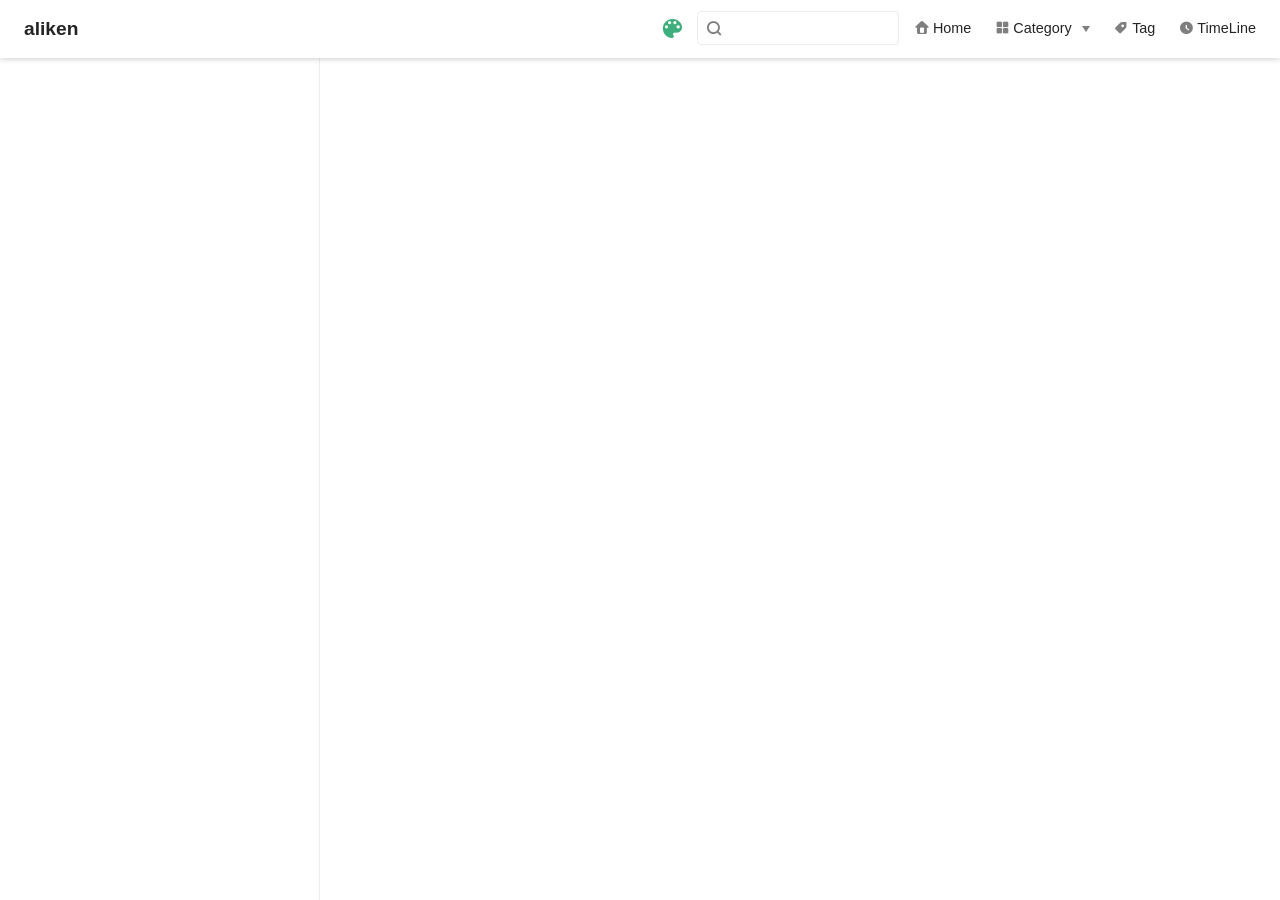
==== categories/index.html @ c3791185 "初次发布" ====
<!DOCTYPE html>
<html lang="en-US">
  <head>
    <meta charset="utf-8">
    <meta name="viewport" content="width=device-width,initial-scale=1">
    <title>Categories | aliken</title>
    <meta name="generator" content="VuePress 1.4.1">
    <link rel="icon" href="/favicon.ico">
    <meta name="description" content="aliken的博客">
    <meta name="viewport" content="width=device-width,initial-scale=1,user-scalable=no">
    <link rel="preload" href="/assets/css/0.styles.bc8dfb6d.css" as="style"><link rel="preload" href="/assets/js/app.e276314c.js" as="script"><link rel="preload" href="/assets/js/3.574c0463.js" as="script"><link rel="preload" href="/assets/js/1.ab94fcb0.js" as="script"><link rel="prefetch" href="/assets/js/10.b77d578f.js"><link rel="prefetch" href="/assets/js/11.9ae9fdd4.js"><link rel="prefetch" href="/assets/js/12.7338df3c.js"><link rel="prefetch" href="/assets/js/13.219b0a90.js"><link rel="prefetch" href="/assets/js/14.b90127b7.js"><link rel="prefetch" href="/assets/js/4.95a64503.js"><link rel="prefetch" href="/assets/js/5.6782de4c.js"><link rel="prefetch" href="/assets/js/6.47d7104d.js"><link rel="prefetch" href="/assets/js/7.1ded8683.js"><link rel="prefetch" href="/assets/js/8.c10ed5a0.js"><link rel="prefetch" href="/assets/js/9.0aa61cd9.js">
    <link rel="stylesheet" href="/assets/css/0.styles.bc8dfb6d.css">
  </head>
  <body>
    <div id="app" data-server-rendered="true"><div class="theme-container" data-v-19557b78><div data-v-19557b78><div id="loader-wrapper" class="loading-wrapper" data-v-d48f4d20 data-v-19557b78 data-v-19557b78><div class="loader-main" data-v-d48f4d20><div data-v-d48f4d20></div><div data-v-d48f4d20></div><div data-v-d48f4d20></div><div data-v-d48f4d20></div></div> <!----> <!----></div> <div class="password-shadow password-wrapper-out" style="display:none;" data-v-64685f0e data-v-19557b78 data-v-19557b78><h3 class="title" style="display:none;" data-v-64685f0e data-v-64685f0e>aliken</h3> <!----> <label id="box" class="inputBox" style="display:none;" data-v-64685f0e data-v-64685f0e><input type="password" value="" data-v-64685f0e> <span data-v-64685f0e>Konck! Knock!</span> <button data-v-64685f0e>OK</button></label> <div class="footer" style="display:none;" data-v-64685f0e data-v-64685f0e><span data-v-64685f0e><i class="iconfont reco-theme" data-v-64685f0e></i> <a target="blank" href="https://vuepress-theme-reco.recoluan.com" data-v-64685f0e>vuePress-theme-reco</a></span> <span data-v-64685f0e><i class="iconfont reco-copyright" data-v-64685f0e></i> <a data-v-64685f0e><span data-v-64685f0e>aliken</span>
            
          <span data-v-64685f0e>2016 - </span>
          2020
        </a></span></div></div> <div class="hide" data-v-19557b78><header class="navbar" data-v-19557b78><div class="sidebar-button"><svg xmlns="http://www.w3.org/2000/svg" aria-hidden="true" role="img" viewBox="0 0 448 512" class="icon"><path fill="currentColor" d="M436 124H12c-6.627 0-12-5.373-12-12V80c0-6.627 5.373-12 12-12h424c6.627 0 12 5.373 12 12v32c0 6.627-5.373 12-12 12zm0 160H12c-6.627 0-12-5.373-12-12v-32c0-6.627 5.373-12 12-12h424c6.627 0 12 5.373 12 12v32c0 6.627-5.373 12-12 12zm0 160H12c-6.627 0-12-5.373-12-12v-32c0-6.627 5.373-12 12-12h424c6.627 0 12 5.373 12 12v32c0 6.627-5.373 12-12 12z"></path></svg></div> <a href="/" class="home-link router-link-active"><!----> <span class="site-name">aliken</span></a> <div class="links"><div class="color-picker"><a class="color-button"><i class="iconfont reco-color"></i></a> <div class="color-picker-menu" style="display:none;"><div class="mode-options"><h4 class="title">Choose mode</h4> <ul class="color-mode-options"><li class="dark">dark</li><li class="auto active">auto</li><li class="light">light</li></ul></div></div></div> <div class="search-box"><i class="iconfont reco-search"></i> <input aria-label="Search" autocomplete="off" spellcheck="false" value=""> <!----></div> <nav class="nav-links can-hide"><div class="nav-item"><a href="/" class="nav-link"><i class="iconfont reco-home"></i>
  Home
</a></div><div class="nav-item"><div class="dropdown-wrapper"><a class="dropdown-title"><span class="title"><i class="iconfont reco-category"></i>
      Category
    </span> <span class="arrow right"></span></a> <ul class="nav-dropdown" style="display:none;"><li class="dropdown-item"><!----> <a href="/categories/javascript/" class="nav-link"><i class="iconfont undefined"></i>
  javascript
</a></li></ul></div></div><div class="nav-item"><a href="/tag/" class="nav-link"><i class="iconfont reco-tag"></i>
  Tag
</a></div><div class="nav-item"><a href="/timeline/" class="nav-link"><i class="iconfont reco-date"></i>
  TimeLine
</a></div> <!----></nav></div></header> <div class="sidebar-mask" data-v-19557b78></div> <aside class="sidebar" data-v-19557b78><div class="personal-info-wrapper" data-v-b038cec6><img src="/avatar.png" alt="author-avatar" class="personal-img" data-v-b038cec6> <h3 class="name" data-v-b038cec6>
    aliken
  </h3> <div class="num" data-v-b038cec6><div data-v-b038cec6><h3 data-v-b038cec6>1</h3> <h6 data-v-b038cec6>Article</h6></div> <div data-v-b038cec6><h3 data-v-b038cec6>1</h3> <h6 data-v-b038cec6>Tag</h6></div></div> <hr data-v-b038cec6></div> <nav class="nav-links"><div class="nav-item"><a href="/" class="nav-link"><i class="iconfont reco-home"></i>
  Home
</a></div><div class="nav-item"><div class="dropdown-wrapper"><a class="dropdown-title"><span class="title"><i class="iconfont reco-category"></i>
      Category
    </span> <span class="arrow right"></span></a> <ul class="nav-dropdown" style="display:none;"><li class="dropdown-item"><!----> <a href="/categories/javascript/" class="nav-link"><i class="iconfont undefined"></i>
  javascript
</a></li></ul></div></div><div class="nav-item"><a href="/tag/" class="nav-link"><i class="iconfont reco-tag"></i>
  Tag
</a></div><div class="nav-item"><a href="/timeline/" class="nav-link"><i class="iconfont reco-date"></i>
  TimeLine
</a></div> <!----></nav>  <ul class="sidebar-links"><li><section class="sidebar-group depth-0"><p class="sidebar-heading open"><span></span> <!----></p> <!----></section></li></ul> </aside> <div class="password-shadow password-wrapper-in" style="display:none;" data-v-64685f0e data-v-19557b78><h3 class="title" style="display:none;" data-v-64685f0e data-v-64685f0e>Categories</h3> <!----> <label id="box" class="inputBox" style="display:none;" data-v-64685f0e data-v-64685f0e><input type="password" value="" data-v-64685f0e> <span data-v-64685f0e>Konck! Knock!</span> <button data-v-64685f0e>OK</button></label> <div class="footer" style="display:none;" data-v-64685f0e data-v-64685f0e><span data-v-64685f0e><i class="iconfont reco-theme" data-v-64685f0e></i> <a target="blank" href="https://vuepress-theme-reco.recoluan.com" data-v-64685f0e>vuePress-theme-reco</a></span> <span data-v-64685f0e><i class="iconfont reco-copyright" data-v-64685f0e></i> <a data-v-64685f0e><span data-v-64685f0e>aliken</span>
            
          <span data-v-64685f0e>2016 - </span>
          2020
        </a></span></div></div> <div data-v-19557b78><main class="page"><div class="page-title" style="display:none;"><h1></h1> <hr> <div data-v-484a899e><i class="iconfont reco-account" data-v-484a899e><span data-v-484a899e>aliken</span></i> <!----> <!----> <!----></div></div> <!----> <footer class="page-edit" style="display:none;"><!----> <!----></footer> <!----> <!----></main> <!----></div></div></div></div><div class="global-ui"><div class="back-to-ceiling" style="right:1rem;bottom:6rem;width:2.5rem;height:2.5rem;border-radius:.25rem;line-height:2.5rem;display:none;" data-v-44bd5a18 data-v-44bd5a18><svg t="1574745035067" viewBox="0 0 1024 1024" version="1.1" xmlns="http://www.w3.org/2000/svg" p-id="5404" class="icon" data-v-44bd5a18><path d="M526.60727968 10.90185116a27.675 27.675 0 0 0-29.21455937 0c-131.36607665 82.28402758-218.69155461 228.01873535-218.69155402 394.07834331a462.20625001 462.20625001 0 0 0 5.36959153 69.94390903c1.00431239 6.55289093-0.34802892 13.13561351-3.76865779 18.80351572-32.63518765 54.11355614-51.75690182 118.55860487-51.7569018 187.94566865a371.06718723 371.06718723 0 0 0 11.50484808 91.98906777c6.53300375 25.50556257 41.68394495 28.14064038 52.69160883 4.22606766 17.37162448-37.73630017 42.14135425-72.50938081 72.80769204-103.21549295 2.18761121 3.04276886 4.15646224 6.24463696 6.40373557 9.22774369a1871.4375 1871.4375 0 0 0 140.04691725 5.34970492 1866.36093723 1866.36093723 0 0 0 140.04691723-5.34970492c2.24727335-2.98310674 4.21612437-6.18497483 6.3937923-9.2178004 30.66633723 30.70611158 55.4360664 65.4791928 72.80769147 103.21549355 11.00766384 23.91457269 46.15860503 21.27949489 52.69160879-4.22606768a371.15156223 371.15156223 0 0 0 11.514792-91.99901164c0-69.36717486-19.13165746-133.82216804-51.75690182-187.92578088-3.42062944-5.66790279-4.76302748-12.26056868-3.76865837-18.80351632a462.20625001 462.20625001 0 0 0 5.36959269-69.943909c-0.00994388-166.08943902-87.32547796-311.81420293-218.6915546-394.09823051zM605.93803103 357.87693858a93.93749974 93.93749974 0 1 1-187.89594924 6.1e-7 93.93749974 93.93749974 0 0 1 187.89594924-6.1e-7z" p-id="5405" data-v-44bd5a18></path><path d="M429.50777625 765.63860547C429.50777625 803.39355007 466.44236686 1000.39046097 512.00932183 1000.39046097c45.56695499 0 82.4922232-197.00623328 82.5015456-234.7518555 0-37.75494459-36.9345906-68.35043303-82.4922232-68.34111062-45.57627738-0.00932239-82.52019037 30.59548842-82.51086798 68.34111062z" p-id="5406" data-v-44bd5a18></path></svg></div></div></div>
    <script src="/assets/js/app.e276314c.js" defer></script><script src="/assets/js/3.574c0463.js" defer></script><script src="/assets/js/1.ab94fcb0.js" defer></script>
  </body>
</html>
---- assets/css/0.styles.bc8dfb6d.css ----
.medium-zoom-overlay{z-index:100}.medium-zoom-overlay~img{z-index:101}.back-to-ceiling[data-v-44bd5a18]{background-color:#fff;background-color:var(--background-color);box-shadow:0 1px 6px 0 rgba(0,0,0,.2);box-shadow:var(--box-shadow);position:fixed;display:inline-block;text-align:center;cursor:pointer}.back-to-ceiling[data-v-44bd5a18]::hover{background:#d5dbe7}.back-to-ceiling .icon[data-v-44bd5a18]{position:absolute;top:0;bottom:0;left:0;right:0;margin:auto;width:26px;height:26px;fill:#3eaf7c}.fade-enter-active[data-v-44bd5a18],.fade-leave-active[data-v-44bd5a18]{transition:all .5s}.fade-enter[data-v-44bd5a18],.fade-leave-to[data-v-44bd5a18]{opacity:0;transform:translateY(120px)}#loader-wrapper[data-v-d48f4d20]{height:100vh;width:100vw;background:#fff;background:var(--background-color)}#loader-wrapper .loader-main[data-v-d48f4d20]{position:fixed;width:120px;height:50px;top:45%;left:50%;z-index:555;transform:translate(-50%)}#loader-wrapper .loader-main div[data-v-d48f4d20]:nth-child(2){-webkit-animation:pacman-balls-data-v-d48f4d20 1s linear 0s infinite;animation:pacman-balls-data-v-d48f4d20 1s linear 0s infinite}#loader-wrapper .loader-main div[data-v-d48f4d20]:nth-child(3){-webkit-animation:pacman-balls-data-v-d48f4d20 1s linear .33s infinite;animation:pacman-balls-data-v-d48f4d20 1s linear .33s infinite}#loader-wrapper .loader-main div[data-v-d48f4d20]:nth-child(4){-webkit-animation:pacman-balls-data-v-d48f4d20 1s linear .66s infinite;animation:pacman-balls-data-v-d48f4d20 1s linear .66s infinite}#loader-wrapper .loader-main div[data-v-d48f4d20]:nth-child(5){-webkit-animation:pacman-balls-data-v-d48f4d20 1s linear .99s infinite;animation:pacman-balls-data-v-d48f4d20 1s linear .99s infinite}#loader-wrapper .loader-main div[data-v-d48f4d20]:first-of-type{width:0;height:0;border:25px solid #3eaf7c;border-right-color:transparent;border-radius:25px;-webkit-animation:rotate_pacman_half_up-data-v-d48f4d20 .5s 0s infinite;animation:rotate_pacman_half_up-data-v-d48f4d20 .5s 0s infinite}#loader-wrapper .loader-main div[data-v-d48f4d20]:nth-child(2){width:0;height:0;border:25px solid #3eaf7c;border-right-color:transparent;border-radius:25px;-webkit-animation:rotate_pacman_half_down-data-v-d48f4d20 .5s 0s infinite;animation:rotate_pacman_half_down-data-v-d48f4d20 .5s 0s infinite;margin-top:-50px}#loader-wrapper .loader-main div[data-v-d48f4d20]:nth-child(3),#loader-wrapper .loader-main div[data-v-d48f4d20]:nth-child(4),#loader-wrapper .loader-main div[data-v-d48f4d20]:nth-child(5),#loader-wrapper .loader-main div[data-v-d48f4d20]:nth-child(6){background-color:#3eaf7c;width:15px;height:15px;border-radius:100%;margin:2px;width:10px;height:10px;position:absolute;transform:translateY(-6.25px);top:25px;left:100px}#loader-wrapper .title[data-v-d48f4d20]{margin:8rem auto 2rem;font-size:30px}#loader-wrapper .description[data-v-d48f4d20],#loader-wrapper .title[data-v-d48f4d20]{text-align:center;color:#242424;color:var(--text-color);box-sizing:border-box;padding:0 10px;text-shadow:0 2px 10px rgba(0,0,0,.2)}#loader-wrapper .description[data-v-d48f4d20]{margin:auto;font-size:22px}@-webkit-keyframes pacman-balls-data-v-d48f4d20{75%{opacity:.7}to{transform:translate(-100px,-6.25px)}}@keyframes pacman-balls-data-v-d48f4d20{75%{opacity:.7}to{transform:translate(-100px,-6.25px)}}@-webkit-keyframes rotate_pacman_half_up-data-v-d48f4d20{0%{transform:rotate(270deg)}50%{transform:rotate(1turn)}to{transform:rotate(270deg)}}@keyframes rotate_pacman_half_up-data-v-d48f4d20{0%{transform:rotate(270deg)}50%{transform:rotate(1turn)}to{transform:rotate(270deg)}}@-webkit-keyframes rotate_pacman_half_down-data-v-d48f4d20{0%{transform:rotate(90deg)}50%{transform:rotate(0deg)}to{transform:rotate(90deg)}}@keyframes rotate_pacman_half_down-data-v-d48f4d20{0%{transform:rotate(90deg)}50%{transform:rotate(0deg)}to{transform:rotate(90deg)}}.pagation[data-v-640500d5]{font-weight:700;text-align:center;color:#888;color:var(--text-color);margin:20px auto 0;background:#f2f2f2;background:var(--background-color)}.pagation .pagation-list[data-v-640500d5]{font-size:0;line-height:50px;-webkit-touch-callout:none;-webkit-user-select:none;-moz-user-select:none;-ms-user-select:none;user-select:none}.pagation .pagation-list span[data-v-640500d5]{font-size:14px}.pagation .pagation-list span.jump[data-v-640500d5],.pagation .pagation-list span.jumpinp input[data-v-640500d5]{box-shadow:var(--box-shadow);border:1px solid var(--border-color)!important;border:1px solid #ccc}.pagation .pagation-list span.jump[data-v-640500d5]{padding:5px 8px;border-radius:4px;cursor:pointer;margin-left:5px}.pagation .pagation-list span.jumpinp input[data-v-640500d5]{width:55px;height:26px;background-color:var(--background-color);font-size:13px;border-radius:4px;text-align:center;outline:none}.pagation .pagation-list span.bgprimary[data-v-640500d5]{cursor:default;color:#fff;background:#3eaf7c;border-color:#3eaf7c}.pagation .pagation-list span.ellipsis[data-v-640500d5]{padding:0 8px}.pagation .pagation-list span.jumppoint[data-v-640500d5]{margin-left:30px}.valine-wrapper #valine.v .vbtn{color:#2c3e50;color:var(--text-color);border:1px solid #eaecef;border-color:var(--border-color)}.valine-wrapper #valine.v .vbtn:hover{color:#3eaf7c;border-color:#3eaf7c}.valine-wrapper #valine.v .vwrap{background:rgba(27,31,35,.05);background:var(--code-color);border:1px solid #eaecef;border-color:var(--border-color)}.valine-wrapper #valine.v .vwrap .vheader .vinput{border-bottom:1px dashed var(--border-color)}.valine-wrapper #valine.v .vwrap .vheader .vinput:focus{border-bottom-color:#3eaf7c}.valine-wrapper #valine.v .vwrap .vheader .vinput:-internal-autofill-selected{background-color:var(--code-color)!important}.valine-wrapper #valine.v .vinfo{padding-left:.6rem}.valine-wrapper #valine.v .vcard .vquote{margin-left:0;border-left:none}.valine-wrapper #valine.v .vcard .vimg{width:2.8rem;height:2.8rem;border-radius:.25rem;border:none}.valine-wrapper #valine.v .vcard .vhead .vnick{color:#3eaf7c}.valine-wrapper #valine.v .vcard .vhead .vnick:before{background:#3eaf7c}.valine-wrapper #valine.v .vh{border-bottom:none}.valine-wrapper #valine.v .vh .vhead .vsys{color:#3eaf7c;color:var(--text-color);background:rgba(27,31,35,.05);background:var(--code-color)}.valine-wrapper #valine.v .vh .vmeta{margin-bottom:1rem}.valine-wrapper #valine.v .vh .vmeta .vat{margin-right:.3rem;background:rgba(27,31,35,.05);background:var(--code-color);border-radius:.25rem;padding:0 .4rem;color:var(--text-color);border:1px solid #eaecef;border-color:var(--border-color)}.valine-wrapper #valine.v .vh .vmeta .vat:hover{color:#3eaf7c;border-color:#3eaf7c}.valine-wrapper #valine.v .vh .vcontent{background:rgba(27,31,35,.05);background:var(--code-color);border-radius:.25rem;margin:0 .3rem;padding:.1rem .6rem .05rem}.valine-wrapper #valine.v .vh .vcontent p .at{color:#3eaf7c}.valine-wrapper #valine.v .vh .vcontent.expand:before{z-index:1;background:linear-gradient(180deg,hsla(0,0%,100%,0),#fff);background:linear-gradient(180deg,hsla(0,0%,100%,0),var(--background-color))}.valine-wrapper #valine.v .vh .vcontent.expand:after{color:#3eaf7c;color:var(--text-color);background:#fff;background:var(--background-color)}.valine-wrapper #valine.v .info{padding-right:.6rem}.valine-wrapper #valine.v .vbtn,.valine-wrapper #valine.v code,.valine-wrapper #valine.v pre{background:var(--background-color);color:var(--text-color)}.valine-wrapper #valine.v a{color:#3eaf7c}.valine-wrapper #valine.v a:before{background:#3eaf7c}

/*!
 * vssue - A vue-powered issue-based comment plugin
 *
 * @version v1.4.4
 * @link https://vssue.js.org
 * @license MIT
 * @copyright 2018-2020 meteorlxy
 */.vssue{color:#2c3e50}@media screen and (max-width:576px){.vssue .vssue-new-comment .vssue-new-comment-body{margin-left:60px}}@media screen and (min-width:577px){.vssue .vssue-new-comment .vssue-new-comment-body{margin-left:70px}}@media screen and (max-width:576px){.vssue .vssue-new-comment .vssue-new-comment-footer{text-align:center}.vssue .vssue-new-comment .vssue-new-comment-footer .vssue-new-comment-operations{margin-top:10px}}@media screen and (min-width:577px){.vssue .vssue-new-comment .vssue-new-comment-footer{margin-left:70px;text-align:right}.vssue .vssue-new-comment .vssue-new-comment-footer .vssue-current-user{float:left}}@media screen and (max-width:576px){.vssue .vssue-comments .vssue-comment .vssue-comment-body{margin-left:60px}}@media screen and (min-width:577px){.vssue .vssue-comments .vssue-comment .vssue-comment-body{margin-left:70px}}@media screen and (max-width:576px){.vssue .vssue-pagination{flex-direction:column;justify-content:center;text-align:center}}@media screen and (max-width:576px){.vssue .vssue-pagination .vssue-pagination-page{margin-top:10px}}@media screen and (min-width:577px){.vssue .vssue-pagination .vssue-pagination-page{text-align:right}}.markdown-body .tab-size[data-tab-size="1"]{-o-tab-size:1}.markdown-body .tab-size[data-tab-size="2"]{-o-tab-size:2}.markdown-body .tab-size[data-tab-size="3"]{-o-tab-size:3}.markdown-body .tab-size[data-tab-size="4"]{-o-tab-size:4}.markdown-body .tab-size[data-tab-size="5"]{-o-tab-size:5}.markdown-body .tab-size[data-tab-size="6"]{-o-tab-size:6}.markdown-body .tab-size[data-tab-size="7"]{-o-tab-size:7}.markdown-body .tab-size[data-tab-size="8"]{-o-tab-size:8}.markdown-body .tab-size[data-tab-size="9"]{-o-tab-size:9}.markdown-body .tab-size[data-tab-size="10"]{-o-tab-size:10}.markdown-body .tab-size[data-tab-size="11"]{-o-tab-size:11}.markdown-body .tab-size[data-tab-size="12"]{-o-tab-size:12}@font-face{font-family:octicons-link;src:url([data-uri]) format("woff")}.markdown-body .octicon{display:inline-block;fill:currentColor;vertical-align:text-bottom}.markdown-body .anchor{float:left;line-height:1;margin-left:-20px;padding-right:4px}.markdown-body .anchor:focus{outline:none}.markdown-body h1 .octicon-link,.markdown-body h2 .octicon-link,.markdown-body h3 .octicon-link,.markdown-body h4 .octicon-link,.markdown-body h5 .octicon-link,.markdown-body h6 .octicon-link{color:#1b1f23;vertical-align:middle;visibility:hidden}.markdown-body h1:hover .anchor,.markdown-body h2:hover .anchor,.markdown-body h3:hover .anchor,.markdown-body h4:hover .anchor,.markdown-body h5:hover .anchor,.markdown-body h6:hover .anchor{text-decoration:none}.markdown-body h1:hover .anchor .octicon-link,.markdown-body h2:hover .anchor .octicon-link,.markdown-body h3:hover .anchor .octicon-link,.markdown-body h4:hover .anchor .octicon-link,.markdown-body h5:hover .anchor .octicon-link,.markdown-body h6:hover .anchor .octicon-link{visibility:visible}.markdown-body{-ms-text-size-adjust:100%;-webkit-text-size-adjust:100%;color:#24292e;font-family:-apple-system,BlinkMacSystemFont,Segoe UI,Helvetica,Arial,sans-serif,Apple Color Emoji,Segoe UI Emoji,Segoe UI Symbol;font-size:16px;line-height:1.5;word-wrap:break-word}.markdown-body .pl-c{color:#6a737d}.markdown-body .pl-c1,.markdown-body .pl-s .pl-v{color:#005cc5}.markdown-body .pl-e,.markdown-body .pl-en{color:#6f42c1}.markdown-body .pl-s .pl-s1,.markdown-body .pl-smi{color:#24292e}.markdown-body .pl-ent{color:#22863a}.markdown-body .pl-k{color:#d73a49}.markdown-body .pl-pds,.markdown-body .pl-s,.markdown-body .pl-s .pl-pse .pl-s1,.markdown-body .pl-sr,.markdown-body .pl-sr .pl-cce,.markdown-body .pl-sr .pl-sra,.markdown-body .pl-sr .pl-sre{color:#032f62}.markdown-body .pl-smw,.markdown-body .pl-v{color:#e36209}.markdown-body .pl-bu{color:#b31d28}.markdown-body .pl-ii{background-color:#b31d28;color:#fafbfc}.markdown-body .pl-c2{background-color:#d73a49;color:#fafbfc}.markdown-body .pl-c2:before{content:"^M"}.markdown-body .pl-sr .pl-cce{color:#22863a;font-weight:700}.markdown-body .pl-ml{color:#735c0f}.markdown-body .pl-mh,.markdown-body .pl-mh .pl-en,.markdown-body .pl-ms{color:#005cc5;font-weight:700}.markdown-body .pl-mi{color:#24292e;font-style:italic}.markdown-body .pl-mb{color:#24292e;font-weight:700}.markdown-body .pl-md{background-color:#ffeef0;color:#b31d28}.markdown-body .pl-mi1{background-color:#f0fff4;color:#22863a}.markdown-body .pl-mc{background-color:#ffebda;color:#e36209}.markdown-body .pl-mi2{background-color:#005cc5;color:#f6f8fa}.markdown-body .pl-mdr{color:#6f42c1;font-weight:700}.markdown-body .pl-ba{color:#586069}.markdown-body .pl-sg{color:#959da5}.markdown-body .pl-corl{color:#032f62;text-decoration:underline}.markdown-body details{display:block}.markdown-body summary{display:list-item}.markdown-body a{background-color:transparent}.markdown-body a:active,.markdown-body a:hover{outline-width:0}.markdown-body strong{font-weight:inherit;font-weight:bolder}.markdown-body h1{margin:.67em 0}.markdown-body img{border-style:none}.markdown-body code,.markdown-body kbd,.markdown-body pre{font-family:monospace,monospace;font-size:1em}.markdown-body hr{box-sizing:content-box;overflow:visible}.markdown-body input{font:inherit;margin:0;overflow:visible}.markdown-body [type=checkbox]{box-sizing:border-box;padding:0}.markdown-body *{box-sizing:border-box}.markdown-body input{font-family:inherit;font-size:inherit;line-height:inherit}.markdown-body a{color:#0366d6;text-decoration:none}.markdown-body a:hover{text-decoration:underline}.markdown-body strong{font-weight:600}.markdown-body hr{background:transparent;border-bottom:1px solid #dfe2e5;height:0;margin:15px 0;overflow:hidden}.markdown-body hr:after,.markdown-body hr:before{content:"";display:table}.markdown-body hr:after{clear:both}.markdown-body table{border-collapse:collapse;border-spacing:0}.markdown-body td,.markdown-body th{padding:0}.markdown-body details summary{cursor:pointer}.markdown-body h1,.markdown-body h2,.markdown-body h3,.markdown-body h4,.markdown-body h5,.markdown-body h6{margin-bottom:0;margin-top:0}.markdown-body h1{font-size:32px}.markdown-body h1,.markdown-body h2{font-weight:600}.markdown-body h2{font-size:24px}.markdown-body h3{font-size:20px}.markdown-body h3,.markdown-body h4{font-weight:600}.markdown-body h4{font-size:16px}.markdown-body h5{font-size:14px}.markdown-body h5,.markdown-body h6{font-weight:600}.markdown-body h6{font-size:12px}.markdown-body p{margin-bottom:10px;margin-top:0}.markdown-body blockquote{margin:0}.markdown-body ol,.markdown-body ul{margin-bottom:0;margin-top:0;padding-left:0}.markdown-body ol ol,.markdown-body ul ol{list-style-type:lower-roman}.markdown-body ol ol ol,.markdown-body ol ul ol,.markdown-body ul ol ol,.markdown-body ul ul ol{list-style-type:lower-alpha}.markdown-body dd{margin-left:0}.markdown-body code,.markdown-body pre{font-family:SFMono-Regular,Consolas,Liberation Mono,Menlo,Courier,monospace;font-size:12px}.markdown-body pre{margin-bottom:0;margin-top:0}.markdown-body input::-webkit-inner-spin-button,.markdown-body input::-webkit-outer-spin-button{-webkit-appearance:none;appearance:none;margin:0}.markdown-body .border{border:1px solid #e1e4e8!important}.markdown-body .border-0{border:0!important}.markdown-body .border-bottom{border-bottom:1px solid #e1e4e8!important}.markdown-body .rounded-1{border-radius:3px!important}.markdown-body .bg-white{background-color:#fff!important}.markdown-body .bg-gray-light{background-color:#fafbfc!important}.markdown-body .text-gray-light{color:#6a737d!important}.markdown-body .mb-0{margin-bottom:0!important}.markdown-body .my-2{margin-bottom:8px!important;margin-top:8px!important}.markdown-body .py-0{padding-bottom:0!important;padding-top:0!important}.markdown-body .py-2{padding-bottom:8px!important;padding-top:8px!important}.markdown-body .pl-3,.markdown-body .px-3{padding-left:16px!important}.markdown-body .px-3{padding-right:16px!important}.markdown-body .f6{font-size:12px!important}.markdown-body .lh-condensed{line-height:1.25!important}.markdown-body .text-bold{font-weight:600!important}.markdown-body:after,.markdown-body:before{content:"";display:table}.markdown-body:after{clear:both}.markdown-body>:first-child{margin-top:0!important}.markdown-body>:last-child{margin-bottom:0!important}.markdown-body a:not([href]){color:inherit;text-decoration:none}.markdown-body blockquote,.markdown-body dl,.markdown-body ol,.markdown-body p,.markdown-body pre,.markdown-body table,.markdown-body ul{margin-bottom:16px;margin-top:0}.markdown-body hr{background-color:#e1e4e8;border:0;height:.25em;margin:24px 0;padding:0}.markdown-body blockquote{border-left:.25em solid #dfe2e5;color:#6a737d;padding:0 1em}.markdown-body blockquote>:first-child{margin-top:0}.markdown-body blockquote>:last-child{margin-bottom:0}.markdown-body kbd{border:1px solid #c6cbd1;border-bottom-color:#959da5;box-shadow:inset 0 -1px 0 #959da5;font-size:11px}.markdown-body h1,.markdown-body h2,.markdown-body h3,.markdown-body h4,.markdown-body h5,.markdown-body h6{font-weight:600;line-height:1.25;margin-bottom:16px;margin-top:24px}.markdown-body h1{font-size:2em}.markdown-body h1,.markdown-body h2{border-bottom:1px solid #eaecef;padding-bottom:.3em}.markdown-body h2{font-size:1.5em}.markdown-body h3{font-size:1.25em}.markdown-body h4{font-size:1em}.markdown-body h5{font-size:.875em}.markdown-body h6{color:#6a737d;font-size:.85em}.markdown-body ol,.markdown-body ul{padding-left:2em}.markdown-body ol ol,.markdown-body ol ul,.markdown-body ul ol,.markdown-body ul ul{margin-bottom:0;margin-top:0}.markdown-body li{word-wrap:break-all}.markdown-body li>p{margin-top:16px}.markdown-body li+li{margin-top:.25em}.markdown-body dl{padding:0}.markdown-body dl dt{font-size:1em;font-style:italic;font-weight:600;margin-top:16px;padding:0}.markdown-body dl dd{margin-bottom:16px;padding:0 16px}.markdown-body table{display:block;overflow:auto;width:100%}.markdown-body table th{font-weight:600}.markdown-body table td,.markdown-body table th{border:1px solid #dfe2e5;padding:6px 13px}.markdown-body table tr{background-color:#fff;border-top:1px solid #c6cbd1}.markdown-body table tr:nth-child(2n){background-color:#f6f8fa}.markdown-body img{background-color:#fff;box-sizing:content-box;max-width:100%}.markdown-body img[align=right]{padding-left:20px}.markdown-body img[align=left]{padding-right:20px}.markdown-body code{background-color:rgba(27,31,35,.05);border-radius:3px;font-size:85%;margin:0;padding:.2em .4em}.markdown-body pre{word-wrap:normal}.markdown-body pre>code{background:transparent;border:0;font-size:100%;margin:0;padding:0;white-space:pre;word-break:normal}.markdown-body .highlight{margin-bottom:16px}.markdown-body .highlight pre{margin-bottom:0;word-break:normal}.markdown-body .highlight pre,.markdown-body pre{background-color:#f6f8fa;border-radius:3px;font-size:85%;line-height:1.45;overflow:auto;padding:16px}.markdown-body pre code{background-color:transparent;border:0;display:inline;line-height:inherit;margin:0;max-width:auto;overflow:visible;padding:0;word-wrap:normal}.markdown-body .commit-tease-sha{color:#444d56;display:inline-block;font-family:SFMono-Regular,Consolas,Liberation Mono,Menlo,Courier,monospace;font-size:90%}.markdown-body .blob-wrapper{border-bottom-left-radius:3px;border-bottom-right-radius:3px;overflow-x:auto;overflow-y:hidden}.markdown-body .blob-wrapper-embedded{max-height:240px;overflow-y:auto}.markdown-body .blob-num{-moz-user-select:none;-ms-user-select:none;-webkit-user-select:none;color:rgba(27,31,35,.3);cursor:pointer;font-family:SFMono-Regular,Consolas,Liberation Mono,Menlo,Courier,monospace;font-size:12px;line-height:20px;min-width:50px;padding-left:10px;padding-right:10px;text-align:right;user-select:none;vertical-align:top;white-space:nowrap;width:1%}.markdown-body .blob-num:hover{color:rgba(27,31,35,.6)}.markdown-body .blob-num:before{content:attr(data-line-number)}.markdown-body .blob-code{line-height:20px;padding-left:10px;padding-right:10px;position:relative;vertical-align:top}.markdown-body .blob-code-inner{color:#24292e;font-family:SFMono-Regular,Consolas,Liberation Mono,Menlo,Courier,monospace;font-size:12px;overflow:visible;white-space:pre;word-wrap:normal}.markdown-body .pl-token.active,.markdown-body .pl-token:hover{background:#ffea7f;cursor:pointer}.markdown-body kbd{background-color:#fafbfc;border:1px solid #d1d5da;border-bottom-color:#c6cbd1;border-radius:3px;box-shadow:inset 0 -1px 0 #c6cbd1;color:#444d56;display:inline-block;font:11px SFMono-Regular,Consolas,Liberation Mono,Menlo,Courier,monospace;line-height:10px;padding:3px 5px;vertical-align:middle}.markdown-body :checked+.radio-label{border-color:#0366d6;position:relative;z-index:1}.markdown-body .tab-size[data-tab-size="1"]{-moz-tab-size:1;tab-size:1}.markdown-body .tab-size[data-tab-size="2"]{-moz-tab-size:2;tab-size:2}.markdown-body .tab-size[data-tab-size="3"]{-moz-tab-size:3;tab-size:3}.markdown-body .tab-size[data-tab-size="4"]{-moz-tab-size:4;tab-size:4}.markdown-body .tab-size[data-tab-size="5"]{-moz-tab-size:5;tab-size:5}.markdown-body .tab-size[data-tab-size="6"]{-moz-tab-size:6;tab-size:6}.markdown-body .tab-size[data-tab-size="7"]{-moz-tab-size:7;tab-size:7}.markdown-body .tab-size[data-tab-size="8"]{-moz-tab-size:8;tab-size:8}.markdown-body .tab-size[data-tab-size="9"]{-moz-tab-size:9;tab-size:9}.markdown-body .tab-size[data-tab-size="10"]{-moz-tab-size:10;tab-size:10}.markdown-body .tab-size[data-tab-size="11"]{-moz-tab-size:11;tab-size:11}.markdown-body .tab-size[data-tab-size="12"]{-moz-tab-size:12;tab-size:12}.markdown-body .task-list-item{list-style-type:none}.markdown-body .task-list-item+.task-list-item{margin-top:3px}.markdown-body .task-list-item input{margin:0 .2em .25em -1.6em;vertical-align:middle}.markdown-body hr{border-bottom-color:#eee}.markdown-body .pl-0{padding-left:0!important}.markdown-body .pl-1{padding-left:4px!important}.markdown-body .pl-2{padding-left:8px!important}.markdown-body .pl-3{padding-left:16px!important}.markdown-body .pl-4{padding-left:24px!important}.markdown-body .pl-5{padding-left:32px!important}.markdown-body .pl-6{padding-left:40px!important}.markdown-body .pl-7{padding-left:48px!important}.markdown-body .pl-8{padding-left:64px!important}.markdown-body .pl-9{padding-left:80px!important}.markdown-body .pl-10{padding-left:96px!important}.markdown-body .pl-11{padding-left:112px!important}.markdown-body .pl-12{padding-left:128px!important}.clearfix:after,.vssue .vssue-new-comment .vssue-new-comment-footer:after{display:block;clear:both;content:""}.vssue{width:100%;color:#242424;font-size:16px;font-family:-apple-system,BlinkMacSystemFont,Segoe UI,Helvetica,Arial,sans-serif,Apple Color Emoji,Segoe UI Emoji,Segoe UI Symbol;padding:10px}.vssue .vssue-button{outline:none;cursor:pointer;padding:10px 20px;font-size:1.05;font-weight:700;color:#3eaf7c;background-color:transparent;border:2px solid #3eaf7c;border-radius:10px}.vssue .vssue-button:disabled{cursor:not-allowed;color:#eaecef;border-color:#eaecef}.vssue .vssue-button:disabled .vssue-icon{fill:#eaecef}.vssue .vssue-button:not(:disabled).vssue-button-default{color:#a3aab1;border-color:#a3aab1}.vssue .vssue-button:not(:disabled).vssue-button-primary{color:#3eaf7c;border-color:#3eaf7c}.vssue .vssue-icon{width:1em;height:1em;vertical-align:-.15em;fill:#3eaf7c;overflow:hidden}.vssue .vssue-icon-loading{-webkit-animation:vssue-keyframe-rotation 1s linear infinite;animation:vssue-keyframe-rotation 1s linear infinite}@-webkit-keyframes vssue-keyframe-rotation{0%{transform:rotate(0deg)}to{transform:rotate(1turn)}}@keyframes vssue-keyframe-rotation{0%{transform:rotate(0deg)}to{transform:rotate(1turn)}}.vssue .fade-appear-active,.vssue .fade-enter-active{transition:all .3s ease}.vssue .fade-leave-active{transition:all .3s cubic-bezier(1,.5,.8,1)}.vssue .fade-appear,.vssue .fade-enter,.vssue .fade-leave-to{opacity:0}.vssue .vssue-notice{position:relative;z-index:100;transform:translateY(-11px)}.vssue .vssue-notice .vssue-alert{position:absolute;z-index:101;cursor:pointer;top:0;padding:10px 20px;width:100%;color:#3eaf7c;border:2px solid #c3ead8;border-radius:5px;background-color:#f5fbf8}.vssue .vssue-notice .vssue-progress{position:absolute;top:0;left:0;height:2px;background-color:#3eaf7c}.vssue .vssue-status{text-align:center;padding-top:20px;padding-bottom:10px;color:#3eaf7c}.vssue .vssue-status .vssue-icon{font-size:1.4em}.vssue .vssue-status .vssue-status-info{margin-top:10px;margin-bottom:10px}.vssue .vssue-header{padding-bottom:10px;border-bottom:1px solid #eaecef;margin-bottom:10px;overflow:hidden}.vssue .vssue-header .vssue-header-powered-by{float:right}.vssue .vssue-new-comment{border-bottom:1px solid #eaecef;margin-top:10px;margin-bottom:10px}.vssue .vssue-new-comment .vssue-comment-avatar{float:left;width:50px;height:50px}.vssue .vssue-new-comment .vssue-comment-avatar img{width:50px;height:50px}.vssue .vssue-new-comment .vssue-comment-avatar .vssue-icon{cursor:pointer;padding:5px;font-size:50px;fill:#757f8a}.vssue .vssue-new-comment .vssue-new-comment-body{position:relative}@media screen and (max-width:719px){.vssue .vssue-new-comment .vssue-new-comment-body{margin-left:60px}}@media screen and (min-width:720px){.vssue .vssue-new-comment .vssue-new-comment-body{margin-left:70px}}.vssue .vssue-new-comment .vssue-new-comment-body .vssue-new-comment-loading{position:absolute;top:50%;left:50%;transform:translate(-50%,-50%)}.vssue .vssue-new-comment .vssue-new-comment-footer{margin-top:10px;margin-bottom:10px}.vssue .vssue-new-comment .vssue-new-comment-footer .vssue-current-user{color:#a3aab1}.vssue .vssue-new-comment .vssue-new-comment-footer .vssue-current-user .vssue-logout{cursor:pointer;text-decoration:underline;color:#a3aab1;font-weight:400}@media screen and (max-width:719px){.vssue .vssue-new-comment .vssue-new-comment-footer{text-align:center}.vssue .vssue-new-comment .vssue-new-comment-footer .vssue-new-comment-operations{margin-top:10px}}@media screen and (min-width:720px){.vssue .vssue-new-comment .vssue-new-comment-footer{margin-left:70px;text-align:right}.vssue .vssue-new-comment .vssue-new-comment-footer .vssue-current-user{float:left}}.vssue .vssue-new-comment .vssue-new-comment-input{resize:none;outline:none;width:100%;padding:15px;font-size:16px;font-family:-apple-system,BlinkMacSystemFont,Segoe UI,Helvetica,Arial,sans-serif,Apple Color Emoji,Segoe UI Emoji,Segoe UI Symbol;background-color:#f5fbf8;border:1px solid #eaecef;border-radius:5px}.vssue .vssue-new-comment .vssue-new-comment-input:disabled{cursor:not-allowed;background-color:#f0f2f4}.vssue .vssue-new-comment .vssue-new-comment-input:focus{background-color:#fff;border-color:#9adbbe;box-shadow:0 0 1px 1px #9adbbe}.vssue .vssue-new-comment .vssue-new-comment-input::-webkit-input-placeholder{color:#a3aab1}.vssue .vssue-new-comment .vssue-new-comment-input::-moz-placeholder{color:#a3aab1}.vssue .vssue-new-comment .vssue-new-comment-input:-ms-input-placeholder{color:#a3aab1}.vssue .vssue-new-comment .vssue-new-comment-input::-ms-input-placeholder{color:#a3aab1}.vssue .vssue-new-comment .vssue-new-comment-input::placeholder{color:#a3aab1}.vssue .vssue-comments .vssue-comment{margin:15px 0}.vssue .vssue-comments .vssue-comment.vssue-comment-edit-mode .vssue-comment-main{border-color:#9adbbe;box-shadow:0 0 1px 1px #9adbbe}.vssue .vssue-comments .vssue-comment.vssue-comment-disabled{pointer-events:none}.vssue .vssue-comments .vssue-comment.vssue-comment-disabled .vssue-comment-body{background-color:#f9f9fa}.vssue .vssue-comments .vssue-comment .vssue-comment-avatar{float:left;width:50px;height:50px}.vssue .vssue-comments .vssue-comment .vssue-comment-avatar img{width:50px;height:50px}@media screen and (max-width:719px){.vssue .vssue-comments .vssue-comment .vssue-comment-body{margin-left:60px}}@media screen and (min-width:720px){.vssue .vssue-comments .vssue-comment .vssue-comment-body{margin-left:70px}}.vssue .vssue-comments .vssue-comment .vssue-comment-header{padding:10px 15px;overflow:hidden;border-top-left-radius:5px;border-top-right-radius:5px;border:1px solid #eaecef;border-bottom:none}.vssue .vssue-comments .vssue-comment .vssue-comment-header .vssue-comment-created-at{float:right;cursor:default;color:#a3aab1}.vssue .vssue-comments .vssue-comment .vssue-comment-main{padding:15px;border:1px solid #eaecef}.vssue .vssue-comments .vssue-comment .vssue-comment-main .vssue-edit-comment-input{resize:none;outline:none;border:none;width:100%;background:transparent}.vssue .vssue-comments .vssue-comment .vssue-comment-footer{padding:10px 15px;overflow:hidden;border-bottom-left-radius:5px;border-bottom-right-radius:5px;border:1px solid #eaecef;border-top:none}.vssue .vssue-comments .vssue-comment .vssue-comment-footer .vssue-comment-hint{cursor:default;color:#a3aab1}.vssue .vssue-comments .vssue-comment .vssue-comment-footer .vssue-comment-reactions .vssue-comment-reaction{cursor:pointer;display:inline-block;margin-right:8px;color:#3eaf7c}.vssue .vssue-comments .vssue-comment .vssue-comment-footer .vssue-comment-operations{float:right;color:#3eaf7c}.vssue .vssue-comments .vssue-comment .vssue-comment-footer .vssue-comment-operations .vssue-comment-operation{cursor:pointer;margin-left:8px}.vssue .vssue-comments .vssue-comment .vssue-comment-footer .vssue-comment-operations .vssue-comment-operation.vssue-comment-operation-muted{color:#a3aab1}.vssue .vssue-comments .vssue-comment .vssue-comment-footer .vssue-comment-operations .vssue-comment-operation.vssue-comment-operation-muted .vssue-icon{fill:#a3aab1}.vssue .vssue-pagination{cursor:default;display:flex;padding:5px;color:#a3aab1}@media screen and (max-width:719px){.vssue .vssue-pagination{flex-direction:column;justify-content:center;text-align:center}}.vssue .vssue-pagination .vssue-pagination-loading,.vssue .vssue-pagination .vssue-pagination-page,.vssue .vssue-pagination .vssue-pagination-per-page{flex:1}@media screen and (max-width:719px){.vssue .vssue-pagination .vssue-pagination-page{margin-top:10px}}@media screen and (min-width:720px){.vssue .vssue-pagination .vssue-pagination-page{text-align:right}}.vssue .vssue-pagination .vssue-pagination-select{outline:none;-webkit-appearance:none;-moz-appearance:none;appearance:none;border:1px solid #9adbbe;padding-left:.2rem;padding-right:1rem;background-color:transparent;background-image:url("data:image/svg+xml;charset=utf8,%3Csvg class='icon' viewBox='0 0 1024 1024' xmlns='http://www.w3.org/2000/svg'%3E%3Cdefs%3E%3Cstyle/%3E%3C/defs%3E%3Cpath d='M676.395 432.896a21.333 21.333 0 0 0-30.166 0L511.061 568.021 377.728 434.645a21.333 21.333 0 0 0-30.165 30.166l148.394 148.48a21.419 21.419 0 0 0 30.208 0l150.23-150.187a21.333 21.333 0 0 0 0-30.208'/%3E%3C/svg%3E");background-repeat:no-repeat;background-position:100%}.vssue .vssue-pagination .vssue-pagination-select:disabled{cursor:not-allowed}.vssue .vssue-pagination .vssue-pagination-select:focus{background-color:#fff;box-shadow:0 0 .2px .2px #9adbbe}.vssue .vssue-pagination .vssue-pagination-link{display:inline-block;min-width:1em;text-align:center}.vssue .vssue-pagination .vssue-pagination-link.disabled{pointer-events:none}.vssue .vssue-pagination .vssue-pagination-link:not(.disabled){color:#3eaf7c;font-weight:500;cursor:pointer}.vssue,.vssue *{box-sizing:border-box}.vssue :not(.vssue-comment-content) a{cursor:pointer;font-weight:500;color:#3eaf7c;text-decoration:none}.vssue :not(.vssue-comment-content) hr{display:block;height:1px;border:0;border-top:1px solid #eaecef;margin:1.2rem 0;padding:0}.vssue-wrapper.vssue{color:#2c3e50;color:var(--text-color)}.vssue-wrapper.vssue .vssue-new-comment{border-bottom:1px solid #eaecef;border-bottom:1px solid var(--border-color)}.vssue-wrapper.vssue .vssue-new-comment .vssue-new-comment-input:disabled{background-color:#fff;background-color:var(--background-color);border:1px solid #eaecef;border:1px solid var(--border-color)}.vssue-wrapper.vssue .vssue-new-comment .vssue-new-comment-footer .vssue-current-user{color:#2c3e50;color:var(--text-color)}.vssue-wrapper.vssue .vssue-header{border-bottom:1px solid #eaecef;border-bottom:1px solid var(--border-color)}.vssue-wrapper.vssue .vssue-comments .vssue-pagination .vssue-pagination-per-page .vssue-pagination-select{color:var(--text-color)}.vssue-wrapper.vssue .vssue-comments .vssue-comment .vssue-comment-body .vssue-comment-footer,.vssue-wrapper.vssue .vssue-comments .vssue-comment .vssue-comment-body .vssue-comment-header,.vssue-wrapper.vssue .vssue-comments .vssue-comment .vssue-comment-body .vssue-comment-main{border:none}.vssue-wrapper.vssue .vssue-comments .vssue-comment .vssue-comment-body .vssue-comment-footer,.vssue-wrapper.vssue .vssue-comments .vssue-comment .vssue-comment-body .vssue-comment-main{background:var(--code-color)}.vssue-wrapper.vssue .vssue-comments .vssue-comment .vssue-comment-body .vssue-comment-footer{border-top:2px solid var(--background-color)}.vssue-wrapper.vssue .vssue-comments .vssue-comment .vssue-comment-avatar img{width:2.8rem;height:2.8rem;border-radius:.25rem}.vssue-wrapper.vssue .markdown-body{color:var(--text-color)}#nprogress{pointer-events:none}#nprogress .bar{background:#3eaf7c;position:fixed;z-index:1031;top:0;left:0;width:100%;height:2px}#nprogress .peg{display:block;position:absolute;right:0;width:100px;height:100%;box-shadow:0 0 10px #3eaf7c,0 0 5px #3eaf7c;opacity:1;transform:rotate(3deg) translateY(-4px)}#nprogress .spinner{display:block;position:fixed;z-index:1031;top:15px;right:15px}#nprogress .spinner-icon{width:18px;height:18px;box-sizing:border-box;border-color:#3eaf7c transparent transparent #3eaf7c;border-style:solid;border-width:2px;border-radius:50%;-webkit-animation:nprogress-spinner .4s linear infinite;animation:nprogress-spinner .4s linear infinite}.nprogress-custom-parent{overflow:hidden;position:relative}.nprogress-custom-parent #nprogress .bar,.nprogress-custom-parent #nprogress .spinner{position:absolute}@-webkit-keyframes nprogress-spinner{0%{transform:rotate(0deg)}to{transform:rotate(1turn)}}@keyframes nprogress-spinner{0%{transform:rotate(0deg)}to{transform:rotate(1turn)}}.icon.outbound{color:#aaa;display:inline-block;vertical-align:middle;position:relative;top:-1px}[data-v-312e2a2a]:root{--default-color-10:#fff;--default-color-9:hsla(0,0%,100%,0.9);--default-color-8:hsla(0,0%,100%,0.8);--default-color-7:hsla(0,0%,100%,0.7);--default-color-6:hsla(0,0%,100%,0.6);--default-color-5:hsla(0,0%,100%,0.5);--default-color-4:hsla(0,0%,100%,0.4);--default-color-3:hsla(0,0%,100%,0.3);--default-color-2:hsla(0,0%,100%,0.2);--default-color-1:hsla(0,0%,100%,0.1);--background-color:#fff;--box-shadow:0 1px 6px 0 rgba(0,0,0,0.2);--box-shadow-hover:0 2px 16px 0 rgba(0,0,0,0.2);--text-color:#242424;--text-color-sub:#7f7f7f;--border-color:#eaecef;--code-color:rgba(27,31,35,0.05);--mask-color:#888}@media (prefers-color-scheme:dark){[data-v-312e2a2a]:root{--default-color-10:#000;--default-color-9:rgba(0,0,0,0.9);--default-color-8:rgba(0,0,0,0.8);--default-color-7:rgba(0,0,0,0.7);--default-color-6:rgba(0,0,0,0.6);--default-color-5:rgba(0,0,0,0.5);--default-color-4:rgba(0,0,0,0.4);--default-color-3:rgba(0,0,0,0.3);--default-color-2:rgba(0,0,0,0.2);--default-color-1:rgba(0,0,0,0.1);--background-color:#181818;--box-shadow:0 1px 6px 0 rgba(0,0,0,0.6);--box-shadow-hover:0 2px 16px 0 rgba(0,0,0,0.6);--text-color:hsla(0,0%,100%,0.8);--text-color-sub:#8b8b8b;--border-color:rgba(0,0,0,0.3);--code-color:rgba(0,0,0,0.3);--mask-color:#000}}.badge[data-v-312e2a2a]{display:inline-block;font-size:14px;height:18px;line-height:18px;border-radius:.25rem;padding:0 6px;color:#fff}.badge.green[data-v-312e2a2a],.badge.tip[data-v-312e2a2a],.badge[data-v-312e2a2a]{background-color:#42b983}.badge.error[data-v-312e2a2a]{background-color:#da5961}.badge.warn[data-v-312e2a2a],.badge.warning[data-v-312e2a2a],.badge.yellow[data-v-312e2a2a]{background-color:#e7c000}.badge+.badge[data-v-312e2a2a]{margin-left:5px}.search-box{display:inline-block;position:relative;margin-right:1rem}.search-box .iconfont{position:absolute;top:0;bottom:0;z-index:0;left:.6rem;margin:auto}.search-box input{cursor:text;width:10rem;height:2rem;color:#5b5b5b;display:inline-block;border:1px solid var(--border-color);border-radius:.25rem;font-size:.9rem;line-height:2rem;padding:0 .5rem 0 2rem;outline:none;transition:all .2s ease;background:transparent;background-size:1rem}.search-box input:focus{cursor:auto;border-color:#3eaf7c}.search-box .suggestions{background:var(--background-color);width:20rem;position:absolute;top:1.5rem;border:1px solid #cfd4db;border-radius:6px;padding:.4rem;list-style-type:none}.search-box .suggestions.align-right{right:0}.search-box .suggestion{line-height:1.4;padding:.4rem .6rem;border-radius:4px;cursor:pointer}.search-box .suggestion a{white-space:normal;color:var(--text-color)}.search-box .suggestion a .page-title{font-weight:600}.search-box .suggestion a .header{font-size:.9em;margin-left:.25em}.search-box .suggestion.focused{background-color:var(--border-color)}.search-box .suggestion.focused a{color:#3eaf7c}@media (max-width:959px){.search-box input{cursor:pointer;width:0;border-color:transparent;position:relative}.search-box input:focus{cursor:text;left:0;width:10rem}}@media (-ms-high-contrast:none){.search-box input{height:2rem}}@media (max-width:959px) and (min-width:719px){.search-box{margin-right:0}.search-box .suggestions{left:0}}@media (max-width:719px){.search-box{margin-right:0}.search-box .suggestions{right:0}}@media (max-width:419px){.search-box .suggestions{width:calc(100vw - 4rem)}.search-box input:focus{width:8rem}}.sidebar-button{cursor:pointer;display:none;width:1.25rem;height:1.25rem;position:absolute;padding:.6rem;top:.6rem;left:1rem}.sidebar-button .icon{display:block;width:1.25rem;height:1.25rem}@media (max-width:719px){.sidebar-button{display:block}}.module-enter,.module-leave-to{opacity:0;transform:translateY(-20px)}.home{padding:3.6rem 2rem 0;max-width:960px;margin:0 auto}.home .hero{text-align:center}.home .hero h1{font-size:2.5rem;color:var(--text-color)}.home .hero .action,.home .hero .description,.home .hero h1{margin:1.8rem auto}.home .hero .description{font-size:1.6rem;line-height:1.3;color:var(--text-color)}.home .hero .action-button{display:inline-block;font-size:1.2rem;color:#fff;background-color:#3eaf7c;padding:.6rem 1.2rem;border-radius:.25rem;transition:background-color .1s ease;box-sizing:border-box}.home .hero .action-button:hover{background-color:#4abf8a}.home .features{border-top:1px solid var(--border-color);padding:1.2rem 0;margin-top:2.5rem;display:flex;flex-wrap:wrap;align-items:flex-start;align-content:stretch;justify-content:space-between}.home .feature{flex-grow:1;flex-basis:30%;max-width:30%;transition:all .5s;color:var(--text-color)}.home .feature h2{font-size:1.6rem;font-weight:500;border-bottom:none;padding-bottom:0}.home .feature:hover{transform:scale(1.05)}@media (max-width:719px){.home .features{flex-direction:column}.home .feature{max-width:100%;padding:0 2.5rem}}@media (max-width:419px){.home{padding-left:1.5rem;padding-right:1.5rem}.home .hero img{max-height:210px;margin:2rem auto 1.2rem}.home .hero h1{font-size:2rem}.home .hero .action,.home .hero .description,.home .hero h1{margin:1.2rem auto}.home .hero .description{font-size:1.2rem}.home .hero .action-button{font-size:1rem;padding:.6rem 1.2rem}.home .feature h2{font-size:1.25rem}}.dropdown-enter,.dropdown-leave-to{height:0!important}.dropdown-wrapper{cursor:pointer}.dropdown-wrapper .dropdown-title{display:block}.dropdown-wrapper .dropdown-title:hover{border-color:transparent}.dropdown-wrapper .dropdown-title .arrow{vertical-align:middle;margin-top:-1px;margin-left:.4rem}.dropdown-wrapper .nav-dropdown .dropdown-item{color:inherit;line-height:1.7rem}.dropdown-wrapper .nav-dropdown .dropdown-item h4{margin:.45rem 0 0;border-top:1px solid var(--border-color);padding:.45rem 1.5rem 0 1.25rem}.dropdown-wrapper .nav-dropdown .dropdown-item .dropdown-subitem-wrapper{padding:0;list-style:none}.dropdown-wrapper .nav-dropdown .dropdown-item .dropdown-subitem-wrapper .dropdown-subitem{font-size:.9em}.dropdown-wrapper .nav-dropdown .dropdown-item a{display:block;line-height:1.7rem;position:relative;border-bottom:none;font-weight:400;margin-bottom:0;padding:0 1.5rem 0 1.25rem}.dropdown-wrapper .nav-dropdown .dropdown-item a.router-link-active,.dropdown-wrapper .nav-dropdown .dropdown-item a:hover{color:#3eaf7c}.dropdown-wrapper .nav-dropdown .dropdown-item a.router-link-active:after{content:"";width:0;height:0;border-left:5px solid #3eaf7c;border-top:3px solid transparent;border-bottom:3px solid transparent;position:absolute;top:calc(50% - 2px);left:9px}.dropdown-wrapper .nav-dropdown .dropdown-item:first-child h4{margin-top:0;padding-top:0;border-top:0}@media (max-width:719px){.dropdown-wrapper.open .dropdown-title{margin-bottom:.5rem}.dropdown-wrapper .nav-dropdown{transition:height .1s ease-out;overflow:hidden}.dropdown-wrapper .nav-dropdown .dropdown-item h4{border-top:0;margin-top:0;padding-top:0}.dropdown-wrapper .nav-dropdown .dropdown-item>a,.dropdown-wrapper .nav-dropdown .dropdown-item h4{font-size:15px;line-height:2rem}.dropdown-wrapper .nav-dropdown .dropdown-item .dropdown-subitem{font-size:14px;padding-left:1rem}}@media (min-width:719px){.dropdown-wrapper{height:1.8rem}.dropdown-wrapper:hover .nav-dropdown{display:block!important}.dropdown-wrapper .dropdown-title .arrow{border-left:4px solid transparent;border-right:4px solid transparent;border-top:6px solid var(--text-color-sub);border-bottom:0}.dropdown-wrapper .nav-dropdown{display:none;height:auto!important;box-sizing:border-box;max-height:calc(100vh - 2.7rem);overflow-y:auto;position:absolute;top:100%;right:0;background-color:var(--background-color);padding:.6rem 0;box-shadow:var(--box-shadow);text-align:left;border-radius:.25rem;white-space:nowrap;margin:0}}.nav-links{display:inline-block}.nav-links a{line-height:1.4rem;color:var(--text-color)}.nav-links a.router-link-active,.nav-links a.router-link-active .iconfont,.nav-links a:hover,.nav-links a:hover .iconfont{color:#3eaf7c}.nav-links .nav-item{position:relative;display:inline-block;margin-left:1.5rem;line-height:2rem}.nav-links .nav-item:first-child{margin-left:0}.nav-links .repo-link{margin-left:1.5rem}@media (max-width:719px){.nav-links .nav-item,.nav-links .repo-link{margin-left:0}}@media (min-width:719px){.nav-item>a:not(.external).router-link-active,.nav-item>a:not(.external):hover{margin-bottom:-2px;border-bottom:2px solid #46bd87}}.mode-options{background-color:var(--background-color);min-width:125px;margin:0;padding:1em;box-shadow:var(--box-shadow);border-radius:.25rem}.mode-options .title{margin-top:0;margin-bottom:.6rem;font-weight:700;color:var(--text-color)}.mode-options .color-mode-options{display:flex;flex-wrap:wrap}.mode-options .color-mode-options li{text-align:center;font-size:12px;color:var(--text-color);line-height:18px;padding:3px 6px;border-top:1px solid #666;border-bottom:1px solid #666;background-color:var(--background-color);cursor:pointer}.mode-options .color-mode-options li.dark{border-radius:.25rem 0 0 .25rem;border-left:1px solid #666}.mode-options .color-mode-options li.light{border-radius:0 .25rem .25rem 0;border-right:1px solid #666}.mode-options .color-mode-options li.active{background-color:#3eaf7c;color:#fff}.mode-options .color-mode-options li:not(.active){border-right:1px solid #666}.color-picker{position:relative;margin-right:1em;cursor:pointer}.color-picker .color-button{align-items:center;height:100%}.color-picker .color-button .iconfont{font-size:1.4rem;color:#3eaf7c}.color-picker .color-picker-menu{position:absolute;top:40px;left:50%;transform:translateX(-50%);z-index:150}.color-picker .color-picker-menu.menu-transition-enter-active,.color-picker .color-picker-menu.menu-transition-leave-active{transition:all .25s ease-in-out}.color-picker .color-picker-menu.menu-transition-enter,.color-picker .color-picker-menu.menu-transition-leave-to{top:50px;opacity:0}.color-picker .color-picker-menu ul{list-style-type:none;margin:0;padding:0}@media (max-width:719px){.color-picker{margin-right:1rem}.color-picker .color-picker-menu{left:calc(50% - 35px)}.color-picker .color-picker-menu:before{left:calc(50% + 35px)}}.navbar{padding:.7rem 1.5rem;line-height:2.2rem;box-shadow:var(--box-shadow);background:var(--background-color)}.navbar a,.navbar img,.navbar span{display:inline-block}.navbar .logo{height:2.2rem;min-width:2.2rem;margin-right:.8rem;vertical-align:top;border-radius:50%}.navbar .site-name{font-size:1.2rem;font-weight:600;color:var(--text-color);position:relative;background:var(--background-color)}.navbar .links{padding-left:1.5rem;box-sizing:border-box;white-space:nowrap;font-size:.9rem;position:absolute;right:1.5rem;top:.7rem;display:flex;background-color:var(--background-color)}.navbar .links .search-box{flex:0 0 auto;vertical-align:top}@media (max-width:719px){.navbar{padding-left:4rem}.navbar .can-hide{display:none}.navbar .links{padding-left:.2rem}}.sidebar-group .sidebar-group{padding-left:.5em}.sidebar-group:not(.collapsable) .sidebar-heading:not(.clickable){cursor:auto;color:var(--text-color)}.sidebar-group.is-sub-group{padding-left:0}.sidebar-group.is-sub-group>.sidebar-heading{font-size:.95em;line-height:1.4;font-weight:400;padding-left:2rem}.sidebar-group.is-sub-group>.sidebar-heading:not(.clickable){opacity:.5}.sidebar-group.is-sub-group>.sidebar-group-items{padding-left:1rem}.sidebar-group.is-sub-group>.sidebar-group-items>li>.sidebar-link{font-size:.95em;border-left:none}.sidebar-group.depth-2>.sidebar-heading{border-left:none}.sidebar-heading{color:var(--text-color);transition:color .15s ease;cursor:pointer;font-size:1.1em;font-weight:700;padding:.35rem 1.5rem .35rem 1.25rem;width:100%;box-sizing:border-box;margin:0;border-left:.25rem solid transparent}.sidebar-heading.open,.sidebar-heading:hover{color:#3eaf7c}.sidebar-heading .arrow{position:relative;top:-.12em;left:.5em}.sidebar-heading.clickable.active{font-weight:600;color:#3eaf7c;border-left-color:#3eaf7c}.sidebar-heading.clickable:hover{color:#3eaf7c}.sidebar-group-items{transition:height .1s ease-out;font-size:.95em;overflow:hidden}[data-v-36b9f66a]:root{--default-color-10:#fff;--default-color-9:hsla(0,0%,100%,0.9);--default-color-8:hsla(0,0%,100%,0.8);--default-color-7:hsla(0,0%,100%,0.7);--default-color-6:hsla(0,0%,100%,0.6);--default-color-5:hsla(0,0%,100%,0.5);--default-color-4:hsla(0,0%,100%,0.4);--default-color-3:hsla(0,0%,100%,0.3);--default-color-2:hsla(0,0%,100%,0.2);--default-color-1:hsla(0,0%,100%,0.1);--background-color:#fff;--box-shadow:0 1px 6px 0 rgba(0,0,0,0.2);--box-shadow-hover:0 2px 16px 0 rgba(0,0,0,0.2);--text-color:#242424;--text-color-sub:#7f7f7f;--border-color:#eaecef;--code-color:rgba(27,31,35,0.05);--mask-color:#888}@media (prefers-color-scheme:dark){[data-v-36b9f66a]:root{--default-color-10:#000;--default-color-9:rgba(0,0,0,0.9);--default-color-8:rgba(0,0,0,0.8);--default-color-7:rgba(0,0,0,0.7);--default-color-6:rgba(0,0,0,0.6);--default-color-5:rgba(0,0,0,0.5);--default-color-4:rgba(0,0,0,0.4);--default-color-3:rgba(0,0,0,0.3);--default-color-2:rgba(0,0,0,0.2);--default-color-1:rgba(0,0,0,0.1);--background-color:#181818;--box-shadow:0 1px 6px 0 rgba(0,0,0,0.6);--box-shadow-hover:0 2px 16px 0 rgba(0,0,0,0.6);--text-color:hsla(0,0%,100%,0.8);--text-color-sub:#8b8b8b;--border-color:rgba(0,0,0,0.3);--code-color:rgba(0,0,0,0.3);--mask-color:#000}}.tags[data-v-36b9f66a]{margin:30px 0}.tags span[data-v-36b9f66a]{vertical-align:middle;margin:4px 4px 10px;padding:4px 8px;display:inline-block;cursor:pointer;border-radius:.25rem;background:#fff;color:#fff;line-height:13px;font-size:13px;box-shadow:var(--box-shadow);transition:all .5s}.tags span[data-v-36b9f66a]:hover{transform:scale(1.04)}.tags span.active[data-v-36b9f66a]{transform:scale(1.2)}[data-v-48a8cd70]:root{--default-color-10:#fff;--default-color-9:hsla(0,0%,100%,0.9);--default-color-8:hsla(0,0%,100%,0.8);--default-color-7:hsla(0,0%,100%,0.7);--default-color-6:hsla(0,0%,100%,0.6);--default-color-5:hsla(0,0%,100%,0.5);--default-color-4:hsla(0,0%,100%,0.4);--default-color-3:hsla(0,0%,100%,0.3);--default-color-2:hsla(0,0%,100%,0.2);--default-color-1:hsla(0,0%,100%,0.1);--background-color:#fff;--box-shadow:0 1px 6px 0 rgba(0,0,0,0.2);--box-shadow-hover:0 2px 16px 0 rgba(0,0,0,0.2);--text-color:#242424;--text-color-sub:#7f7f7f;--border-color:#eaecef;--code-color:rgba(27,31,35,0.05);--mask-color:#888}@media (prefers-color-scheme:dark){[data-v-48a8cd70]:root{--default-color-10:#000;--default-color-9:rgba(0,0,0,0.9);--default-color-8:rgba(0,0,0,0.8);--default-color-7:rgba(0,0,0,0.7);--default-color-6:rgba(0,0,0,0.6);--default-color-5:rgba(0,0,0,0.5);--default-color-4:rgba(0,0,0,0.4);--default-color-3:rgba(0,0,0,0.3);--default-color-2:rgba(0,0,0,0.2);--default-color-1:rgba(0,0,0,0.1);--background-color:#181818;--box-shadow:0 1px 6px 0 rgba(0,0,0,0.6);--box-shadow-hover:0 2px 16px 0 rgba(0,0,0,0.6);--text-color:hsla(0,0%,100%,0.8);--text-color-sub:#8b8b8b;--border-color:rgba(0,0,0,0.3);--code-color:rgba(0,0,0,0.3);--mask-color:#000}}.friend-link-wrapper[data-v-48a8cd70]{position:relative;margin:30px 0}.friend-link-wrapper .friend-link-item[data-v-48a8cd70]{position:relative;vertical-align:middle;margin:4px 4px 10px;padding:4px 8px 4px 20px;line-height:20px;display:inline-block;cursor:default;border-radius:.25rem;font-size:13px;box-shadow:var(--box-shadow);transition:all .5s}.friend-link-wrapper .friend-link-item .list-style[data-v-48a8cd70]{position:absolute;left:.4rem;top:0;bottom:0;margin:auto;display:block;width:.4rem;height:.4rem;border-radius:.1rem;background:#3eaf7c;content:""}.friend-link-wrapper .friend-link-item .popup-window-wrapper[data-v-48a8cd70]{display:none}.friend-link-wrapper .friend-link-item .popup-window-wrapper .popup-window[data-v-48a8cd70]{position:absolute;display:flex;background:var(--background-color);box-shadow:var(--box-shadow);border-radius:.25rem;box-sizing:border-box;padding:.8rem 1rem;width:300px}.friend-link-wrapper .friend-link-item .popup-window-wrapper .popup-window .logo[data-v-48a8cd70]{margin-right:.4rem;width:2rem;height:2rem;flex:0 0 2rem;border-radius:.25rem;overflow:hidden}.friend-link-wrapper .friend-link-item .popup-window-wrapper .popup-window .logo img[data-v-48a8cd70]{width:2rem;height:2rem}.friend-link-wrapper .friend-link-item .popup-window-wrapper .popup-window .info[data-v-48a8cd70]{flex:0 0 85%;width:85%}.friend-link-wrapper .friend-link-item .popup-window-wrapper .popup-window .info .title[data-v-48a8cd70]{display:flex;align-items:center;justify-content:space-between;height:2rem}.friend-link-wrapper .friend-link-item .popup-window-wrapper .popup-window .info .title h4[data-v-48a8cd70]{margin:.2rem 0;flex:0 0 86%;overflow:hidden;white-space:nowrap;text-overflow:ellipsis}.friend-link-wrapper .friend-link-item .popup-window-wrapper .popup-window .info .title .btn-go[data-v-48a8cd70]{width:1.4rem;height:1.2rem;border-radius:.25rem;font-size:.1rem;color:#fff;text-align:center;line-height:1.2rem;cursor:pointer;transition:all .5s}.friend-link-wrapper .friend-link-item .popup-window-wrapper .popup-window .info .title .btn-go[data-v-48a8cd70]:hover{transform:scale(1.1)}.fade-enter-active[data-v-48a8cd70],.fade-leave-active[data-v-48a8cd70]{transition:opacity .5s}.fade-enter[data-v-48a8cd70],.fade-leave-to[data-v-48a8cd70]{opacity:0}.iconfont[data-v-484a899e]{display:inline-block;line-height:1.5rem}.iconfont[data-v-484a899e]:not(:last-child){margin-right:1rem}.iconfont span[data-v-484a899e]{margin-left:.5rem}.tags .tag-item[data-v-484a899e]{cursor:pointer;font-family:Ubuntu,-apple-system,BlinkMacSystemFont,Segoe UI,Roboto,Oxygen,Cantarell,Fira Sans,Droid Sans,Helvetica Neue,sans-serif}.tags .tag-item.active[data-v-484a899e],.tags .tag-item[data-v-484a899e]:hover{color:#3eaf7c}@media (max-width:719px){.tags[data-v-484a899e]{display:block;margin-left:0!important}}[data-v-28f76ce9]:root{--default-color-10:#fff;--default-color-9:hsla(0,0%,100%,0.9);--default-color-8:hsla(0,0%,100%,0.8);--default-color-7:hsla(0,0%,100%,0.7);--default-color-6:hsla(0,0%,100%,0.6);--default-color-5:hsla(0,0%,100%,0.5);--default-color-4:hsla(0,0%,100%,0.4);--default-color-3:hsla(0,0%,100%,0.3);--default-color-2:hsla(0,0%,100%,0.2);--default-color-1:hsla(0,0%,100%,0.1);--background-color:#fff;--box-shadow:0 1px 6px 0 rgba(0,0,0,0.2);--box-shadow-hover:0 2px 16px 0 rgba(0,0,0,0.2);--text-color:#242424;--text-color-sub:#7f7f7f;--border-color:#eaecef;--code-color:rgba(27,31,35,0.05);--mask-color:#888}@media (prefers-color-scheme:dark){[data-v-28f76ce9]:root{--default-color-10:#000;--default-color-9:rgba(0,0,0,0.9);--default-color-8:rgba(0,0,0,0.8);--default-color-7:rgba(0,0,0,0.7);--default-color-6:rgba(0,0,0,0.6);--default-color-5:rgba(0,0,0,0.5);--default-color-4:rgba(0,0,0,0.4);--default-color-3:rgba(0,0,0,0.3);--default-color-2:rgba(0,0,0,0.2);--default-color-1:rgba(0,0,0,0.1);--background-color:#181818;--box-shadow:0 1px 6px 0 rgba(0,0,0,0.6);--box-shadow-hover:0 2px 16px 0 rgba(0,0,0,0.6);--text-color:hsla(0,0%,100%,0.8);--text-color-sub:#8b8b8b;--border-color:rgba(0,0,0,0.3);--code-color:rgba(0,0,0,0.3);--mask-color:#000}}.abstract-item[data-v-28f76ce9]{position:relative;margin:0 auto 20px;padding:16px 20px;width:100%;overflow:hidden;border-radius:.25rem;box-shadow:var(--box-shadow);box-sizing:border-box;transition:all .3s;background-color:var(--background-color)}.abstract-item .reco-sticky[data-v-28f76ce9]{position:absolute;top:0;left:0;display:inline-block;color:#3eaf7c;font-size:2.4rem}.abstract-item[data-v-28f76ce9]:hover{box-shadow:var(--box-shadow-hover)}.abstract-item .title[data-v-28f76ce9]{position:relative;font-size:1.28rem;line-height:36px;display:inline-block}.abstract-item .title .reco-lock[data-v-28f76ce9]{font-size:1.28rem;color:#3eaf7c}.abstract-item .title[data-v-28f76ce9]:after{content:"";position:absolute;width:100%;height:2px;bottom:0;left:0;background-color:#3eaf7c;visibility:hidden;transform:scaleX(0);transition:.3s ease-in-out}.abstract-item .title:hover a[data-v-28f76ce9]{color:#3eaf7c}.abstract-item .title[data-v-28f76ce9]:hover:after{visibility:visible;transform:scaleX(1)}.abstract-item .tags .tag-item[data-v-28f76ce9]{cursor:pointer}.abstract-item .tags .tag-item.active[data-v-28f76ce9],.abstract-item .tags .tag-item[data-v-28f76ce9]:hover{color:#3eaf7c}@media (max-width:719px){.tags[data-v-28f76ce9]{display:block;margin-top:1rem;margin-left:0!important}}.sidebar .sidebar-sub-headers{padding-left:1.5rem;font-size:.95em}.sidebar-sub-headers a.sidebar-link{margin:0 1rem 0 .6rem}a.sidebar-link{font-size:1em;font-weight:400;display:block!important;color:var(--text-color);padding:.35rem 1rem .35rem .75rem;line-height:1.4;margin:0 1rem 0 1.5rem;box-sizing:border-box;border-radius:.25rem}a.sidebar-link:hover{color:#3eaf7c}a.sidebar-link.active{font-weight:600;color:#fff;background:#3eaf7c}.sidebar-sub-headers a.sidebar-link{padding-top:.25rem;padding-bottom:.25rem;border-left:none}.sidebar-sub-headers a.sidebar-link.active{font-weight:500;background:transparent;color:#3eaf7c}.personal-info-wrapper .personal-img[data-v-b038cec6]{display:block;margin:2rem auto;width:8rem;height:8rem;border-radius:50%}.personal-info-wrapper .name[data-v-b038cec6]{text-align:center;color:var(--text-color)}.personal-info-wrapper .num[data-v-b038cec6]{display:flex;margin:0 auto 1rem;width:80%}.personal-info-wrapper .num>div[data-v-b038cec6]{text-align:center;flex:auto}.personal-info-wrapper .num>div[data-v-b038cec6]:first-child{border-right:1px solid #333}.personal-info-wrapper .num>div h3[data-v-b038cec6]{line-height:auto;margin:0 0 .6rem;color:var(--text-color)}.personal-info-wrapper .num>div h6[data-v-b038cec6]{line-height:auto;color:var(--text-color);margin:0}.abstract-wrapper[data-v-b014bc36]{width:100%}.home-blog{padding:3.6rem 0 0;margin:0 auto}.home-blog .hero{position:relative}.home-blog .hero .mask{position:absolute;top:0;bottom:0;left:0;right:0;z-index:-1}.home-blog .hero .mask:after{display:block;content:" ";background:var(--mask-color);position:absolute;top:0;bottom:0;left:0;right:0;z-index:0;opacity:.2}.home-blog .hero figure{position:absolute;background:#ff0}.home-blog .hero h1{margin:7rem auto 1.8rem;font-size:2.5rem}.home-blog .hero .action,.home-blog .hero .description,.home-blog .hero .huawei,.home-blog .hero h1{color:#fff}.home-blog .hero .description{margin:1.8rem auto;font-size:1.6rem;line-height:1.3}.home-blog .home-blog-wrapper{display:flex;align-items:flex-start;margin:20px auto 0;max-width:1126px}.home-blog .home-blog-wrapper .blog-list{flex:auto;width:0}.home-blog .home-blog-wrapper .blog-list .abstract-wrapper .abstract-item:last-child{margin-bottom:0}.home-blog .home-blog-wrapper .info-wrapper{position:-webkit-sticky;position:sticky;top:70px;transition:all .3s;margin-left:15px;flex:0 0 300px;height:auto;box-shadow:var(--box-shadow);border-radius:.25rem;box-sizing:border-box;padding:0 15px;background:var(--background-color)}.home-blog .home-blog-wrapper .info-wrapper:hover{box-shadow:var(--box-shadow-hover)}.home-blog .home-blog-wrapper .info-wrapper h4{color:var(--text-color)}.home-blog .home-blog-wrapper .info-wrapper .category-wrapper{list-style:none;padding-left:0}.home-blog .home-blog-wrapper .info-wrapper .category-wrapper .category-item{margin-bottom:.4rem;padding:.4rem .8rem;transition:all .5s;border-radius:.25rem;box-shadow:var(--box-shadow);background-color:var(--background-color)}.home-blog .home-blog-wrapper .info-wrapper .category-wrapper .category-item:hover{transform:scale(1.04)}.home-blog .home-blog-wrapper .info-wrapper .category-wrapper .category-item a{display:flex;justify-content:space-between}.home-blog .home-blog-wrapper .info-wrapper .category-wrapper .category-item a .post-num{width:1.6rem;height:1.6rem;text-align:center;line-height:1.6rem;border-radius:.25rem;background:#eee;font-size:.6rem;color:#fff}@media (max-width:719px){.home-blog{padding-left:1.5rem;padding-right:1.5rem}.home-blog .hero{margin:0 -1.5rem;height:450px}.home-blog .hero img{max-height:210px;margin:2rem auto 1.2rem}.home-blog .hero h1{margin:6rem auto 1.8rem;font-size:2rem}.home-blog .hero .description{font-size:1.2rem}.home-blog .hero .action-button{font-size:1rem;padding:.6rem 1.2rem}.home-blog .home-blog-wrapper .info-wrapper{display:none!important}}@media (max-width:419px){.home-blog{padding-left:1.5rem;padding-right:1.5rem}.home-blog .hero{margin:0 -1.5rem;height:350px}.home-blog .hero img{max-height:210px;margin:2rem auto 1.2rem}.home-blog .hero h1{margin:6rem auto 1.8rem;font-size:2rem}.home-blog .hero .description{font-size:1.2rem}.home-blog .hero .action-button{font-size:1rem;padding:.6rem 1.2rem}.home-blog .home-blog-wrapper .info-wrapper{display:none!important}}.page-nav,.page .comments-wrapper,.page .page-edit{max-width:740px;margin:0 auto;padding:2rem 2.5rem}@media (max-width:959px){.page-nav,.page .comments-wrapper,.page .page-edit{padding:2rem}}@media (max-width:419px){.page-nav,.page .comments-wrapper,.page .page-edit{padding:1.5rem}}.page{padding-top:5rem;padding-bottom:2rem;display:block}.page .page-title{max-width:740px;margin:0 auto;padding:1rem 2.5rem;color:var(--text-color)}.page .page-edit{padding-top:1rem;padding-bottom:1rem;overflow:auto}.page .page-edit .edit-link{display:inline-block}.page .page-edit .edit-link a{color:#3eaf7c;margin-right:.25rem}.page .page-edit .last-updated{float:right;font-size:.9em}.page .page-edit .last-updated .prefix{font-weight:500;color:#3eaf7c}.page .page-edit .last-updated .time{font-weight:400;color:#aaa}.page-nav{padding-top:1rem;padding-bottom:0}.page-nav .inner{min-height:2rem;margin-top:0;border-top:1px solid var(--border-color);padding-top:1rem;overflow:auto}.page-nav .next{float:right}@media (max-width:719px){.page-title{padding:0 1rem}.page-edit .edit-link{margin-bottom:.5rem}.page-edit .last-updated{font-size:.8em;float:none;text-align:left}}.footer-wrapper[data-v-ae2be87e]{padding:1.5rem 2.5rem;border-top:1px solid var(--border-color);text-align:center;color:#5b5b5b}.footer-wrapper a[data-v-ae2be87e]{font-size:14px}.footer-wrapper>span[data-v-ae2be87e]{margin-left:1rem}.footer-wrapper>span>i[data-v-ae2be87e]{margin-right:.5rem}.footer-wrapper .cyber-security img[data-v-ae2be87e]{margin-right:.5rem;width:20px;height:20px;vertical-align:middle}.footer-wrapper .cyber-security a[data-v-ae2be87e]{vertical-align:middle}@media (max-width:719px){.footer[data-v-ae2be87e]{text-align:left!important}.footer>span[data-v-ae2be87e]{display:block;margin-left:0;line-height:2rem}}.sidebar .personal-info-wrapper{display:none}.sidebar ul{padding:0;margin:0;list-style-type:none}.sidebar a{display:inline-block}.sidebar .nav-links{display:none;border-bottom:1px solid var(--border-color);padding:.5rem 0 .75rem}.sidebar .nav-links a{font-weight:600}.sidebar .nav-links .nav-item,.sidebar .nav-links .repo-link{display:block;line-height:1.25rem;font-size:1.1em;padding:.5rem 0 .5rem 1.5rem}.sidebar>.sidebar-links{padding:1.5rem 0}.sidebar>.sidebar-links>li>a.sidebar-link{font-size:1.1em;line-height:1.7;font-weight:700}.sidebar>.sidebar-links>li:not(:first-child){margin-top:.75rem}@media (max-width:719px){.sidebar .nav-links,.sidebar .personal-info-wrapper{display:block}.sidebar .nav-links .dropdown-wrapper .nav-dropdown .dropdown-item a.router-link-active:after{top:calc(1rem - 2px)}.sidebar>.sidebar-links{padding:1rem 0}}[data-v-64685f0e]:root{--default-color-10:#fff;--default-color-9:hsla(0,0%,100%,0.9);--default-color-8:hsla(0,0%,100%,0.8);--default-color-7:hsla(0,0%,100%,0.7);--default-color-6:hsla(0,0%,100%,0.6);--default-color-5:hsla(0,0%,100%,0.5);--default-color-4:hsla(0,0%,100%,0.4);--default-color-3:hsla(0,0%,100%,0.3);--default-color-2:hsla(0,0%,100%,0.2);--default-color-1:hsla(0,0%,100%,0.1);--background-color:#fff;--box-shadow:0 1px 6px 0 rgba(0,0,0,0.2);--box-shadow-hover:0 2px 16px 0 rgba(0,0,0,0.2);--text-color:#242424;--text-color-sub:#7f7f7f;--border-color:#eaecef;--code-color:rgba(27,31,35,0.05);--mask-color:#888}@media (prefers-color-scheme:dark){[data-v-64685f0e]:root{--default-color-10:#000;--default-color-9:rgba(0,0,0,0.9);--default-color-8:rgba(0,0,0,0.8);--default-color-7:rgba(0,0,0,0.7);--default-color-6:rgba(0,0,0,0.6);--default-color-5:rgba(0,0,0,0.5);--default-color-4:rgba(0,0,0,0.4);--default-color-3:rgba(0,0,0,0.3);--default-color-2:rgba(0,0,0,0.2);--default-color-1:rgba(0,0,0,0.1);--background-color:#181818;--box-shadow:0 1px 6px 0 rgba(0,0,0,0.6);--box-shadow-hover:0 2px 16px 0 rgba(0,0,0,0.6);--text-color:hsla(0,0%,100%,0.8);--text-color-sub:#8b8b8b;--border-color:rgba(0,0,0,0.3);--code-color:rgba(0,0,0,0.3);--mask-color:#000}}.password-shadow[data-v-64685f0e]{overflow:hidden;position:relative;background:#fff;background:var(--background-color);box-sizing:border-box}.password-shadow .title[data-v-64685f0e]{margin:8rem auto 2rem;width:100%;font-size:30px}.password-shadow .description[data-v-64685f0e],.password-shadow .title[data-v-64685f0e]{text-align:center;box-sizing:border-box;text-shadow:0 2px 4px rgba(0,0,0,.1);color:#242424;color:var(--text-color)}.password-shadow .description[data-v-64685f0e]{margin:0 auto 6rem;font-size:22px;padding:0 10px}.password-shadow .inputBox[data-v-64685f0e]{position:absolute;top:40%;left:0;right:0;margin:auto;display:block;max-width:700px;height:100px;background:#3eaf7c;border-radius:.25rem;padding-left:20px;box-sizing:border-box;opacity:.9}.password-shadow .inputBox input[data-v-64685f0e]{width:600px;height:100%;border:none;padding:0 0 0 5px;color:#fff;background:none;outline:none;position:absolute;bottom:0;left:20px;opacity:0;font-size:50px}.password-shadow .inputBox input[data-v-64685f0e]:focus{opacity:1}.password-shadow .inputBox input:focus~span[data-v-64685f0e]{transform:translateY(-80px);color:#3eaf7c;font-size:30px;opacity:.8}.password-shadow .inputBox input:focus~button[data-v-64685f0e]{opacity:1;width:100px}.password-shadow .inputBox span[data-v-64685f0e]{width:200px;height:100%;display:block;position:absolute;line-height:100px;top:0;left:20px;color:#fff;cursor:text;transition:.5s;transform-origin:left top;font-size:30px}.password-shadow .inputBox button[data-v-64685f0e]{overflow:hidden;width:0;height:98px;border-radius:.25rem;position:absolute;background:var(--background-color);right:1px;top:1px;border:0;padding:0;color:#3eaf7c;font-size:18px;outline:none;cursor:pointer;opacity:0;transition:.5s;z-index:1}.password-shadow .footer[data-v-64685f0e]{position:absolute;left:0;right:0;bottom:10%;padding:2.5rem;text-align:center;color:#5b5b5b}.password-shadow .footer>span[data-v-64685f0e]{margin-left:1rem}.password-shadow .footer>span>i[data-v-64685f0e]{margin-right:.5rem}@media (max-width:719px){.password-shadow .inputBox[data-v-64685f0e]{max-width:700px;height:60px;background:#3eaf7c;border-radius:.25rem;position:absolute;left:0;right:0;top:43%;margin:auto 20px;padding-left:0;box-sizing:border-box;opacity:.9}.password-shadow .inputBox input[data-v-64685f0e]{width:60%;height:100%;border:none;padding:0 0 0 5px;color:#fff;background:none;outline:none;position:absolute;bottom:0;opacity:0;font-size:30px}.password-shadow .inputBox input[data-v-64685f0e]:focus{opacity:1}.password-shadow .inputBox input:focus~span[data-v-64685f0e]{transform:translateY(-60px);color:#3eaf7c;font-size:20px;opacity:.8}.password-shadow .inputBox input:focus~button[data-v-64685f0e]{opacity:1;width:60px}.password-shadow .inputBox span[data-v-64685f0e]{width:200px;height:100%;display:block;position:absolute;line-height:60px;top:0;left:20px;color:#fff;cursor:text;transition:.5s;transform-origin:left top;font-size:20px}.password-shadow .inputBox button[data-v-64685f0e]{width:0;height:58px;border-radius:.25rem;position:absolute;right:1px;top:1px;border:0;padding:0;background:#fff;color:#3eaf7c;font-size:18px;outline:none;cursor:pointer;opacity:0;transition:.5s;z-index:1}.password-shadow .footer[data-v-64685f0e]{margin-left:0}}@media (max-width:959px){.password-shadow .footer[data-v-64685f0e]{margin-left:0}}.theme-container .loading-wrapper[data-v-19557b78]{position:absolute;z-index:22;top:0;bottom:0;left:0;right:0;margin:auto}.theme-container .password-wrapper-out[data-v-19557b78]{position:absolute;z-index:21;top:0;bottom:0;left:0;right:0;margin:auto}.theme-container .password-wrapper-in[data-v-19557b78]{position:absolute;z-index:8;top:0;bottom:0;left:0;right:0}.theme-container .hide[data-v-19557b78]{height:100vh;overflow:hidden}.fade-enter-active[data-v-19557b78],.fade-leave-active[data-v-19557b78]{transition:opacity .5s}.fade-enter[data-v-19557b78],.fade-leave-to[data-v-19557b78]{opacity:0}@font-face{font-family:iconfont;src:url(//at.alicdn.com/t/font_1030519_ookn0nnv0z8.eot?t=1574737898757);src:url(//at.alicdn.com/t/font_1030519_ookn0nnv0z8.eot?t=1574737898757#iefix) format("embedded-opentype"),url("[data-uri]") format("woff2"),url(//at.alicdn.com/t/font_1030519_ookn0nnv0z8.woff?t=1574737898757) format("woff"),url(//at.alicdn.com/t/font_1030519_ookn0nnv0z8.ttf?t=1574737898757) format("truetype"),url(//at.alicdn.com/t/font_1030519_ookn0nnv0z8.svg?t=1574737898757#iconfont) format("svg")}.iconfont{font-family:iconfont!important;font-size:16px;font-style:normal;-webkit-font-smoothing:antialiased;-moz-osx-font-smoothing:grayscale}.reco-douban:before{content:"\e603"}.reco-wechat:before{content:"\e720"}.reco-color:before{content:"\eae9"}.reco-blog:before{content:"\e61d"}.reco-sf:before{content:"\e610"}.reco-message:before{content:"\e634"}.reco-eye:before{content:"\e669"}.reco-search:before{content:"\e611"}.reco-category:before{content:"\e61e"}.reco-npm:before{content:"\e88d"}.reco-menu:before{content:"\e67c"}.reco-suggestion:before{content:"\e608"}.reco-coding:before{content:"\e601"}.reco-github:before{content:"\e628"}.reco-mail:before{content:"\e624"}.reco-other:before{content:"\e60e"}.reco-home:before{content:"\e65b"}.reco-document:before{content:"\e67a"}.reco-huawei:before{content:"\e6b9"}.reco-up:before{content:"\e68b"}.reco-weibo:before{content:"\e612"}.reco-lock:before{content:"\e60f"}.reco-fullscreen:before{content:"\e602"}.reco-tag:before{content:"\e633"}.reco-date:before{content:"\e63b"}.reco-jianshu:before{content:"\e60c"}.reco-friend:before{content:"\e62f"}.reco-bokeyuan:before{content:"\e626"}.reco-beian:before{content:"\e667"}.reco-copyright:before{content:"\ef87"}.reco-rss:before{content:"\f09d"}.reco-bilibili:before{content:"\e630"}.reco-account:before{content:"\e607"}.reco-qq:before{content:"\e67b"}.reco-theme:before{content:"\e7e8"}.reco-three:before{content:"\e644"}.reco-gitlab:before{content:"\e63c"}.reco-api:before{content:"\e662"}.reco-mayun:before{content:"\e6d0"}.reco-zhihu:before{content:"\e605"}.reco-facebook:before{content:"\e606"}.reco-taobao:before{content:"\e6a5"}.reco-tongzhi:before{content:"\e764"}.reco-douyin:before{content:"\e654"}.reco-v2ex:before{content:"\e62a"}.reco-sticky:before{content:"\e62b"}.reco-toutiao:before{content:"\e6b7"}.reco-linkedin:before{content:"\e668"}.reco-faq:before{content:"\e643"}.reco-twitter:before{content:"\e60b"}.reco-csdn:before{content:"\e609"}.reco-juejin:before{content:"\e613"}.content{margin:4rem auto 0;max-width:800px;padding:0 2rem}.mod_404 .desc .desc_link{display:inline-block;background:#424242!important;color:#fff;padding:6px 20px!important;text-decoration:none!important;border-radius:4px}@media screen and (max-width:720px){.mod_404 .desc{margin:50px 0}.mod_404 .wrapper{margin:0!important;padding-top:20px}}code[class*=language-],pre[class*=language-]{color:#ccc;background:none;font-family:Consolas,Monaco,Andale Mono,Ubuntu Mono,monospace;font-size:1em;text-align:left;white-space:pre;word-spacing:normal;word-break:normal;word-wrap:normal;line-height:1.5;-moz-tab-size:4;-o-tab-size:4;tab-size:4;-webkit-hyphens:none;-ms-hyphens:none;hyphens:none}pre[class*=language-]{padding:1em;margin:.5em 0;overflow:auto}:not(pre)>code[class*=language-],pre[class*=language-]{background:#2d2d2d}:not(pre)>code[class*=language-]{padding:.1em;border-radius:.3em;white-space:normal}.token.block-comment,.token.cdata,.token.comment,.token.doctype,.token.prolog{color:#999}.token.punctuation{color:#ccc}.token.attr-name,.token.deleted,.token.namespace,.token.tag{color:#e2777a}.token.function-name{color:#6196cc}.token.boolean,.token.function,.token.number{color:#f08d49}.token.class-name,.token.constant,.token.property,.token.symbol{color:#f8c555}.token.atrule,.token.builtin,.token.important,.token.keyword,.token.selector{color:#cc99cd}.token.attr-value,.token.char,.token.regex,.token.string,.token.variable{color:#7ec699}.token.entity,.token.operator,.token.url{color:#67cdcc}.token.bold,.token.important{font-weight:700}.token.italic{font-style:italic}.token.entity{cursor:help}.token.inserted{color:green}[data-v-e7537b8a]:root{--default-color-10:#fff;--default-color-9:hsla(0,0%,100%,0.9);--default-color-8:hsla(0,0%,100%,0.8);--default-color-7:hsla(0,0%,100%,0.7);--default-color-6:hsla(0,0%,100%,0.6);--default-color-5:hsla(0,0%,100%,0.5);--default-color-4:hsla(0,0%,100%,0.4);--default-color-3:hsla(0,0%,100%,0.3);--default-color-2:hsla(0,0%,100%,0.2);--default-color-1:hsla(0,0%,100%,0.1);--background-color:#fff;--box-shadow:0 1px 6px 0 rgba(0,0,0,0.2);--box-shadow-hover:0 2px 16px 0 rgba(0,0,0,0.2);--text-color:#242424;--text-color-sub:#7f7f7f;--border-color:#eaecef;--code-color:rgba(27,31,35,0.05);--mask-color:#888}@media (prefers-color-scheme:dark){[data-v-e7537b8a]:root{--default-color-10:#000;--default-color-9:rgba(0,0,0,0.9);--default-color-8:rgba(0,0,0,0.8);--default-color-7:rgba(0,0,0,0.7);--default-color-6:rgba(0,0,0,0.6);--default-color-5:rgba(0,0,0,0.5);--default-color-4:rgba(0,0,0,0.4);--default-color-3:rgba(0,0,0,0.3);--default-color-2:rgba(0,0,0,0.2);--default-color-1:rgba(0,0,0,0.1);--background-color:#181818;--box-shadow:0 1px 6px 0 rgba(0,0,0,0.6);--box-shadow-hover:0 2px 16px 0 rgba(0,0,0,0.6);--text-color:hsla(0,0%,100%,0.8);--text-color-sub:#8b8b8b;--border-color:rgba(0,0,0,0.3);--code-color:rgba(0,0,0,0.3);--mask-color:#000}}.categories-wrapper[data-v-e7537b8a]{max-width:740px;margin:0 auto;padding:4.6rem 2.5rem 0}.categories-wrapper .category-wrapper[data-v-e7537b8a]{list-style:none;padding-left:0}.categories-wrapper .category-wrapper .category-item[data-v-e7537b8a]{vertical-align:middle;margin:4px 8px 10px;display:inline-block;cursor:pointer;border-radius:.25rem;font-size:13px;box-shadow:var(--box-shadow);transition:all .5s;background-color:var(--background-color)}.categories-wrapper .category-wrapper .category-item.active[data-v-e7537b8a],.categories-wrapper .category-wrapper .category-item[data-v-e7537b8a]:hover{background:#3eaf7c}.categories-wrapper .category-wrapper .category-item.active a span.category-name[data-v-e7537b8a],.categories-wrapper .category-wrapper .category-item:hover a span.category-name[data-v-e7537b8a]{color:#fff}.categories-wrapper .category-wrapper .category-item.active a span.category-name .post-num[data-v-e7537b8a],.categories-wrapper .category-wrapper .category-item:hover a span.category-name .post-num[data-v-e7537b8a]{color:#3eaf7c}.categories-wrapper .category-wrapper .category-item a[data-v-e7537b8a]{display:flex;box-sizing:border-box;width:100%;height:100%;padding:8px 14px;justify-content:space-between;align-items:center;color:#666}.categories-wrapper .category-wrapper .category-item a .post-num[data-v-e7537b8a]{margin-left:4px;width:1.2rem;height:1.2rem;text-align:center;line-height:1.2rem;border-radius:.25rem;font-size:.7rem;color:#fff}@media (max-width:719px){.categories-wrapper[data-v-e7537b8a]{padding:4.6rem 1rem 0}.page-edit .edit-link[data-v-e7537b8a]{margin-bottom:.5rem}.page-edit .last-updated[data-v-e7537b8a]{font-size:.8em;float:none;text-align:left}}:root{--default-color-10:#fff;--default-color-9:hsla(0,0%,100%,0.9);--default-color-8:hsla(0,0%,100%,0.8);--default-color-7:hsla(0,0%,100%,0.7);--default-color-6:hsla(0,0%,100%,0.6);--default-color-5:hsla(0,0%,100%,0.5);--default-color-4:hsla(0,0%,100%,0.4);--default-color-3:hsla(0,0%,100%,0.3);--default-color-2:hsla(0,0%,100%,0.2);--default-color-1:hsla(0,0%,100%,0.1);--background-color:#fff;--box-shadow:0 1px 6px 0 rgba(0,0,0,0.2);--box-shadow-hover:0 2px 16px 0 rgba(0,0,0,0.2);--text-color:#242424;--text-color-sub:#7f7f7f;--border-color:#eaecef;--code-color:rgba(27,31,35,0.05);--mask-color:#888}@media (prefers-color-scheme:dark){:root{--default-color-10:#000;--default-color-9:rgba(0,0,0,0.9);--default-color-8:rgba(0,0,0,0.8);--default-color-7:rgba(0,0,0,0.7);--default-color-6:rgba(0,0,0,0.6);--default-color-5:rgba(0,0,0,0.5);--default-color-4:rgba(0,0,0,0.4);--default-color-3:rgba(0,0,0,0.3);--default-color-2:rgba(0,0,0,0.2);--default-color-1:rgba(0,0,0,0.1);--background-color:#181818;--box-shadow:0 1px 6px 0 rgba(0,0,0,0.6);--box-shadow-hover:0 2px 16px 0 rgba(0,0,0,0.6);--text-color:hsla(0,0%,100%,0.8);--text-color-sub:#8b8b8b;--border-color:rgba(0,0,0,0.3);--code-color:rgba(0,0,0,0.3);--mask-color:#000}}.content__default code{color:#505050;padding:.25rem .5rem;margin:0;font-size:.85em;background-color:var(--code-color);border-radius:3px}.content__default code .token.deleted{color:#ec5975}.content__default code .token.inserted{color:#3eaf7c}.content__default pre,.content__default pre[class*=language-]{line-height:1.4;padding:1.25rem 1.5rem;margin:.85rem 0;background-color:#282c34;border-radius:6px;overflow:auto}.content__default pre[class*=language-] code,.content__default pre code{color:#fff;padding:0;background-color:transparent;border-radius:0}div[class*=language-]{position:relative;background-color:#282c34;border-radius:6px}div[class*=language-] .highlight-lines{-webkit-user-select:none;-moz-user-select:none;-ms-user-select:none;user-select:none;padding-top:1.3rem;position:absolute;top:0;left:0;width:100%;line-height:1.4}div[class*=language-] .highlight-lines .highlighted{background-color:rgba(0,0,0,.66)}div[class*=language-] pre,div[class*=language-] pre[class*=language-]{background:transparent;position:relative;z-index:1}div[class*=language-]:before{position:absolute;z-index:3;top:.8em;right:1em;font-size:.75rem;color:hsla(0,0%,100%,.4)}div[class*=language-]:not(.line-numbers-mode) .line-numbers-wrapper{display:none}div[class*=language-].line-numbers-mode .highlight-lines .highlighted{position:relative}div[class*=language-].line-numbers-mode .highlight-lines .highlighted:before{content:" ";position:absolute;z-index:3;left:0;top:0;display:block;width:2.5rem;height:100%;background-color:rgba(0,0,0,.66)}div[class*=language-].line-numbers-mode pre{padding-left:3.5rem;vertical-align:middle}div[class*=language-].line-numbers-mode .line-numbers-wrapper{position:absolute;top:0;width:2.5rem;text-align:center;color:hsla(0,0%,100%,.3);padding:1.25rem 0;line-height:1.4}div[class*=language-].line-numbers-mode .line-numbers-wrapper .line-number,div[class*=language-].line-numbers-mode .line-numbers-wrapper br{-webkit-user-select:none;-moz-user-select:none;-ms-user-select:none;user-select:none}div[class*=language-].line-numbers-mode .line-numbers-wrapper .line-number{position:relative;z-index:4;font-size:.85em}div[class*=language-].line-numbers-mode:after{content:"";position:absolute;z-index:2;top:0;left:0;width:2.5rem;height:100%;border-radius:6px 0 0 6px;border-right:1px solid rgba(0,0,0,.66);background-color:#282c34}div[class~=language-js]:before{content:"js"}div[class~=language-ts]:before{content:"ts"}div[class~=language-html]:before{content:"html"}div[class~=language-md]:before{content:"md"}div[class~=language-vue]:before{content:"vue"}div[class~=language-css]:before{content:"css"}div[class~=language-sass]:before{content:"sass"}div[class~=language-scss]:before{content:"scss"}div[class~=language-less]:before{content:"less"}div[class~=language-stylus]:before{content:"stylus"}div[class~=language-go]:before{content:"go"}div[class~=language-java]:before{content:"java"}div[class~=language-c]:before{content:"c"}div[class~=language-sh]:before{content:"sh"}div[class~=language-yaml]:before{content:"yaml"}div[class~=language-py]:before{content:"py"}div[class~=language-docker]:before{content:"docker"}div[class~=language-dockerfile]:before{content:"dockerfile"}div[class~=language-makefile]:before{content:"makefile"}div[class~=language-javascript]:before{content:"js"}div[class~=language-typescript]:before{content:"ts"}div[class~=language-markup]:before{content:"html"}div[class~=language-markdown]:before{content:"md"}div[class~=language-json]:before{content:"json"}div[class~=language-ruby]:before{content:"rb"}div[class~=language-python]:before{content:"py"}div[class~=language-bash]:before{content:"sh"}div[class~=language-php]:before{content:"php"}.custom-block .custom-block-title{font-weight:600;margin-bottom:-.4rem}.custom-block.danger,.custom-block.tip,.custom-block.warning{padding:.1rem 1.5rem;border-left-width:.5rem;border-left-style:solid;margin:1rem 0}.custom-block.tip{background-color:var(--code-color);border-color:#67cc86}.custom-block.tip .custom-block-title{color:#67cc86}.custom-block.warning{background-color:var(--code-color);border-color:#fb9b5f}.custom-block.warning .custom-block-title{color:#fb9b5f}.custom-block.danger{background-color:var(--code-color);border-color:#f26d6d}.custom-block.danger .custom-block-title{color:#f26d6d}.custom-block.right{color:rgba(0,0,0,.4);font-size:.9rem;text-align:right}.custom-block.theorem{margin:1rem 0;padding:.1rem 1.5rem;border-radius:.4rem;background-color:var(--code-color)}.custom-block.theorem .title{font-weight:700}.custom-block.details{display:block;position:relative;border-radius:2px;margin:1em 0;padding:1rem;background-color:var(--code-color)}.custom-block.details h4{margin-top:0}.custom-block.details figure:last-child,.custom-block.details p:last-child{margin-bottom:0;padding-bottom:0}.custom-block.details summary{outline:none;cursor:pointer}.arrow{display:inline-block;width:0;height:0}.arrow.up{border-bottom:6px solid var(--text-color-sub)}.arrow.down,.arrow.up{border-left:4px solid transparent;border-right:4px solid transparent}.arrow.down{border-top:6px solid var(--text-color-sub)}.arrow.right{border-left:6px solid var(--text-color-sub)}.arrow.left,.arrow.right{border-top:4px solid transparent;border-bottom:4px solid transparent}.arrow.left{border-right:6px solid var(--text-color-sub)}.content__default:not(.custom){max-width:740px;margin:0 auto;padding:2rem 2.5rem}@media (max-width:959px){.content__default:not(.custom){padding:2rem}}@media (max-width:419px){.content__default:not(.custom){padding:1.5rem}}.table-of-contents .badge{vertical-align:middle}body,html{padding:0;margin:0}body{font-family:Ubuntu,-apple-system,BlinkMacSystemFont,Segoe UI,Roboto,Oxygen,Cantarell,Fira Sans,Droid Sans,Helvetica Neue,sans-serif;-webkit-font-smoothing:antialiased;-moz-osx-font-smoothing:grayscale;font-size:15px;color:var(--text-color);background-color:var(--background-color)}.page,.password-wrapper-in{overflow-x:hidden;margin-left:20rem}.navbar{z-index:20;right:0;height:3.6rem;box-sizing:border-box}.navbar,.sidebar-mask{position:fixed;top:0;left:0}.sidebar-mask{z-index:9;width:100vw;height:100vh;display:none;background-color:rgba(0,0,0,.65)}.sidebar{font-size:16px;background-color:var(--background-color);width:20rem;position:fixed;z-index:10;margin:0;top:3.6rem;left:0;bottom:0;box-sizing:border-box;border-right:1px solid var(--border-color);overflow-y:auto}.content__default:not(.custom) a:hover{text-decoration:underline}.content__default:not(.custom) p.demo{padding:1rem 1.5rem;border:1px solid #ddd;border-radius:4px}.content__default:not(.custom) img{max-width:100%}.content__default.custom{padding:0;margin:0}.content__default.custom img{max-width:100%}a{font-weight:500;text-decoration:none}a,p a code{color:#3eaf7c}p a code{font-weight:400}kbd{background:#eee;border:.15rem solid #ddd;border-bottom:.25rem solid #ddd;border-radius:.15rem;padding:0 .15em}blockquote{font-size:.9rem;color:#999;border-left:.25rem solid #999;background-color:var(--code-color);margin:.5rem 0;padding:.25rem 0 .25rem 1rem}blockquote>p{margin:0}ol,ul{padding-left:1.2em}strong{font-weight:600}h1,h2,h3,h4,h5,h6{font-weight:500;line-height:1.25}.content__default:not(.custom)>h1,.content__default:not(.custom)>h2,.content__default:not(.custom)>h3,.content__default:not(.custom)>h4,.content__default:not(.custom)>h5,.content__default:not(.custom)>h6{margin-top:-3.1rem;padding-top:4.6rem;margin-bottom:0}.content__default:not(.custom)>h1:first-child,.content__default:not(.custom)>h2:first-child,.content__default:not(.custom)>h3:first-child,.content__default:not(.custom)>h4:first-child,.content__default:not(.custom)>h5:first-child,.content__default:not(.custom)>h6:first-child{margin-top:-3.5rem;margin-bottom:1rem}.content__default:not(.custom)>h1:first-child+.custom-block,.content__default:not(.custom)>h1:first-child+p,.content__default:not(.custom)>h1:first-child+pre,.content__default:not(.custom)>h2:first-child+.custom-block,.content__default:not(.custom)>h2:first-child+p,.content__default:not(.custom)>h2:first-child+pre,.content__default:not(.custom)>h3:first-child+.custom-block,.content__default:not(.custom)>h3:first-child+p,.content__default:not(.custom)>h3:first-child+pre,.content__default:not(.custom)>h4:first-child+.custom-block,.content__default:not(.custom)>h4:first-child+p,.content__default:not(.custom)>h4:first-child+pre,.content__default:not(.custom)>h5:first-child+.custom-block,.content__default:not(.custom)>h5:first-child+p,.content__default:not(.custom)>h5:first-child+pre,.content__default:not(.custom)>h6:first-child+.custom-block,.content__default:not(.custom)>h6:first-child+p,.content__default:not(.custom)>h6:first-child+pre{margin-top:2rem}h1:hover .header-anchor,h2:hover .header-anchor,h3:hover .header-anchor,h4:hover .header-anchor,h5:hover .header-anchor,h6:hover .header-anchor{opacity:1}h1{font-size:1.6rem}h2{font-size:1.4rem;padding-bottom:.3rem;border-bottom:1px solid var(--border-color)}h3{font-size:1.2rem}a.header-anchor{font-size:.85em;float:left;margin-left:-.87em;padding-right:.23em;margin-top:.125em;opacity:0}a.header-anchor:hover{text-decoration:none}.line-number,code,kbd{font-family:source-code-pro,Menlo,Monaco,Consolas,Courier New,monospace}ol,p,ul{line-height:1.7}hr{border:0;border-top:1px solid var(--border-color)}table{border-collapse:collapse;margin:1rem 0;display:block;overflow-x:auto}tr{border-top:1px solid var(--border-color)}tr:nth-child(2n){background-color:var(--code-color)}td,th{border:1px solid var(--border-color);padding:.6em 1em}.theme-container.sidebar-open .sidebar-mask{display:block}.theme-container.no-navbar .content__default:not(.custom)>h1,.theme-container.no-navbar h2,.theme-container.no-navbar h3,.theme-container.no-navbar h4,.theme-container.no-navbar h5,.theme-container.no-navbar h6{margin-top:1.5rem;padding-top:0}.theme-container.no-navbar .sidebar{top:0}@media (min-width:720px){.theme-container.no-sidebar .sidebar{display:none}.theme-container.no-sidebar .page,.theme-container.no-sidebar .password-wrapper-in{margin-left:0}}@media (max-width:959px){.sidebar{font-size:15px;width:16.4rem}.page,.password-wrapper-in{margin-left:16.4rem}}@media (max-width:719px){.sidebar{top:0;padding-top:3.6rem;transform:translateX(-100%);transition:transform .2s ease}.page,.password-wrapper-in{margin-left:0}.theme-container.sidebar-open .sidebar{transform:translateX(0)}.theme-container.no-navbar .sidebar{padding-top:0}.password-shadow{padding-left:0}}@media (max-width:419px){h1{font-size:1.9rem}.content__default div[class*=language-]{margin:.85rem -1.5rem;border-radius:0}}.iconfont{font-size:.9rem;color:var(--text-color-sub)}::-webkit-scrollbar{width:5px;height:5px}::-webkit-scrollbar-thumb:vertical{height:5px;background-color:#3eaf7c}::-webkit-scrollbar-thumb:horizontal{width:5px;background-color:#3eaf7c}.vuepress-flowchart{overflow:auto}.sw-update-popup{border-radius:.25rem!important;box-shadow:var(--box-shadow)!important;color:var(--text-color)!important;background:var(--background-color)!important;border:none!important}.sw-update-popup>button{background:#3eaf7c;border-radius:.25rem;color:#fff;-webkit-tap-highlight-color:rgba(0,0,0,0);border:none}[data-v-7984cb6f]:root{--default-color-10:#fff;--default-color-9:hsla(0,0%,100%,0.9);--default-color-8:hsla(0,0%,100%,0.8);--default-color-7:hsla(0,0%,100%,0.7);--default-color-6:hsla(0,0%,100%,0.6);--default-color-5:hsla(0,0%,100%,0.5);--default-color-4:hsla(0,0%,100%,0.4);--default-color-3:hsla(0,0%,100%,0.3);--default-color-2:hsla(0,0%,100%,0.2);--default-color-1:hsla(0,0%,100%,0.1);--background-color:#fff;--box-shadow:0 1px 6px 0 rgba(0,0,0,0.2);--box-shadow-hover:0 2px 16px 0 rgba(0,0,0,0.2);--text-color:#242424;--text-color-sub:#7f7f7f;--border-color:#eaecef;--code-color:rgba(27,31,35,0.05);--mask-color:#888}@media (prefers-color-scheme:dark){[data-v-7984cb6f]:root{--default-color-10:#000;--default-color-9:rgba(0,0,0,0.9);--default-color-8:rgba(0,0,0,0.8);--default-color-7:rgba(0,0,0,0.7);--default-color-6:rgba(0,0,0,0.6);--default-color-5:rgba(0,0,0,0.5);--default-color-4:rgba(0,0,0,0.4);--default-color-3:rgba(0,0,0,0.3);--default-color-2:rgba(0,0,0,0.2);--default-color-1:rgba(0,0,0,0.1);--background-color:#181818;--box-shadow:0 1px 6px 0 rgba(0,0,0,0.6);--box-shadow-hover:0 2px 16px 0 rgba(0,0,0,0.6);--text-color:hsla(0,0%,100%,0.8);--text-color-sub:#8b8b8b;--border-color:rgba(0,0,0,0.3);--code-color:rgba(0,0,0,0.3);--mask-color:#000}}.tag-wrapper[data-v-7984cb6f]{max-width:740px;margin:0 auto;padding:4.6rem 2.5rem 0}@media (max-width:719px){.tag-wrapper[data-v-7984cb6f]{padding:4.6rem 1rem 0}}.tags-wrapper[data-v-31ab3906]{max-width:740px;margin:0 auto;padding:4.6rem 2.5rem 0}@media (max-width:719px){.tags-wrapper[data-v-31ab3906]{padding:5rem .6rem 0}}.timeline-wrapper[data-v-8590c612]{max-width:740px;margin:0 auto;padding:4.6rem 2.5rem 0}.timeline-wrapper .timeline-content[data-v-8590c612]{box-sizing:border-box;position:relative;list-style:none}.timeline-wrapper .timeline-content[data-v-8590c612]:after{content:" ";position:absolute;top:14px;left:0;z-index:-1;margin-left:-2px;width:4px;height:100%;background:var(--border-color)}.timeline-wrapper .timeline-content .desc[data-v-8590c612],.timeline-wrapper .timeline-content .year[data-v-8590c612]{position:relative;color:var(--text-color);font-size:16px}.timeline-wrapper .timeline-content .desc[data-v-8590c612]:before,.timeline-wrapper .timeline-content .year[data-v-8590c612]:before{content:" ";position:absolute;z-index:2;left:-20px;top:50%;margin-left:-4px;margin-top:-4px;width:8px;height:8px;background:var(--background-color);border:1px solid var(--border-color);border-radius:50%}.timeline-wrapper .timeline-content .year[data-v-8590c612]{margin:80px 0 0;color:var(--text-color);font-weight:700;font-size:26px}.timeline-wrapper .timeline-content .year-wrapper[data-v-8590c612]{padding-left:0!important}.timeline-wrapper .timeline-content .year-wrapper li[data-v-8590c612]{display:flex;padding:30px 0 10px;list-style:none;border-bottom:1px dashed var(--border-color);position:relative}.timeline-wrapper .timeline-content .year-wrapper li:hover .date[data-v-8590c612]{color:#3eaf7c}.timeline-wrapper .timeline-content .year-wrapper li:hover .date[data-v-8590c612]:before{background:#3eaf7c}.timeline-wrapper .timeline-content .year-wrapper li:hover .title[data-v-8590c612]{color:#3eaf7c}.timeline-wrapper .timeline-content .year-wrapper li .date[data-v-8590c612]{width:40px;line-height:30px;color:var(--text-color-sub);font-size:12px}.timeline-wrapper .timeline-content .year-wrapper li .date[data-v-8590c612]:before{content:" ";position:absolute;left:-19px;top:41px;width:6px;height:6px;margin-left:-4px;background:var(--background-color);border-radius:50%;border:1px solid var(--border-color);z-index:2}.timeline-wrapper .timeline-content .year-wrapper li .title[data-v-8590c612]{line-height:30px;color:var(--text-color-sub);font-size:16px;cursor:pointer}@media (max-width:719px){.timeline-wrapper[data-v-8590c612]{margin:0 1.2rem}}
---- assets/css/0.styles.bc8dfb6d.css ----
.medium-zoom-overlay{z-index:100}.medium-zoom-overlay~img{z-index:101}.back-to-ceiling[data-v-44bd5a18]{background-color:#fff;background-color:var(--background-color);box-shadow:0 1px 6px 0 rgba(0,0,0,.2);box-shadow:var(--box-shadow);position:fixed;display:inline-block;text-align:center;cursor:pointer}.back-to-ceiling[data-v-44bd5a18]::hover{background:#d5dbe7}.back-to-ceiling .icon[data-v-44bd5a18]{position:absolute;top:0;bottom:0;left:0;right:0;margin:auto;width:26px;height:26px;fill:#3eaf7c}.fade-enter-active[data-v-44bd5a18],.fade-leave-active[data-v-44bd5a18]{transition:all .5s}.fade-enter[data-v-44bd5a18],.fade-leave-to[data-v-44bd5a18]{opacity:0;transform:translateY(120px)}#loader-wrapper[data-v-d48f4d20]{height:100vh;width:100vw;background:#fff;background:var(--background-color)}#loader-wrapper .loader-main[data-v-d48f4d20]{position:fixed;width:120px;height:50px;top:45%;left:50%;z-index:555;transform:translate(-50%)}#loader-wrapper .loader-main div[data-v-d48f4d20]:nth-child(2){-webkit-animation:pacman-balls-data-v-d48f4d20 1s linear 0s infinite;animation:pacman-balls-data-v-d48f4d20 1s linear 0s infinite}#loader-wrapper .loader-main div[data-v-d48f4d20]:nth-child(3){-webkit-animation:pacman-balls-data-v-d48f4d20 1s linear .33s infinite;animation:pacman-balls-data-v-d48f4d20 1s linear .33s infinite}#loader-wrapper .loader-main div[data-v-d48f4d20]:nth-child(4){-webkit-animation:pacman-balls-data-v-d48f4d20 1s linear .66s infinite;animation:pacman-balls-data-v-d48f4d20 1s linear .66s infinite}#loader-wrapper .loader-main div[data-v-d48f4d20]:nth-child(5){-webkit-animation:pacman-balls-data-v-d48f4d20 1s linear .99s infinite;animation:pacman-balls-data-v-d48f4d20 1s linear .99s infinite}#loader-wrapper .loader-main div[data-v-d48f4d20]:first-of-type{width:0;height:0;border:25px solid #3eaf7c;border-right-color:transparent;border-radius:25px;-webkit-animation:rotate_pacman_half_up-data-v-d48f4d20 .5s 0s infinite;animation:rotate_pacman_half_up-data-v-d48f4d20 .5s 0s infinite}#loader-wrapper .loader-main div[data-v-d48f4d20]:nth-child(2){width:0;height:0;border:25px solid #3eaf7c;border-right-color:transparent;border-radius:25px;-webkit-animation:rotate_pacman_half_down-data-v-d48f4d20 .5s 0s infinite;animation:rotate_pacman_half_down-data-v-d48f4d20 .5s 0s infinite;margin-top:-50px}#loader-wrapper .loader-main div[data-v-d48f4d20]:nth-child(3),#loader-wrapper .loader-main div[data-v-d48f4d20]:nth-child(4),#loader-wrapper .loader-main div[data-v-d48f4d20]:nth-child(5),#loader-wrapper .loader-main div[data-v-d48f4d20]:nth-child(6){background-color:#3eaf7c;width:15px;height:15px;border-radius:100%;margin:2px;width:10px;height:10px;position:absolute;transform:translateY(-6.25px);top:25px;left:100px}#loader-wrapper .title[data-v-d48f4d20]{margin:8rem auto 2rem;font-size:30px}#loader-wrapper .description[data-v-d48f4d20],#loader-wrapper .title[data-v-d48f4d20]{text-align:center;color:#242424;color:var(--text-color);box-sizing:border-box;padding:0 10px;text-shadow:0 2px 10px rgba(0,0,0,.2)}#loader-wrapper .description[data-v-d48f4d20]{margin:auto;font-size:22px}@-webkit-keyframes pacman-balls-data-v-d48f4d20{75%{opacity:.7}to{transform:translate(-100px,-6.25px)}}@keyframes pacman-balls-data-v-d48f4d20{75%{opacity:.7}to{transform:translate(-100px,-6.25px)}}@-webkit-keyframes rotate_pacman_half_up-data-v-d48f4d20{0%{transform:rotate(270deg)}50%{transform:rotate(1turn)}to{transform:rotate(270deg)}}@keyframes rotate_pacman_half_up-data-v-d48f4d20{0%{transform:rotate(270deg)}50%{transform:rotate(1turn)}to{transform:rotate(270deg)}}@-webkit-keyframes rotate_pacman_half_down-data-v-d48f4d20{0%{transform:rotate(90deg)}50%{transform:rotate(0deg)}to{transform:rotate(90deg)}}@keyframes rotate_pacman_half_down-data-v-d48f4d20{0%{transform:rotate(90deg)}50%{transform:rotate(0deg)}to{transform:rotate(90deg)}}.pagation[data-v-640500d5]{font-weight:700;text-align:center;color:#888;color:var(--text-color);margin:20px auto 0;background:#f2f2f2;background:var(--background-color)}.pagation .pagation-list[data-v-640500d5]{font-size:0;line-height:50px;-webkit-touch-callout:none;-webkit-user-select:none;-moz-user-select:none;-ms-user-select:none;user-select:none}.pagation .pagation-list span[data-v-640500d5]{font-size:14px}.pagation .pagation-list span.jump[data-v-640500d5],.pagation .pagation-list span.jumpinp input[data-v-640500d5]{box-shadow:var(--box-shadow);border:1px solid var(--border-color)!important;border:1px solid #ccc}.pagation .pagation-list span.jump[data-v-640500d5]{padding:5px 8px;border-radius:4px;cursor:pointer;margin-left:5px}.pagation .pagation-list span.jumpinp input[data-v-640500d5]{width:55px;height:26px;background-color:var(--background-color);font-size:13px;border-radius:4px;text-align:center;outline:none}.pagation .pagation-list span.bgprimary[data-v-640500d5]{cursor:default;color:#fff;background:#3eaf7c;border-color:#3eaf7c}.pagation .pagation-list span.ellipsis[data-v-640500d5]{padding:0 8px}.pagation .pagation-list span.jumppoint[data-v-640500d5]{margin-left:30px}.valine-wrapper #valine.v .vbtn{color:#2c3e50;color:var(--text-color);border:1px solid #eaecef;border-color:var(--border-color)}.valine-wrapper #valine.v .vbtn:hover{color:#3eaf7c;border-color:#3eaf7c}.valine-wrapper #valine.v .vwrap{background:rgba(27,31,35,.05);background:var(--code-color);border:1px solid #eaecef;border-color:var(--border-color)}.valine-wrapper #valine.v .vwrap .vheader .vinput{border-bottom:1px dashed var(--border-color)}.valine-wrapper #valine.v .vwrap .vheader .vinput:focus{border-bottom-color:#3eaf7c}.valine-wrapper #valine.v .vwrap .vheader .vinput:-internal-autofill-selected{background-color:var(--code-color)!important}.valine-wrapper #valine.v .vinfo{padding-left:.6rem}.valine-wrapper #valine.v .vcard .vquote{margin-left:0;border-left:none}.valine-wrapper #valine.v .vcard .vimg{width:2.8rem;height:2.8rem;border-radius:.25rem;border:none}.valine-wrapper #valine.v .vcard .vhead .vnick{color:#3eaf7c}.valine-wrapper #valine.v .vcard .vhead .vnick:before{background:#3eaf7c}.valine-wrapper #valine.v .vh{border-bottom:none}.valine-wrapper #valine.v .vh .vhead .vsys{color:#3eaf7c;color:var(--text-color);background:rgba(27,31,35,.05);background:var(--code-color)}.valine-wrapper #valine.v .vh .vmeta{margin-bottom:1rem}.valine-wrapper #valine.v .vh .vmeta .vat{margin-right:.3rem;background:rgba(27,31,35,.05);background:var(--code-color);border-radius:.25rem;padding:0 .4rem;color:var(--text-color);border:1px solid #eaecef;border-color:var(--border-color)}.valine-wrapper #valine.v .vh .vmeta .vat:hover{color:#3eaf7c;border-color:#3eaf7c}.valine-wrapper #valine.v .vh .vcontent{background:rgba(27,31,35,.05);background:var(--code-color);border-radius:.25rem;margin:0 .3rem;padding:.1rem .6rem .05rem}.valine-wrapper #valine.v .vh .vcontent p .at{color:#3eaf7c}.valine-wrapper #valine.v .vh .vcontent.expand:before{z-index:1;background:linear-gradient(180deg,hsla(0,0%,100%,0),#fff);background:linear-gradient(180deg,hsla(0,0%,100%,0),var(--background-color))}.valine-wrapper #valine.v .vh .vcontent.expand:after{color:#3eaf7c;color:var(--text-color);background:#fff;background:var(--background-color)}.valine-wrapper #valine.v .info{padding-right:.6rem}.valine-wrapper #valine.v .vbtn,.valine-wrapper #valine.v code,.valine-wrapper #valine.v pre{background:var(--background-color);color:var(--text-color)}.valine-wrapper #valine.v a{color:#3eaf7c}.valine-wrapper #valine.v a:before{background:#3eaf7c}

/*!
 * vssue - A vue-powered issue-based comment plugin
 *
 * @version v1.4.4
 * @link https://vssue.js.org
 * @license MIT
 * @copyright 2018-2020 meteorlxy
 */.vssue{color:#2c3e50}@media screen and (max-width:576px){.vssue .vssue-new-comment .vssue-new-comment-body{margin-left:60px}}@media screen and (min-width:577px){.vssue .vssue-new-comment .vssue-new-comment-body{margin-left:70px}}@media screen and (max-width:576px){.vssue .vssue-new-comment .vssue-new-comment-footer{text-align:center}.vssue .vssue-new-comment .vssue-new-comment-footer .vssue-new-comment-operations{margin-top:10px}}@media screen and (min-width:577px){.vssue .vssue-new-comment .vssue-new-comment-footer{margin-left:70px;text-align:right}.vssue .vssue-new-comment .vssue-new-comment-footer .vssue-current-user{float:left}}@media screen and (max-width:576px){.vssue .vssue-comments .vssue-comment .vssue-comment-body{margin-left:60px}}@media screen and (min-width:577px){.vssue .vssue-comments .vssue-comment .vssue-comment-body{margin-left:70px}}@media screen and (max-width:576px){.vssue .vssue-pagination{flex-direction:column;justify-content:center;text-align:center}}@media screen and (max-width:576px){.vssue .vssue-pagination .vssue-pagination-page{margin-top:10px}}@media screen and (min-width:577px){.vssue .vssue-pagination .vssue-pagination-page{text-align:right}}.markdown-body .tab-size[data-tab-size="1"]{-o-tab-size:1}.markdown-body .tab-size[data-tab-size="2"]{-o-tab-size:2}.markdown-body .tab-size[data-tab-size="3"]{-o-tab-size:3}.markdown-body .tab-size[data-tab-size="4"]{-o-tab-size:4}.markdown-body .tab-size[data-tab-size="5"]{-o-tab-size:5}.markdown-body .tab-size[data-tab-size="6"]{-o-tab-size:6}.markdown-body .tab-size[data-tab-size="7"]{-o-tab-size:7}.markdown-body .tab-size[data-tab-size="8"]{-o-tab-size:8}.markdown-body .tab-size[data-tab-size="9"]{-o-tab-size:9}.markdown-body .tab-size[data-tab-size="10"]{-o-tab-size:10}.markdown-body .tab-size[data-tab-size="11"]{-o-tab-size:11}.markdown-body .tab-size[data-tab-size="12"]{-o-tab-size:12}@font-face{font-family:octicons-link;src:url([data-uri]) format("woff")}.markdown-body .octicon{display:inline-block;fill:currentColor;vertical-align:text-bottom}.markdown-body .anchor{float:left;line-height:1;margin-left:-20px;padding-right:4px}.markdown-body .anchor:focus{outline:none}.markdown-body h1 .octicon-link,.markdown-body h2 .octicon-link,.markdown-body h3 .octicon-link,.markdown-body h4 .octicon-link,.markdown-body h5 .octicon-link,.markdown-body h6 .octicon-link{color:#1b1f23;vertical-align:middle;visibility:hidden}.markdown-body h1:hover .anchor,.markdown-body h2:hover .anchor,.markdown-body h3:hover .anchor,.markdown-body h4:hover .anchor,.markdown-body h5:hover .anchor,.markdown-body h6:hover .anchor{text-decoration:none}.markdown-body h1:hover .anchor .octicon-link,.markdown-body h2:hover .anchor .octicon-link,.markdown-body h3:hover .anchor .octicon-link,.markdown-body h4:hover .anchor .octicon-link,.markdown-body h5:hover .anchor .octicon-link,.markdown-body h6:hover .anchor .octicon-link{visibility:visible}.markdown-body{-ms-text-size-adjust:100%;-webkit-text-size-adjust:100%;color:#24292e;font-family:-apple-system,BlinkMacSystemFont,Segoe UI,Helvetica,Arial,sans-serif,Apple Color Emoji,Segoe UI Emoji,Segoe UI Symbol;font-size:16px;line-height:1.5;word-wrap:break-word}.markdown-body .pl-c{color:#6a737d}.markdown-body .pl-c1,.markdown-body .pl-s .pl-v{color:#005cc5}.markdown-body .pl-e,.markdown-body .pl-en{color:#6f42c1}.markdown-body .pl-s .pl-s1,.markdown-body .pl-smi{color:#24292e}.markdown-body .pl-ent{color:#22863a}.markdown-body .pl-k{color:#d73a49}.markdown-body .pl-pds,.markdown-body .pl-s,.markdown-body .pl-s .pl-pse .pl-s1,.markdown-body .pl-sr,.markdown-body .pl-sr .pl-cce,.markdown-body .pl-sr .pl-sra,.markdown-body .pl-sr .pl-sre{color:#032f62}.markdown-body .pl-smw,.markdown-body .pl-v{color:#e36209}.markdown-body .pl-bu{color:#b31d28}.markdown-body .pl-ii{background-color:#b31d28;color:#fafbfc}.markdown-body .pl-c2{background-color:#d73a49;color:#fafbfc}.markdown-body .pl-c2:before{content:"^M"}.markdown-body .pl-sr .pl-cce{color:#22863a;font-weight:700}.markdown-body .pl-ml{color:#735c0f}.markdown-body .pl-mh,.markdown-body .pl-mh .pl-en,.markdown-body .pl-ms{color:#005cc5;font-weight:700}.markdown-body .pl-mi{color:#24292e;font-style:italic}.markdown-body .pl-mb{color:#24292e;font-weight:700}.markdown-body .pl-md{background-color:#ffeef0;color:#b31d28}.markdown-body .pl-mi1{background-color:#f0fff4;color:#22863a}.markdown-body .pl-mc{background-color:#ffebda;color:#e36209}.markdown-body .pl-mi2{background-color:#005cc5;color:#f6f8fa}.markdown-body .pl-mdr{color:#6f42c1;font-weight:700}.markdown-body .pl-ba{color:#586069}.markdown-body .pl-sg{color:#959da5}.markdown-body .pl-corl{color:#032f62;text-decoration:underline}.markdown-body details{display:block}.markdown-body summary{display:list-item}.markdown-body a{background-color:transparent}.markdown-body a:active,.markdown-body a:hover{outline-width:0}.markdown-body strong{font-weight:inherit;font-weight:bolder}.markdown-body h1{margin:.67em 0}.markdown-body img{border-style:none}.markdown-body code,.markdown-body kbd,.markdown-body pre{font-family:monospace,monospace;font-size:1em}.markdown-body hr{box-sizing:content-box;overflow:visible}.markdown-body input{font:inherit;margin:0;overflow:visible}.markdown-body [type=checkbox]{box-sizing:border-box;padding:0}.markdown-body *{box-sizing:border-box}.markdown-body input{font-family:inherit;font-size:inherit;line-height:inherit}.markdown-body a{color:#0366d6;text-decoration:none}.markdown-body a:hover{text-decoration:underline}.markdown-body strong{font-weight:600}.markdown-body hr{background:transparent;border-bottom:1px solid #dfe2e5;height:0;margin:15px 0;overflow:hidden}.markdown-body hr:after,.markdown-body hr:before{content:"";display:table}.markdown-body hr:after{clear:both}.markdown-body table{border-collapse:collapse;border-spacing:0}.markdown-body td,.markdown-body th{padding:0}.markdown-body details summary{cursor:pointer}.markdown-body h1,.markdown-body h2,.markdown-body h3,.markdown-body h4,.markdown-body h5,.markdown-body h6{margin-bottom:0;margin-top:0}.markdown-body h1{font-size:32px}.markdown-body h1,.markdown-body h2{font-weight:600}.markdown-body h2{font-size:24px}.markdown-body h3{font-size:20px}.markdown-body h3,.markdown-body h4{font-weight:600}.markdown-body h4{font-size:16px}.markdown-body h5{font-size:14px}.markdown-body h5,.markdown-body h6{font-weight:600}.markdown-body h6{font-size:12px}.markdown-body p{margin-bottom:10px;margin-top:0}.markdown-body blockquote{margin:0}.markdown-body ol,.markdown-body ul{margin-bottom:0;margin-top:0;padding-left:0}.markdown-body ol ol,.markdown-body ul ol{list-style-type:lower-roman}.markdown-body ol ol ol,.markdown-body ol ul ol,.markdown-body ul ol ol,.markdown-body ul ul ol{list-style-type:lower-alpha}.markdown-body dd{margin-left:0}.markdown-body code,.markdown-body pre{font-family:SFMono-Regular,Consolas,Liberation Mono,Menlo,Courier,monospace;font-size:12px}.markdown-body pre{margin-bottom:0;margin-top:0}.markdown-body input::-webkit-inner-spin-button,.markdown-body input::-webkit-outer-spin-button{-webkit-appearance:none;appearance:none;margin:0}.markdown-body .border{border:1px solid #e1e4e8!important}.markdown-body .border-0{border:0!important}.markdown-body .border-bottom{border-bottom:1px solid #e1e4e8!important}.markdown-body .rounded-1{border-radius:3px!important}.markdown-body .bg-white{background-color:#fff!important}.markdown-body .bg-gray-light{background-color:#fafbfc!important}.markdown-body .text-gray-light{color:#6a737d!important}.markdown-body .mb-0{margin-bottom:0!important}.markdown-body .my-2{margin-bottom:8px!important;margin-top:8px!important}.markdown-body .py-0{padding-bottom:0!important;padding-top:0!important}.markdown-body .py-2{padding-bottom:8px!important;padding-top:8px!important}.markdown-body .pl-3,.markdown-body .px-3{padding-left:16px!important}.markdown-body .px-3{padding-right:16px!important}.markdown-body .f6{font-size:12px!important}.markdown-body .lh-condensed{line-height:1.25!important}.markdown-body .text-bold{font-weight:600!important}.markdown-body:after,.markdown-body:before{content:"";display:table}.markdown-body:after{clear:both}.markdown-body>:first-child{margin-top:0!important}.markdown-body>:last-child{margin-bottom:0!important}.markdown-body a:not([href]){color:inherit;text-decoration:none}.markdown-body blockquote,.markdown-body dl,.markdown-body ol,.markdown-body p,.markdown-body pre,.markdown-body table,.markdown-body ul{margin-bottom:16px;margin-top:0}.markdown-body hr{background-color:#e1e4e8;border:0;height:.25em;margin:24px 0;padding:0}.markdown-body blockquote{border-left:.25em solid #dfe2e5;color:#6a737d;padding:0 1em}.markdown-body blockquote>:first-child{margin-top:0}.markdown-body blockquote>:last-child{margin-bottom:0}.markdown-body kbd{border:1px solid #c6cbd1;border-bottom-color:#959da5;box-shadow:inset 0 -1px 0 #959da5;font-size:11px}.markdown-body h1,.markdown-body h2,.markdown-body h3,.markdown-body h4,.markdown-body h5,.markdown-body h6{font-weight:600;line-height:1.25;margin-bottom:16px;margin-top:24px}.markdown-body h1{font-size:2em}.markdown-body h1,.markdown-body h2{border-bottom:1px solid #eaecef;padding-bottom:.3em}.markdown-body h2{font-size:1.5em}.markdown-body h3{font-size:1.25em}.markdown-body h4{font-size:1em}.markdown-body h5{font-size:.875em}.markdown-body h6{color:#6a737d;font-size:.85em}.markdown-body ol,.markdown-body ul{padding-left:2em}.markdown-body ol ol,.markdown-body ol ul,.markdown-body ul ol,.markdown-body ul ul{margin-bottom:0;margin-top:0}.markdown-body li{word-wrap:break-all}.markdown-body li>p{margin-top:16px}.markdown-body li+li{margin-top:.25em}.markdown-body dl{padding:0}.markdown-body dl dt{font-size:1em;font-style:italic;font-weight:600;margin-top:16px;padding:0}.markdown-body dl dd{margin-bottom:16px;padding:0 16px}.markdown-body table{display:block;overflow:auto;width:100%}.markdown-body table th{font-weight:600}.markdown-body table td,.markdown-body table th{border:1px solid #dfe2e5;padding:6px 13px}.markdown-body table tr{background-color:#fff;border-top:1px solid #c6cbd1}.markdown-body table tr:nth-child(2n){background-color:#f6f8fa}.markdown-body img{background-color:#fff;box-sizing:content-box;max-width:100%}.markdown-body img[align=right]{padding-left:20px}.markdown-body img[align=left]{padding-right:20px}.markdown-body code{background-color:rgba(27,31,35,.05);border-radius:3px;font-size:85%;margin:0;padding:.2em .4em}.markdown-body pre{word-wrap:normal}.markdown-body pre>code{background:transparent;border:0;font-size:100%;margin:0;padding:0;white-space:pre;word-break:normal}.markdown-body .highlight{margin-bottom:16px}.markdown-body .highlight pre{margin-bottom:0;word-break:normal}.markdown-body .highlight pre,.markdown-body pre{background-color:#f6f8fa;border-radius:3px;font-size:85%;line-height:1.45;overflow:auto;padding:16px}.markdown-body pre code{background-color:transparent;border:0;display:inline;line-height:inherit;margin:0;max-width:auto;overflow:visible;padding:0;word-wrap:normal}.markdown-body .commit-tease-sha{color:#444d56;display:inline-block;font-family:SFMono-Regular,Consolas,Liberation Mono,Menlo,Courier,monospace;font-size:90%}.markdown-body .blob-wrapper{border-bottom-left-radius:3px;border-bottom-right-radius:3px;overflow-x:auto;overflow-y:hidden}.markdown-body .blob-wrapper-embedded{max-height:240px;overflow-y:auto}.markdown-body .blob-num{-moz-user-select:none;-ms-user-select:none;-webkit-user-select:none;color:rgba(27,31,35,.3);cursor:pointer;font-family:SFMono-Regular,Consolas,Liberation Mono,Menlo,Courier,monospace;font-size:12px;line-height:20px;min-width:50px;padding-left:10px;padding-right:10px;text-align:right;user-select:none;vertical-align:top;white-space:nowrap;width:1%}.markdown-body .blob-num:hover{color:rgba(27,31,35,.6)}.markdown-body .blob-num:before{content:attr(data-line-number)}.markdown-body .blob-code{line-height:20px;padding-left:10px;padding-right:10px;position:relative;vertical-align:top}.markdown-body .blob-code-inner{color:#24292e;font-family:SFMono-Regular,Consolas,Liberation Mono,Menlo,Courier,monospace;font-size:12px;overflow:visible;white-space:pre;word-wrap:normal}.markdown-body .pl-token.active,.markdown-body .pl-token:hover{background:#ffea7f;cursor:pointer}.markdown-body kbd{background-color:#fafbfc;border:1px solid #d1d5da;border-bottom-color:#c6cbd1;border-radius:3px;box-shadow:inset 0 -1px 0 #c6cbd1;color:#444d56;display:inline-block;font:11px SFMono-Regular,Consolas,Liberation Mono,Menlo,Courier,monospace;line-height:10px;padding:3px 5px;vertical-align:middle}.markdown-body :checked+.radio-label{border-color:#0366d6;position:relative;z-index:1}.markdown-body .tab-size[data-tab-size="1"]{-moz-tab-size:1;tab-size:1}.markdown-body .tab-size[data-tab-size="2"]{-moz-tab-size:2;tab-size:2}.markdown-body .tab-size[data-tab-size="3"]{-moz-tab-size:3;tab-size:3}.markdown-body .tab-size[data-tab-size="4"]{-moz-tab-size:4;tab-size:4}.markdown-body .tab-size[data-tab-size="5"]{-moz-tab-size:5;tab-size:5}.markdown-body .tab-size[data-tab-size="6"]{-moz-tab-size:6;tab-size:6}.markdown-body .tab-size[data-tab-size="7"]{-moz-tab-size:7;tab-size:7}.markdown-body .tab-size[data-tab-size="8"]{-moz-tab-size:8;tab-size:8}.markdown-body .tab-size[data-tab-size="9"]{-moz-tab-size:9;tab-size:9}.markdown-body .tab-size[data-tab-size="10"]{-moz-tab-size:10;tab-size:10}.markdown-body .tab-size[data-tab-size="11"]{-moz-tab-size:11;tab-size:11}.markdown-body .tab-size[data-tab-size="12"]{-moz-tab-size:12;tab-size:12}.markdown-body .task-list-item{list-style-type:none}.markdown-body .task-list-item+.task-list-item{margin-top:3px}.markdown-body .task-list-item input{margin:0 .2em .25em -1.6em;vertical-align:middle}.markdown-body hr{border-bottom-color:#eee}.markdown-body .pl-0{padding-left:0!important}.markdown-body .pl-1{padding-left:4px!important}.markdown-body .pl-2{padding-left:8px!important}.markdown-body .pl-3{padding-left:16px!important}.markdown-body .pl-4{padding-left:24px!important}.markdown-body .pl-5{padding-left:32px!important}.markdown-body .pl-6{padding-left:40px!important}.markdown-body .pl-7{padding-left:48px!important}.markdown-body .pl-8{padding-left:64px!important}.markdown-body .pl-9{padding-left:80px!important}.markdown-body .pl-10{padding-left:96px!important}.markdown-body .pl-11{padding-left:112px!important}.markdown-body .pl-12{padding-left:128px!important}.clearfix:after,.vssue .vssue-new-comment .vssue-new-comment-footer:after{display:block;clear:both;content:""}.vssue{width:100%;color:#242424;font-size:16px;font-family:-apple-system,BlinkMacSystemFont,Segoe UI,Helvetica,Arial,sans-serif,Apple Color Emoji,Segoe UI Emoji,Segoe UI Symbol;padding:10px}.vssue .vssue-button{outline:none;cursor:pointer;padding:10px 20px;font-size:1.05;font-weight:700;color:#3eaf7c;background-color:transparent;border:2px solid #3eaf7c;border-radius:10px}.vssue .vssue-button:disabled{cursor:not-allowed;color:#eaecef;border-color:#eaecef}.vssue .vssue-button:disabled .vssue-icon{fill:#eaecef}.vssue .vssue-button:not(:disabled).vssue-button-default{color:#a3aab1;border-color:#a3aab1}.vssue .vssue-button:not(:disabled).vssue-button-primary{color:#3eaf7c;border-color:#3eaf7c}.vssue .vssue-icon{width:1em;height:1em;vertical-align:-.15em;fill:#3eaf7c;overflow:hidden}.vssue .vssue-icon-loading{-webkit-animation:vssue-keyframe-rotation 1s linear infinite;animation:vssue-keyframe-rotation 1s linear infinite}@-webkit-keyframes vssue-keyframe-rotation{0%{transform:rotate(0deg)}to{transform:rotate(1turn)}}@keyframes vssue-keyframe-rotation{0%{transform:rotate(0deg)}to{transform:rotate(1turn)}}.vssue .fade-appear-active,.vssue .fade-enter-active{transition:all .3s ease}.vssue .fade-leave-active{transition:all .3s cubic-bezier(1,.5,.8,1)}.vssue .fade-appear,.vssue .fade-enter,.vssue .fade-leave-to{opacity:0}.vssue .vssue-notice{position:relative;z-index:100;transform:translateY(-11px)}.vssue .vssue-notice .vssue-alert{position:absolute;z-index:101;cursor:pointer;top:0;padding:10px 20px;width:100%;color:#3eaf7c;border:2px solid #c3ead8;border-radius:5px;background-color:#f5fbf8}.vssue .vssue-notice .vssue-progress{position:absolute;top:0;left:0;height:2px;background-color:#3eaf7c}.vssue .vssue-status{text-align:center;padding-top:20px;padding-bottom:10px;color:#3eaf7c}.vssue .vssue-status .vssue-icon{font-size:1.4em}.vssue .vssue-status .vssue-status-info{margin-top:10px;margin-bottom:10px}.vssue .vssue-header{padding-bottom:10px;border-bottom:1px solid #eaecef;margin-bottom:10px;overflow:hidden}.vssue .vssue-header .vssue-header-powered-by{float:right}.vssue .vssue-new-comment{border-bottom:1px solid #eaecef;margin-top:10px;margin-bottom:10px}.vssue .vssue-new-comment .vssue-comment-avatar{float:left;width:50px;height:50px}.vssue .vssue-new-comment .vssue-comment-avatar img{width:50px;height:50px}.vssue .vssue-new-comment .vssue-comment-avatar .vssue-icon{cursor:pointer;padding:5px;font-size:50px;fill:#757f8a}.vssue .vssue-new-comment .vssue-new-comment-body{position:relative}@media screen and (max-width:719px){.vssue .vssue-new-comment .vssue-new-comment-body{margin-left:60px}}@media screen and (min-width:720px){.vssue .vssue-new-comment .vssue-new-comment-body{margin-left:70px}}.vssue .vssue-new-comment .vssue-new-comment-body .vssue-new-comment-loading{position:absolute;top:50%;left:50%;transform:translate(-50%,-50%)}.vssue .vssue-new-comment .vssue-new-comment-footer{margin-top:10px;margin-bottom:10px}.vssue .vssue-new-comment .vssue-new-comment-footer .vssue-current-user{color:#a3aab1}.vssue .vssue-new-comment .vssue-new-comment-footer .vssue-current-user .vssue-logout{cursor:pointer;text-decoration:underline;color:#a3aab1;font-weight:400}@media screen and (max-width:719px){.vssue .vssue-new-comment .vssue-new-comment-footer{text-align:center}.vssue .vssue-new-comment .vssue-new-comment-footer .vssue-new-comment-operations{margin-top:10px}}@media screen and (min-width:720px){.vssue .vssue-new-comment .vssue-new-comment-footer{margin-left:70px;text-align:right}.vssue .vssue-new-comment .vssue-new-comment-footer .vssue-current-user{float:left}}.vssue .vssue-new-comment .vssue-new-comment-input{resize:none;outline:none;width:100%;padding:15px;font-size:16px;font-family:-apple-system,BlinkMacSystemFont,Segoe UI,Helvetica,Arial,sans-serif,Apple Color Emoji,Segoe UI Emoji,Segoe UI Symbol;background-color:#f5fbf8;border:1px solid #eaecef;border-radius:5px}.vssue .vssue-new-comment .vssue-new-comment-input:disabled{cursor:not-allowed;background-color:#f0f2f4}.vssue .vssue-new-comment .vssue-new-comment-input:focus{background-color:#fff;border-color:#9adbbe;box-shadow:0 0 1px 1px #9adbbe}.vssue .vssue-new-comment .vssue-new-comment-input::-webkit-input-placeholder{color:#a3aab1}.vssue .vssue-new-comment .vssue-new-comment-input::-moz-placeholder{color:#a3aab1}.vssue .vssue-new-comment .vssue-new-comment-input:-ms-input-placeholder{color:#a3aab1}.vssue .vssue-new-comment .vssue-new-comment-input::-ms-input-placeholder{color:#a3aab1}.vssue .vssue-new-comment .vssue-new-comment-input::placeholder{color:#a3aab1}.vssue .vssue-comments .vssue-comment{margin:15px 0}.vssue .vssue-comments .vssue-comment.vssue-comment-edit-mode .vssue-comment-main{border-color:#9adbbe;box-shadow:0 0 1px 1px #9adbbe}.vssue .vssue-comments .vssue-comment.vssue-comment-disabled{pointer-events:none}.vssue .vssue-comments .vssue-comment.vssue-comment-disabled .vssue-comment-body{background-color:#f9f9fa}.vssue .vssue-comments .vssue-comment .vssue-comment-avatar{float:left;width:50px;height:50px}.vssue .vssue-comments .vssue-comment .vssue-comment-avatar img{width:50px;height:50px}@media screen and (max-width:719px){.vssue .vssue-comments .vssue-comment .vssue-comment-body{margin-left:60px}}@media screen and (min-width:720px){.vssue .vssue-comments .vssue-comment .vssue-comment-body{margin-left:70px}}.vssue .vssue-comments .vssue-comment .vssue-comment-header{padding:10px 15px;overflow:hidden;border-top-left-radius:5px;border-top-right-radius:5px;border:1px solid #eaecef;border-bottom:none}.vssue .vssue-comments .vssue-comment .vssue-comment-header .vssue-comment-created-at{float:right;cursor:default;color:#a3aab1}.vssue .vssue-comments .vssue-comment .vssue-comment-main{padding:15px;border:1px solid #eaecef}.vssue .vssue-comments .vssue-comment .vssue-comment-main .vssue-edit-comment-input{resize:none;outline:none;border:none;width:100%;background:transparent}.vssue .vssue-comments .vssue-comment .vssue-comment-footer{padding:10px 15px;overflow:hidden;border-bottom-left-radius:5px;border-bottom-right-radius:5px;border:1px solid #eaecef;border-top:none}.vssue .vssue-comments .vssue-comment .vssue-comment-footer .vssue-comment-hint{cursor:default;color:#a3aab1}.vssue .vssue-comments .vssue-comment .vssue-comment-footer .vssue-comment-reactions .vssue-comment-reaction{cursor:pointer;display:inline-block;margin-right:8px;color:#3eaf7c}.vssue .vssue-comments .vssue-comment .vssue-comment-footer .vssue-comment-operations{float:right;color:#3eaf7c}.vssue .vssue-comments .vssue-comment .vssue-comment-footer .vssue-comment-operations .vssue-comment-operation{cursor:pointer;margin-left:8px}.vssue .vssue-comments .vssue-comment .vssue-comment-footer .vssue-comment-operations .vssue-comment-operation.vssue-comment-operation-muted{color:#a3aab1}.vssue .vssue-comments .vssue-comment .vssue-comment-footer .vssue-comment-operations .vssue-comment-operation.vssue-comment-operation-muted .vssue-icon{fill:#a3aab1}.vssue .vssue-pagination{cursor:default;display:flex;padding:5px;color:#a3aab1}@media screen and (max-width:719px){.vssue .vssue-pagination{flex-direction:column;justify-content:center;text-align:center}}.vssue .vssue-pagination .vssue-pagination-loading,.vssue .vssue-pagination .vssue-pagination-page,.vssue .vssue-pagination .vssue-pagination-per-page{flex:1}@media screen and (max-width:719px){.vssue .vssue-pagination .vssue-pagination-page{margin-top:10px}}@media screen and (min-width:720px){.vssue .vssue-pagination .vssue-pagination-page{text-align:right}}.vssue .vssue-pagination .vssue-pagination-select{outline:none;-webkit-appearance:none;-moz-appearance:none;appearance:none;border:1px solid #9adbbe;padding-left:.2rem;padding-right:1rem;background-color:transparent;background-image:url("data:image/svg+xml;charset=utf8,%3Csvg class='icon' viewBox='0 0 1024 1024' xmlns='http://www.w3.org/2000/svg'%3E%3Cdefs%3E%3Cstyle/%3E%3C/defs%3E%3Cpath d='M676.395 432.896a21.333 21.333 0 0 0-30.166 0L511.061 568.021 377.728 434.645a21.333 21.333 0 0 0-30.165 30.166l148.394 148.48a21.419 21.419 0 0 0 30.208 0l150.23-150.187a21.333 21.333 0 0 0 0-30.208'/%3E%3C/svg%3E");background-repeat:no-repeat;background-position:100%}.vssue .vssue-pagination .vssue-pagination-select:disabled{cursor:not-allowed}.vssue .vssue-pagination .vssue-pagination-select:focus{background-color:#fff;box-shadow:0 0 .2px .2px #9adbbe}.vssue .vssue-pagination .vssue-pagination-link{display:inline-block;min-width:1em;text-align:center}.vssue .vssue-pagination .vssue-pagination-link.disabled{pointer-events:none}.vssue .vssue-pagination .vssue-pagination-link:not(.disabled){color:#3eaf7c;font-weight:500;cursor:pointer}.vssue,.vssue *{box-sizing:border-box}.vssue :not(.vssue-comment-content) a{cursor:pointer;font-weight:500;color:#3eaf7c;text-decoration:none}.vssue :not(.vssue-comment-content) hr{display:block;height:1px;border:0;border-top:1px solid #eaecef;margin:1.2rem 0;padding:0}.vssue-wrapper.vssue{color:#2c3e50;color:var(--text-color)}.vssue-wrapper.vssue .vssue-new-comment{border-bottom:1px solid #eaecef;border-bottom:1px solid var(--border-color)}.vssue-wrapper.vssue .vssue-new-comment .vssue-new-comment-input:disabled{background-color:#fff;background-color:var(--background-color);border:1px solid #eaecef;border:1px solid var(--border-color)}.vssue-wrapper.vssue .vssue-new-comment .vssue-new-comment-footer .vssue-current-user{color:#2c3e50;color:var(--text-color)}.vssue-wrapper.vssue .vssue-header{border-bottom:1px solid #eaecef;border-bottom:1px solid var(--border-color)}.vssue-wrapper.vssue .vssue-comments .vssue-pagination .vssue-pagination-per-page .vssue-pagination-select{color:var(--text-color)}.vssue-wrapper.vssue .vssue-comments .vssue-comment .vssue-comment-body .vssue-comment-footer,.vssue-wrapper.vssue .vssue-comments .vssue-comment .vssue-comment-body .vssue-comment-header,.vssue-wrapper.vssue .vssue-comments .vssue-comment .vssue-comment-body .vssue-comment-main{border:none}.vssue-wrapper.vssue .vssue-comments .vssue-comment .vssue-comment-body .vssue-comment-footer,.vssue-wrapper.vssue .vssue-comments .vssue-comment .vssue-comment-body .vssue-comment-main{background:var(--code-color)}.vssue-wrapper.vssue .vssue-comments .vssue-comment .vssue-comment-body .vssue-comment-footer{border-top:2px solid var(--background-color)}.vssue-wrapper.vssue .vssue-comments .vssue-comment .vssue-comment-avatar img{width:2.8rem;height:2.8rem;border-radius:.25rem}.vssue-wrapper.vssue .markdown-body{color:var(--text-color)}#nprogress{pointer-events:none}#nprogress .bar{background:#3eaf7c;position:fixed;z-index:1031;top:0;left:0;width:100%;height:2px}#nprogress .peg{display:block;position:absolute;right:0;width:100px;height:100%;box-shadow:0 0 10px #3eaf7c,0 0 5px #3eaf7c;opacity:1;transform:rotate(3deg) translateY(-4px)}#nprogress .spinner{display:block;position:fixed;z-index:1031;top:15px;right:15px}#nprogress .spinner-icon{width:18px;height:18px;box-sizing:border-box;border-color:#3eaf7c transparent transparent #3eaf7c;border-style:solid;border-width:2px;border-radius:50%;-webkit-animation:nprogress-spinner .4s linear infinite;animation:nprogress-spinner .4s linear infinite}.nprogress-custom-parent{overflow:hidden;position:relative}.nprogress-custom-parent #nprogress .bar,.nprogress-custom-parent #nprogress .spinner{position:absolute}@-webkit-keyframes nprogress-spinner{0%{transform:rotate(0deg)}to{transform:rotate(1turn)}}@keyframes nprogress-spinner{0%{transform:rotate(0deg)}to{transform:rotate(1turn)}}.icon.outbound{color:#aaa;display:inline-block;vertical-align:middle;position:relative;top:-1px}[data-v-312e2a2a]:root{--default-color-10:#fff;--default-color-9:hsla(0,0%,100%,0.9);--default-color-8:hsla(0,0%,100%,0.8);--default-color-7:hsla(0,0%,100%,0.7);--default-color-6:hsla(0,0%,100%,0.6);--default-color-5:hsla(0,0%,100%,0.5);--default-color-4:hsla(0,0%,100%,0.4);--default-color-3:hsla(0,0%,100%,0.3);--default-color-2:hsla(0,0%,100%,0.2);--default-color-1:hsla(0,0%,100%,0.1);--background-color:#fff;--box-shadow:0 1px 6px 0 rgba(0,0,0,0.2);--box-shadow-hover:0 2px 16px 0 rgba(0,0,0,0.2);--text-color:#242424;--text-color-sub:#7f7f7f;--border-color:#eaecef;--code-color:rgba(27,31,35,0.05);--mask-color:#888}@media (prefers-color-scheme:dark){[data-v-312e2a2a]:root{--default-color-10:#000;--default-color-9:rgba(0,0,0,0.9);--default-color-8:rgba(0,0,0,0.8);--default-color-7:rgba(0,0,0,0.7);--default-color-6:rgba(0,0,0,0.6);--default-color-5:rgba(0,0,0,0.5);--default-color-4:rgba(0,0,0,0.4);--default-color-3:rgba(0,0,0,0.3);--default-color-2:rgba(0,0,0,0.2);--default-color-1:rgba(0,0,0,0.1);--background-color:#181818;--box-shadow:0 1px 6px 0 rgba(0,0,0,0.6);--box-shadow-hover:0 2px 16px 0 rgba(0,0,0,0.6);--text-color:hsla(0,0%,100%,0.8);--text-color-sub:#8b8b8b;--border-color:rgba(0,0,0,0.3);--code-color:rgba(0,0,0,0.3);--mask-color:#000}}.badge[data-v-312e2a2a]{display:inline-block;font-size:14px;height:18px;line-height:18px;border-radius:.25rem;padding:0 6px;color:#fff}.badge.green[data-v-312e2a2a],.badge.tip[data-v-312e2a2a],.badge[data-v-312e2a2a]{background-color:#42b983}.badge.error[data-v-312e2a2a]{background-color:#da5961}.badge.warn[data-v-312e2a2a],.badge.warning[data-v-312e2a2a],.badge.yellow[data-v-312e2a2a]{background-color:#e7c000}.badge+.badge[data-v-312e2a2a]{margin-left:5px}.search-box{display:inline-block;position:relative;margin-right:1rem}.search-box .iconfont{position:absolute;top:0;bottom:0;z-index:0;left:.6rem;margin:auto}.search-box input{cursor:text;width:10rem;height:2rem;color:#5b5b5b;display:inline-block;border:1px solid var(--border-color);border-radius:.25rem;font-size:.9rem;line-height:2rem;padding:0 .5rem 0 2rem;outline:none;transition:all .2s ease;background:transparent;background-size:1rem}.search-box input:focus{cursor:auto;border-color:#3eaf7c}.search-box .suggestions{background:var(--background-color);width:20rem;position:absolute;top:1.5rem;border:1px solid #cfd4db;border-radius:6px;padding:.4rem;list-style-type:none}.search-box .suggestions.align-right{right:0}.search-box .suggestion{line-height:1.4;padding:.4rem .6rem;border-radius:4px;cursor:pointer}.search-box .suggestion a{white-space:normal;color:var(--text-color)}.search-box .suggestion a .page-title{font-weight:600}.search-box .suggestion a .header{font-size:.9em;margin-left:.25em}.search-box .suggestion.focused{background-color:var(--border-color)}.search-box .suggestion.focused a{color:#3eaf7c}@media (max-width:959px){.search-box input{cursor:pointer;width:0;border-color:transparent;position:relative}.search-box input:focus{cursor:text;left:0;width:10rem}}@media (-ms-high-contrast:none){.search-box input{height:2rem}}@media (max-width:959px) and (min-width:719px){.search-box{margin-right:0}.search-box .suggestions{left:0}}@media (max-width:719px){.search-box{margin-right:0}.search-box .suggestions{right:0}}@media (max-width:419px){.search-box .suggestions{width:calc(100vw - 4rem)}.search-box input:focus{width:8rem}}.sidebar-button{cursor:pointer;display:none;width:1.25rem;height:1.25rem;position:absolute;padding:.6rem;top:.6rem;left:1rem}.sidebar-button .icon{display:block;width:1.25rem;height:1.25rem}@media (max-width:719px){.sidebar-button{display:block}}.module-enter,.module-leave-to{opacity:0;transform:translateY(-20px)}.home{padding:3.6rem 2rem 0;max-width:960px;margin:0 auto}.home .hero{text-align:center}.home .hero h1{font-size:2.5rem;color:var(--text-color)}.home .hero .action,.home .hero .description,.home .hero h1{margin:1.8rem auto}.home .hero .description{font-size:1.6rem;line-height:1.3;color:var(--text-color)}.home .hero .action-button{display:inline-block;font-size:1.2rem;color:#fff;background-color:#3eaf7c;padding:.6rem 1.2rem;border-radius:.25rem;transition:background-color .1s ease;box-sizing:border-box}.home .hero .action-button:hover{background-color:#4abf8a}.home .features{border-top:1px solid var(--border-color);padding:1.2rem 0;margin-top:2.5rem;display:flex;flex-wrap:wrap;align-items:flex-start;align-content:stretch;justify-content:space-between}.home .feature{flex-grow:1;flex-basis:30%;max-width:30%;transition:all .5s;color:var(--text-color)}.home .feature h2{font-size:1.6rem;font-weight:500;border-bottom:none;padding-bottom:0}.home .feature:hover{transform:scale(1.05)}@media (max-width:719px){.home .features{flex-direction:column}.home .feature{max-width:100%;padding:0 2.5rem}}@media (max-width:419px){.home{padding-left:1.5rem;padding-right:1.5rem}.home .hero img{max-height:210px;margin:2rem auto 1.2rem}.home .hero h1{font-size:2rem}.home .hero .action,.home .hero .description,.home .hero h1{margin:1.2rem auto}.home .hero .description{font-size:1.2rem}.home .hero .action-button{font-size:1rem;padding:.6rem 1.2rem}.home .feature h2{font-size:1.25rem}}.dropdown-enter,.dropdown-leave-to{height:0!important}.dropdown-wrapper{cursor:pointer}.dropdown-wrapper .dropdown-title{display:block}.dropdown-wrapper .dropdown-title:hover{border-color:transparent}.dropdown-wrapper .dropdown-title .arrow{vertical-align:middle;margin-top:-1px;margin-left:.4rem}.dropdown-wrapper .nav-dropdown .dropdown-item{color:inherit;line-height:1.7rem}.dropdown-wrapper .nav-dropdown .dropdown-item h4{margin:.45rem 0 0;border-top:1px solid var(--border-color);padding:.45rem 1.5rem 0 1.25rem}.dropdown-wrapper .nav-dropdown .dropdown-item .dropdown-subitem-wrapper{padding:0;list-style:none}.dropdown-wrapper .nav-dropdown .dropdown-item .dropdown-subitem-wrapper .dropdown-subitem{font-size:.9em}.dropdown-wrapper .nav-dropdown .dropdown-item a{display:block;line-height:1.7rem;position:relative;border-bottom:none;font-weight:400;margin-bottom:0;padding:0 1.5rem 0 1.25rem}.dropdown-wrapper .nav-dropdown .dropdown-item a.router-link-active,.dropdown-wrapper .nav-dropdown .dropdown-item a:hover{color:#3eaf7c}.dropdown-wrapper .nav-dropdown .dropdown-item a.router-link-active:after{content:"";width:0;height:0;border-left:5px solid #3eaf7c;border-top:3px solid transparent;border-bottom:3px solid transparent;position:absolute;top:calc(50% - 2px);left:9px}.dropdown-wrapper .nav-dropdown .dropdown-item:first-child h4{margin-top:0;padding-top:0;border-top:0}@media (max-width:719px){.dropdown-wrapper.open .dropdown-title{margin-bottom:.5rem}.dropdown-wrapper .nav-dropdown{transition:height .1s ease-out;overflow:hidden}.dropdown-wrapper .nav-dropdown .dropdown-item h4{border-top:0;margin-top:0;padding-top:0}.dropdown-wrapper .nav-dropdown .dropdown-item>a,.dropdown-wrapper .nav-dropdown .dropdown-item h4{font-size:15px;line-height:2rem}.dropdown-wrapper .nav-dropdown .dropdown-item .dropdown-subitem{font-size:14px;padding-left:1rem}}@media (min-width:719px){.dropdown-wrapper{height:1.8rem}.dropdown-wrapper:hover .nav-dropdown{display:block!important}.dropdown-wrapper .dropdown-title .arrow{border-left:4px solid transparent;border-right:4px solid transparent;border-top:6px solid var(--text-color-sub);border-bottom:0}.dropdown-wrapper .nav-dropdown{display:none;height:auto!important;box-sizing:border-box;max-height:calc(100vh - 2.7rem);overflow-y:auto;position:absolute;top:100%;right:0;background-color:var(--background-color);padding:.6rem 0;box-shadow:var(--box-shadow);text-align:left;border-radius:.25rem;white-space:nowrap;margin:0}}.nav-links{display:inline-block}.nav-links a{line-height:1.4rem;color:var(--text-color)}.nav-links a.router-link-active,.nav-links a.router-link-active .iconfont,.nav-links a:hover,.nav-links a:hover .iconfont{color:#3eaf7c}.nav-links .nav-item{position:relative;display:inline-block;margin-left:1.5rem;line-height:2rem}.nav-links .nav-item:first-child{margin-left:0}.nav-links .repo-link{margin-left:1.5rem}@media (max-width:719px){.nav-links .nav-item,.nav-links .repo-link{margin-left:0}}@media (min-width:719px){.nav-item>a:not(.external).router-link-active,.nav-item>a:not(.external):hover{margin-bottom:-2px;border-bottom:2px solid #46bd87}}.mode-options{background-color:var(--background-color);min-width:125px;margin:0;padding:1em;box-shadow:var(--box-shadow);border-radius:.25rem}.mode-options .title{margin-top:0;margin-bottom:.6rem;font-weight:700;color:var(--text-color)}.mode-options .color-mode-options{display:flex;flex-wrap:wrap}.mode-options .color-mode-options li{text-align:center;font-size:12px;color:var(--text-color);line-height:18px;padding:3px 6px;border-top:1px solid #666;border-bottom:1px solid #666;background-color:var(--background-color);cursor:pointer}.mode-options .color-mode-options li.dark{border-radius:.25rem 0 0 .25rem;border-left:1px solid #666}.mode-options .color-mode-options li.light{border-radius:0 .25rem .25rem 0;border-right:1px solid #666}.mode-options .color-mode-options li.active{background-color:#3eaf7c;color:#fff}.mode-options .color-mode-options li:not(.active){border-right:1px solid #666}.color-picker{position:relative;margin-right:1em;cursor:pointer}.color-picker .color-button{align-items:center;height:100%}.color-picker .color-button .iconfont{font-size:1.4rem;color:#3eaf7c}.color-picker .color-picker-menu{position:absolute;top:40px;left:50%;transform:translateX(-50%);z-index:150}.color-picker .color-picker-menu.menu-transition-enter-active,.color-picker .color-picker-menu.menu-transition-leave-active{transition:all .25s ease-in-out}.color-picker .color-picker-menu.menu-transition-enter,.color-picker .color-picker-menu.menu-transition-leave-to{top:50px;opacity:0}.color-picker .color-picker-menu ul{list-style-type:none;margin:0;padding:0}@media (max-width:719px){.color-picker{margin-right:1rem}.color-picker .color-picker-menu{left:calc(50% - 35px)}.color-picker .color-picker-menu:before{left:calc(50% + 35px)}}.navbar{padding:.7rem 1.5rem;line-height:2.2rem;box-shadow:var(--box-shadow);background:var(--background-color)}.navbar a,.navbar img,.navbar span{display:inline-block}.navbar .logo{height:2.2rem;min-width:2.2rem;margin-right:.8rem;vertical-align:top;border-radius:50%}.navbar .site-name{font-size:1.2rem;font-weight:600;color:var(--text-color);position:relative;background:var(--background-color)}.navbar .links{padding-left:1.5rem;box-sizing:border-box;white-space:nowrap;font-size:.9rem;position:absolute;right:1.5rem;top:.7rem;display:flex;background-color:var(--background-color)}.navbar .links .search-box{flex:0 0 auto;vertical-align:top}@media (max-width:719px){.navbar{padding-left:4rem}.navbar .can-hide{display:none}.navbar .links{padding-left:.2rem}}.sidebar-group .sidebar-group{padding-left:.5em}.sidebar-group:not(.collapsable) .sidebar-heading:not(.clickable){cursor:auto;color:var(--text-color)}.sidebar-group.is-sub-group{padding-left:0}.sidebar-group.is-sub-group>.sidebar-heading{font-size:.95em;line-height:1.4;font-weight:400;padding-left:2rem}.sidebar-group.is-sub-group>.sidebar-heading:not(.clickable){opacity:.5}.sidebar-group.is-sub-group>.sidebar-group-items{padding-left:1rem}.sidebar-group.is-sub-group>.sidebar-group-items>li>.sidebar-link{font-size:.95em;border-left:none}.sidebar-group.depth-2>.sidebar-heading{border-left:none}.sidebar-heading{color:var(--text-color);transition:color .15s ease;cursor:pointer;font-size:1.1em;font-weight:700;padding:.35rem 1.5rem .35rem 1.25rem;width:100%;box-sizing:border-box;margin:0;border-left:.25rem solid transparent}.sidebar-heading.open,.sidebar-heading:hover{color:#3eaf7c}.sidebar-heading .arrow{position:relative;top:-.12em;left:.5em}.sidebar-heading.clickable.active{font-weight:600;color:#3eaf7c;border-left-color:#3eaf7c}.sidebar-heading.clickable:hover{color:#3eaf7c}.sidebar-group-items{transition:height .1s ease-out;font-size:.95em;overflow:hidden}[data-v-36b9f66a]:root{--default-color-10:#fff;--default-color-9:hsla(0,0%,100%,0.9);--default-color-8:hsla(0,0%,100%,0.8);--default-color-7:hsla(0,0%,100%,0.7);--default-color-6:hsla(0,0%,100%,0.6);--default-color-5:hsla(0,0%,100%,0.5);--default-color-4:hsla(0,0%,100%,0.4);--default-color-3:hsla(0,0%,100%,0.3);--default-color-2:hsla(0,0%,100%,0.2);--default-color-1:hsla(0,0%,100%,0.1);--background-color:#fff;--box-shadow:0 1px 6px 0 rgba(0,0,0,0.2);--box-shadow-hover:0 2px 16px 0 rgba(0,0,0,0.2);--text-color:#242424;--text-color-sub:#7f7f7f;--border-color:#eaecef;--code-color:rgba(27,31,35,0.05);--mask-color:#888}@media (prefers-color-scheme:dark){[data-v-36b9f66a]:root{--default-color-10:#000;--default-color-9:rgba(0,0,0,0.9);--default-color-8:rgba(0,0,0,0.8);--default-color-7:rgba(0,0,0,0.7);--default-color-6:rgba(0,0,0,0.6);--default-color-5:rgba(0,0,0,0.5);--default-color-4:rgba(0,0,0,0.4);--default-color-3:rgba(0,0,0,0.3);--default-color-2:rgba(0,0,0,0.2);--default-color-1:rgba(0,0,0,0.1);--background-color:#181818;--box-shadow:0 1px 6px 0 rgba(0,0,0,0.6);--box-shadow-hover:0 2px 16px 0 rgba(0,0,0,0.6);--text-color:hsla(0,0%,100%,0.8);--text-color-sub:#8b8b8b;--border-color:rgba(0,0,0,0.3);--code-color:rgba(0,0,0,0.3);--mask-color:#000}}.tags[data-v-36b9f66a]{margin:30px 0}.tags span[data-v-36b9f66a]{vertical-align:middle;margin:4px 4px 10px;padding:4px 8px;display:inline-block;cursor:pointer;border-radius:.25rem;background:#fff;color:#fff;line-height:13px;font-size:13px;box-shadow:var(--box-shadow);transition:all .5s}.tags span[data-v-36b9f66a]:hover{transform:scale(1.04)}.tags span.active[data-v-36b9f66a]{transform:scale(1.2)}[data-v-48a8cd70]:root{--default-color-10:#fff;--default-color-9:hsla(0,0%,100%,0.9);--default-color-8:hsla(0,0%,100%,0.8);--default-color-7:hsla(0,0%,100%,0.7);--default-color-6:hsla(0,0%,100%,0.6);--default-color-5:hsla(0,0%,100%,0.5);--default-color-4:hsla(0,0%,100%,0.4);--default-color-3:hsla(0,0%,100%,0.3);--default-color-2:hsla(0,0%,100%,0.2);--default-color-1:hsla(0,0%,100%,0.1);--background-color:#fff;--box-shadow:0 1px 6px 0 rgba(0,0,0,0.2);--box-shadow-hover:0 2px 16px 0 rgba(0,0,0,0.2);--text-color:#242424;--text-color-sub:#7f7f7f;--border-color:#eaecef;--code-color:rgba(27,31,35,0.05);--mask-color:#888}@media (prefers-color-scheme:dark){[data-v-48a8cd70]:root{--default-color-10:#000;--default-color-9:rgba(0,0,0,0.9);--default-color-8:rgba(0,0,0,0.8);--default-color-7:rgba(0,0,0,0.7);--default-color-6:rgba(0,0,0,0.6);--default-color-5:rgba(0,0,0,0.5);--default-color-4:rgba(0,0,0,0.4);--default-color-3:rgba(0,0,0,0.3);--default-color-2:rgba(0,0,0,0.2);--default-color-1:rgba(0,0,0,0.1);--background-color:#181818;--box-shadow:0 1px 6px 0 rgba(0,0,0,0.6);--box-shadow-hover:0 2px 16px 0 rgba(0,0,0,0.6);--text-color:hsla(0,0%,100%,0.8);--text-color-sub:#8b8b8b;--border-color:rgba(0,0,0,0.3);--code-color:rgba(0,0,0,0.3);--mask-color:#000}}.friend-link-wrapper[data-v-48a8cd70]{position:relative;margin:30px 0}.friend-link-wrapper .friend-link-item[data-v-48a8cd70]{position:relative;vertical-align:middle;margin:4px 4px 10px;padding:4px 8px 4px 20px;line-height:20px;display:inline-block;cursor:default;border-radius:.25rem;font-size:13px;box-shadow:var(--box-shadow);transition:all .5s}.friend-link-wrapper .friend-link-item .list-style[data-v-48a8cd70]{position:absolute;left:.4rem;top:0;bottom:0;margin:auto;display:block;width:.4rem;height:.4rem;border-radius:.1rem;background:#3eaf7c;content:""}.friend-link-wrapper .friend-link-item .popup-window-wrapper[data-v-48a8cd70]{display:none}.friend-link-wrapper .friend-link-item .popup-window-wrapper .popup-window[data-v-48a8cd70]{position:absolute;display:flex;background:var(--background-color);box-shadow:var(--box-shadow);border-radius:.25rem;box-sizing:border-box;padding:.8rem 1rem;width:300px}.friend-link-wrapper .friend-link-item .popup-window-wrapper .popup-window .logo[data-v-48a8cd70]{margin-right:.4rem;width:2rem;height:2rem;flex:0 0 2rem;border-radius:.25rem;overflow:hidden}.friend-link-wrapper .friend-link-item .popup-window-wrapper .popup-window .logo img[data-v-48a8cd70]{width:2rem;height:2rem}.friend-link-wrapper .friend-link-item .popup-window-wrapper .popup-window .info[data-v-48a8cd70]{flex:0 0 85%;width:85%}.friend-link-wrapper .friend-link-item .popup-window-wrapper .popup-window .info .title[data-v-48a8cd70]{display:flex;align-items:center;justify-content:space-between;height:2rem}.friend-link-wrapper .friend-link-item .popup-window-wrapper .popup-window .info .title h4[data-v-48a8cd70]{margin:.2rem 0;flex:0 0 86%;overflow:hidden;white-space:nowrap;text-overflow:ellipsis}.friend-link-wrapper .friend-link-item .popup-window-wrapper .popup-window .info .title .btn-go[data-v-48a8cd70]{width:1.4rem;height:1.2rem;border-radius:.25rem;font-size:.1rem;color:#fff;text-align:center;line-height:1.2rem;cursor:pointer;transition:all .5s}.friend-link-wrapper .friend-link-item .popup-window-wrapper .popup-window .info .title .btn-go[data-v-48a8cd70]:hover{transform:scale(1.1)}.fade-enter-active[data-v-48a8cd70],.fade-leave-active[data-v-48a8cd70]{transition:opacity .5s}.fade-enter[data-v-48a8cd70],.fade-leave-to[data-v-48a8cd70]{opacity:0}.iconfont[data-v-484a899e]{display:inline-block;line-height:1.5rem}.iconfont[data-v-484a899e]:not(:last-child){margin-right:1rem}.iconfont span[data-v-484a899e]{margin-left:.5rem}.tags .tag-item[data-v-484a899e]{cursor:pointer;font-family:Ubuntu,-apple-system,BlinkMacSystemFont,Segoe UI,Roboto,Oxygen,Cantarell,Fira Sans,Droid Sans,Helvetica Neue,sans-serif}.tags .tag-item.active[data-v-484a899e],.tags .tag-item[data-v-484a899e]:hover{color:#3eaf7c}@media (max-width:719px){.tags[data-v-484a899e]{display:block;margin-left:0!important}}[data-v-28f76ce9]:root{--default-color-10:#fff;--default-color-9:hsla(0,0%,100%,0.9);--default-color-8:hsla(0,0%,100%,0.8);--default-color-7:hsla(0,0%,100%,0.7);--default-color-6:hsla(0,0%,100%,0.6);--default-color-5:hsla(0,0%,100%,0.5);--default-color-4:hsla(0,0%,100%,0.4);--default-color-3:hsla(0,0%,100%,0.3);--default-color-2:hsla(0,0%,100%,0.2);--default-color-1:hsla(0,0%,100%,0.1);--background-color:#fff;--box-shadow:0 1px 6px 0 rgba(0,0,0,0.2);--box-shadow-hover:0 2px 16px 0 rgba(0,0,0,0.2);--text-color:#242424;--text-color-sub:#7f7f7f;--border-color:#eaecef;--code-color:rgba(27,31,35,0.05);--mask-color:#888}@media (prefers-color-scheme:dark){[data-v-28f76ce9]:root{--default-color-10:#000;--default-color-9:rgba(0,0,0,0.9);--default-color-8:rgba(0,0,0,0.8);--default-color-7:rgba(0,0,0,0.7);--default-color-6:rgba(0,0,0,0.6);--default-color-5:rgba(0,0,0,0.5);--default-color-4:rgba(0,0,0,0.4);--default-color-3:rgba(0,0,0,0.3);--default-color-2:rgba(0,0,0,0.2);--default-color-1:rgba(0,0,0,0.1);--background-color:#181818;--box-shadow:0 1px 6px 0 rgba(0,0,0,0.6);--box-shadow-hover:0 2px 16px 0 rgba(0,0,0,0.6);--text-color:hsla(0,0%,100%,0.8);--text-color-sub:#8b8b8b;--border-color:rgba(0,0,0,0.3);--code-color:rgba(0,0,0,0.3);--mask-color:#000}}.abstract-item[data-v-28f76ce9]{position:relative;margin:0 auto 20px;padding:16px 20px;width:100%;overflow:hidden;border-radius:.25rem;box-shadow:var(--box-shadow);box-sizing:border-box;transition:all .3s;background-color:var(--background-color)}.abstract-item .reco-sticky[data-v-28f76ce9]{position:absolute;top:0;left:0;display:inline-block;color:#3eaf7c;font-size:2.4rem}.abstract-item[data-v-28f76ce9]:hover{box-shadow:var(--box-shadow-hover)}.abstract-item .title[data-v-28f76ce9]{position:relative;font-size:1.28rem;line-height:36px;display:inline-block}.abstract-item .title .reco-lock[data-v-28f76ce9]{font-size:1.28rem;color:#3eaf7c}.abstract-item .title[data-v-28f76ce9]:after{content:"";position:absolute;width:100%;height:2px;bottom:0;left:0;background-color:#3eaf7c;visibility:hidden;transform:scaleX(0);transition:.3s ease-in-out}.abstract-item .title:hover a[data-v-28f76ce9]{color:#3eaf7c}.abstract-item .title[data-v-28f76ce9]:hover:after{visibility:visible;transform:scaleX(1)}.abstract-item .tags .tag-item[data-v-28f76ce9]{cursor:pointer}.abstract-item .tags .tag-item.active[data-v-28f76ce9],.abstract-item .tags .tag-item[data-v-28f76ce9]:hover{color:#3eaf7c}@media (max-width:719px){.tags[data-v-28f76ce9]{display:block;margin-top:1rem;margin-left:0!important}}.sidebar .sidebar-sub-headers{padding-left:1.5rem;font-size:.95em}.sidebar-sub-headers a.sidebar-link{margin:0 1rem 0 .6rem}a.sidebar-link{font-size:1em;font-weight:400;display:block!important;color:var(--text-color);padding:.35rem 1rem .35rem .75rem;line-height:1.4;margin:0 1rem 0 1.5rem;box-sizing:border-box;border-radius:.25rem}a.sidebar-link:hover{color:#3eaf7c}a.sidebar-link.active{font-weight:600;color:#fff;background:#3eaf7c}.sidebar-sub-headers a.sidebar-link{padding-top:.25rem;padding-bottom:.25rem;border-left:none}.sidebar-sub-headers a.sidebar-link.active{font-weight:500;background:transparent;color:#3eaf7c}.personal-info-wrapper .personal-img[data-v-b038cec6]{display:block;margin:2rem auto;width:8rem;height:8rem;border-radius:50%}.personal-info-wrapper .name[data-v-b038cec6]{text-align:center;color:var(--text-color)}.personal-info-wrapper .num[data-v-b038cec6]{display:flex;margin:0 auto 1rem;width:80%}.personal-info-wrapper .num>div[data-v-b038cec6]{text-align:center;flex:auto}.personal-info-wrapper .num>div[data-v-b038cec6]:first-child{border-right:1px solid #333}.personal-info-wrapper .num>div h3[data-v-b038cec6]{line-height:auto;margin:0 0 .6rem;color:var(--text-color)}.personal-info-wrapper .num>div h6[data-v-b038cec6]{line-height:auto;color:var(--text-color);margin:0}.abstract-wrapper[data-v-b014bc36]{width:100%}.home-blog{padding:3.6rem 0 0;margin:0 auto}.home-blog .hero{position:relative}.home-blog .hero .mask{position:absolute;top:0;bottom:0;left:0;right:0;z-index:-1}.home-blog .hero .mask:after{display:block;content:" ";background:var(--mask-color);position:absolute;top:0;bottom:0;left:0;right:0;z-index:0;opacity:.2}.home-blog .hero figure{position:absolute;background:#ff0}.home-blog .hero h1{margin:7rem auto 1.8rem;font-size:2.5rem}.home-blog .hero .action,.home-blog .hero .description,.home-blog .hero .huawei,.home-blog .hero h1{color:#fff}.home-blog .hero .description{margin:1.8rem auto;font-size:1.6rem;line-height:1.3}.home-blog .home-blog-wrapper{display:flex;align-items:flex-start;margin:20px auto 0;max-width:1126px}.home-blog .home-blog-wrapper .blog-list{flex:auto;width:0}.home-blog .home-blog-wrapper .blog-list .abstract-wrapper .abstract-item:last-child{margin-bottom:0}.home-blog .home-blog-wrapper .info-wrapper{position:-webkit-sticky;position:sticky;top:70px;transition:all .3s;margin-left:15px;flex:0 0 300px;height:auto;box-shadow:var(--box-shadow);border-radius:.25rem;box-sizing:border-box;padding:0 15px;background:var(--background-color)}.home-blog .home-blog-wrapper .info-wrapper:hover{box-shadow:var(--box-shadow-hover)}.home-blog .home-blog-wrapper .info-wrapper h4{color:var(--text-color)}.home-blog .home-blog-wrapper .info-wrapper .category-wrapper{list-style:none;padding-left:0}.home-blog .home-blog-wrapper .info-wrapper .category-wrapper .category-item{margin-bottom:.4rem;padding:.4rem .8rem;transition:all .5s;border-radius:.25rem;box-shadow:var(--box-shadow);background-color:var(--background-color)}.home-blog .home-blog-wrapper .info-wrapper .category-wrapper .category-item:hover{transform:scale(1.04)}.home-blog .home-blog-wrapper .info-wrapper .category-wrapper .category-item a{display:flex;justify-content:space-between}.home-blog .home-blog-wrapper .info-wrapper .category-wrapper .category-item a .post-num{width:1.6rem;height:1.6rem;text-align:center;line-height:1.6rem;border-radius:.25rem;background:#eee;font-size:.6rem;color:#fff}@media (max-width:719px){.home-blog{padding-left:1.5rem;padding-right:1.5rem}.home-blog .hero{margin:0 -1.5rem;height:450px}.home-blog .hero img{max-height:210px;margin:2rem auto 1.2rem}.home-blog .hero h1{margin:6rem auto 1.8rem;font-size:2rem}.home-blog .hero .description{font-size:1.2rem}.home-blog .hero .action-button{font-size:1rem;padding:.6rem 1.2rem}.home-blog .home-blog-wrapper .info-wrapper{display:none!important}}@media (max-width:419px){.home-blog{padding-left:1.5rem;padding-right:1.5rem}.home-blog .hero{margin:0 -1.5rem;height:350px}.home-blog .hero img{max-height:210px;margin:2rem auto 1.2rem}.home-blog .hero h1{margin:6rem auto 1.8rem;font-size:2rem}.home-blog .hero .description{font-size:1.2rem}.home-blog .hero .action-button{font-size:1rem;padding:.6rem 1.2rem}.home-blog .home-blog-wrapper .info-wrapper{display:none!important}}.page-nav,.page .comments-wrapper,.page .page-edit{max-width:740px;margin:0 auto;padding:2rem 2.5rem}@media (max-width:959px){.page-nav,.page .comments-wrapper,.page .page-edit{padding:2rem}}@media (max-width:419px){.page-nav,.page .comments-wrapper,.page .page-edit{padding:1.5rem}}.page{padding-top:5rem;padding-bottom:2rem;display:block}.page .page-title{max-width:740px;margin:0 auto;padding:1rem 2.5rem;color:var(--text-color)}.page .page-edit{padding-top:1rem;padding-bottom:1rem;overflow:auto}.page .page-edit .edit-link{display:inline-block}.page .page-edit .edit-link a{color:#3eaf7c;margin-right:.25rem}.page .page-edit .last-updated{float:right;font-size:.9em}.page .page-edit .last-updated .prefix{font-weight:500;color:#3eaf7c}.page .page-edit .last-updated .time{font-weight:400;color:#aaa}.page-nav{padding-top:1rem;padding-bottom:0}.page-nav .inner{min-height:2rem;margin-top:0;border-top:1px solid var(--border-color);padding-top:1rem;overflow:auto}.page-nav .next{float:right}@media (max-width:719px){.page-title{padding:0 1rem}.page-edit .edit-link{margin-bottom:.5rem}.page-edit .last-updated{font-size:.8em;float:none;text-align:left}}.footer-wrapper[data-v-ae2be87e]{padding:1.5rem 2.5rem;border-top:1px solid var(--border-color);text-align:center;color:#5b5b5b}.footer-wrapper a[data-v-ae2be87e]{font-size:14px}.footer-wrapper>span[data-v-ae2be87e]{margin-left:1rem}.footer-wrapper>span>i[data-v-ae2be87e]{margin-right:.5rem}.footer-wrapper .cyber-security img[data-v-ae2be87e]{margin-right:.5rem;width:20px;height:20px;vertical-align:middle}.footer-wrapper .cyber-security a[data-v-ae2be87e]{vertical-align:middle}@media (max-width:719px){.footer[data-v-ae2be87e]{text-align:left!important}.footer>span[data-v-ae2be87e]{display:block;margin-left:0;line-height:2rem}}.sidebar .personal-info-wrapper{display:none}.sidebar ul{padding:0;margin:0;list-style-type:none}.sidebar a{display:inline-block}.sidebar .nav-links{display:none;border-bottom:1px solid var(--border-color);padding:.5rem 0 .75rem}.sidebar .nav-links a{font-weight:600}.sidebar .nav-links .nav-item,.sidebar .nav-links .repo-link{display:block;line-height:1.25rem;font-size:1.1em;padding:.5rem 0 .5rem 1.5rem}.sidebar>.sidebar-links{padding:1.5rem 0}.sidebar>.sidebar-links>li>a.sidebar-link{font-size:1.1em;line-height:1.7;font-weight:700}.sidebar>.sidebar-links>li:not(:first-child){margin-top:.75rem}@media (max-width:719px){.sidebar .nav-links,.sidebar .personal-info-wrapper{display:block}.sidebar .nav-links .dropdown-wrapper .nav-dropdown .dropdown-item a.router-link-active:after{top:calc(1rem - 2px)}.sidebar>.sidebar-links{padding:1rem 0}}[data-v-64685f0e]:root{--default-color-10:#fff;--default-color-9:hsla(0,0%,100%,0.9);--default-color-8:hsla(0,0%,100%,0.8);--default-color-7:hsla(0,0%,100%,0.7);--default-color-6:hsla(0,0%,100%,0.6);--default-color-5:hsla(0,0%,100%,0.5);--default-color-4:hsla(0,0%,100%,0.4);--default-color-3:hsla(0,0%,100%,0.3);--default-color-2:hsla(0,0%,100%,0.2);--default-color-1:hsla(0,0%,100%,0.1);--background-color:#fff;--box-shadow:0 1px 6px 0 rgba(0,0,0,0.2);--box-shadow-hover:0 2px 16px 0 rgba(0,0,0,0.2);--text-color:#242424;--text-color-sub:#7f7f7f;--border-color:#eaecef;--code-color:rgba(27,31,35,0.05);--mask-color:#888}@media (prefers-color-scheme:dark){[data-v-64685f0e]:root{--default-color-10:#000;--default-color-9:rgba(0,0,0,0.9);--default-color-8:rgba(0,0,0,0.8);--default-color-7:rgba(0,0,0,0.7);--default-color-6:rgba(0,0,0,0.6);--default-color-5:rgba(0,0,0,0.5);--default-color-4:rgba(0,0,0,0.4);--default-color-3:rgba(0,0,0,0.3);--default-color-2:rgba(0,0,0,0.2);--default-color-1:rgba(0,0,0,0.1);--background-color:#181818;--box-shadow:0 1px 6px 0 rgba(0,0,0,0.6);--box-shadow-hover:0 2px 16px 0 rgba(0,0,0,0.6);--text-color:hsla(0,0%,100%,0.8);--text-color-sub:#8b8b8b;--border-color:rgba(0,0,0,0.3);--code-color:rgba(0,0,0,0.3);--mask-color:#000}}.password-shadow[data-v-64685f0e]{overflow:hidden;position:relative;background:#fff;background:var(--background-color);box-sizing:border-box}.password-shadow .title[data-v-64685f0e]{margin:8rem auto 2rem;width:100%;font-size:30px}.password-shadow .description[data-v-64685f0e],.password-shadow .title[data-v-64685f0e]{text-align:center;box-sizing:border-box;text-shadow:0 2px 4px rgba(0,0,0,.1);color:#242424;color:var(--text-color)}.password-shadow .description[data-v-64685f0e]{margin:0 auto 6rem;font-size:22px;padding:0 10px}.password-shadow .inputBox[data-v-64685f0e]{position:absolute;top:40%;left:0;right:0;margin:auto;display:block;max-width:700px;height:100px;background:#3eaf7c;border-radius:.25rem;padding-left:20px;box-sizing:border-box;opacity:.9}.password-shadow .inputBox input[data-v-64685f0e]{width:600px;height:100%;border:none;padding:0 0 0 5px;color:#fff;background:none;outline:none;position:absolute;bottom:0;left:20px;opacity:0;font-size:50px}.password-shadow .inputBox input[data-v-64685f0e]:focus{opacity:1}.password-shadow .inputBox input:focus~span[data-v-64685f0e]{transform:translateY(-80px);color:#3eaf7c;font-size:30px;opacity:.8}.password-shadow .inputBox input:focus~button[data-v-64685f0e]{opacity:1;width:100px}.password-shadow .inputBox span[data-v-64685f0e]{width:200px;height:100%;display:block;position:absolute;line-height:100px;top:0;left:20px;color:#fff;cursor:text;transition:.5s;transform-origin:left top;font-size:30px}.password-shadow .inputBox button[data-v-64685f0e]{overflow:hidden;width:0;height:98px;border-radius:.25rem;position:absolute;background:var(--background-color);right:1px;top:1px;border:0;padding:0;color:#3eaf7c;font-size:18px;outline:none;cursor:pointer;opacity:0;transition:.5s;z-index:1}.password-shadow .footer[data-v-64685f0e]{position:absolute;left:0;right:0;bottom:10%;padding:2.5rem;text-align:center;color:#5b5b5b}.password-shadow .footer>span[data-v-64685f0e]{margin-left:1rem}.password-shadow .footer>span>i[data-v-64685f0e]{margin-right:.5rem}@media (max-width:719px){.password-shadow .inputBox[data-v-64685f0e]{max-width:700px;height:60px;background:#3eaf7c;border-radius:.25rem;position:absolute;left:0;right:0;top:43%;margin:auto 20px;padding-left:0;box-sizing:border-box;opacity:.9}.password-shadow .inputBox input[data-v-64685f0e]{width:60%;height:100%;border:none;padding:0 0 0 5px;color:#fff;background:none;outline:none;position:absolute;bottom:0;opacity:0;font-size:30px}.password-shadow .inputBox input[data-v-64685f0e]:focus{opacity:1}.password-shadow .inputBox input:focus~span[data-v-64685f0e]{transform:translateY(-60px);color:#3eaf7c;font-size:20px;opacity:.8}.password-shadow .inputBox input:focus~button[data-v-64685f0e]{opacity:1;width:60px}.password-shadow .inputBox span[data-v-64685f0e]{width:200px;height:100%;display:block;position:absolute;line-height:60px;top:0;left:20px;color:#fff;cursor:text;transition:.5s;transform-origin:left top;font-size:20px}.password-shadow .inputBox button[data-v-64685f0e]{width:0;height:58px;border-radius:.25rem;position:absolute;right:1px;top:1px;border:0;padding:0;background:#fff;color:#3eaf7c;font-size:18px;outline:none;cursor:pointer;opacity:0;transition:.5s;z-index:1}.password-shadow .footer[data-v-64685f0e]{margin-left:0}}@media (max-width:959px){.password-shadow .footer[data-v-64685f0e]{margin-left:0}}.theme-container .loading-wrapper[data-v-19557b78]{position:absolute;z-index:22;top:0;bottom:0;left:0;right:0;margin:auto}.theme-container .password-wrapper-out[data-v-19557b78]{position:absolute;z-index:21;top:0;bottom:0;left:0;right:0;margin:auto}.theme-container .password-wrapper-in[data-v-19557b78]{position:absolute;z-index:8;top:0;bottom:0;left:0;right:0}.theme-container .hide[data-v-19557b78]{height:100vh;overflow:hidden}.fade-enter-active[data-v-19557b78],.fade-leave-active[data-v-19557b78]{transition:opacity .5s}.fade-enter[data-v-19557b78],.fade-leave-to[data-v-19557b78]{opacity:0}@font-face{font-family:iconfont;src:url(//at.alicdn.com/t/font_1030519_ookn0nnv0z8.eot?t=1574737898757);src:url(//at.alicdn.com/t/font_1030519_ookn0nnv0z8.eot?t=1574737898757#iefix) format("embedded-opentype"),url("[data-uri]") format("woff2"),url(//at.alicdn.com/t/font_1030519_ookn0nnv0z8.woff?t=1574737898757) format("woff"),url(//at.alicdn.com/t/font_1030519_ookn0nnv0z8.ttf?t=1574737898757) format("truetype"),url(//at.alicdn.com/t/font_1030519_ookn0nnv0z8.svg?t=1574737898757#iconfont) format("svg")}.iconfont{font-family:iconfont!important;font-size:16px;font-style:normal;-webkit-font-smoothing:antialiased;-moz-osx-font-smoothing:grayscale}.reco-douban:before{content:"\e603"}.reco-wechat:before{content:"\e720"}.reco-color:before{content:"\eae9"}.reco-blog:before{content:"\e61d"}.reco-sf:before{content:"\e610"}.reco-message:before{content:"\e634"}.reco-eye:before{content:"\e669"}.reco-search:before{content:"\e611"}.reco-category:before{content:"\e61e"}.reco-npm:before{content:"\e88d"}.reco-menu:before{content:"\e67c"}.reco-suggestion:before{content:"\e608"}.reco-coding:before{content:"\e601"}.reco-github:before{content:"\e628"}.reco-mail:before{content:"\e624"}.reco-other:before{content:"\e60e"}.reco-home:before{content:"\e65b"}.reco-document:before{content:"\e67a"}.reco-huawei:before{content:"\e6b9"}.reco-up:before{content:"\e68b"}.reco-weibo:before{content:"\e612"}.reco-lock:before{content:"\e60f"}.reco-fullscreen:before{content:"\e602"}.reco-tag:before{content:"\e633"}.reco-date:before{content:"\e63b"}.reco-jianshu:before{content:"\e60c"}.reco-friend:before{content:"\e62f"}.reco-bokeyuan:before{content:"\e626"}.reco-beian:before{content:"\e667"}.reco-copyright:before{content:"\ef87"}.reco-rss:before{content:"\f09d"}.reco-bilibili:before{content:"\e630"}.reco-account:before{content:"\e607"}.reco-qq:before{content:"\e67b"}.reco-theme:before{content:"\e7e8"}.reco-three:before{content:"\e644"}.reco-gitlab:before{content:"\e63c"}.reco-api:before{content:"\e662"}.reco-mayun:before{content:"\e6d0"}.reco-zhihu:before{content:"\e605"}.reco-facebook:before{content:"\e606"}.reco-taobao:before{content:"\e6a5"}.reco-tongzhi:before{content:"\e764"}.reco-douyin:before{content:"\e654"}.reco-v2ex:before{content:"\e62a"}.reco-sticky:before{content:"\e62b"}.reco-toutiao:before{content:"\e6b7"}.reco-linkedin:before{content:"\e668"}.reco-faq:before{content:"\e643"}.reco-twitter:before{content:"\e60b"}.reco-csdn:before{content:"\e609"}.reco-juejin:before{content:"\e613"}.content{margin:4rem auto 0;max-width:800px;padding:0 2rem}.mod_404 .desc .desc_link{display:inline-block;background:#424242!important;color:#fff;padding:6px 20px!important;text-decoration:none!important;border-radius:4px}@media screen and (max-width:720px){.mod_404 .desc{margin:50px 0}.mod_404 .wrapper{margin:0!important;padding-top:20px}}code[class*=language-],pre[class*=language-]{color:#ccc;background:none;font-family:Consolas,Monaco,Andale Mono,Ubuntu Mono,monospace;font-size:1em;text-align:left;white-space:pre;word-spacing:normal;word-break:normal;word-wrap:normal;line-height:1.5;-moz-tab-size:4;-o-tab-size:4;tab-size:4;-webkit-hyphens:none;-ms-hyphens:none;hyphens:none}pre[class*=language-]{padding:1em;margin:.5em 0;overflow:auto}:not(pre)>code[class*=language-],pre[class*=language-]{background:#2d2d2d}:not(pre)>code[class*=language-]{padding:.1em;border-radius:.3em;white-space:normal}.token.block-comment,.token.cdata,.token.comment,.token.doctype,.token.prolog{color:#999}.token.punctuation{color:#ccc}.token.attr-name,.token.deleted,.token.namespace,.token.tag{color:#e2777a}.token.function-name{color:#6196cc}.token.boolean,.token.function,.token.number{color:#f08d49}.token.class-name,.token.constant,.token.property,.token.symbol{color:#f8c555}.token.atrule,.token.builtin,.token.important,.token.keyword,.token.selector{color:#cc99cd}.token.attr-value,.token.char,.token.regex,.token.string,.token.variable{color:#7ec699}.token.entity,.token.operator,.token.url{color:#67cdcc}.token.bold,.token.important{font-weight:700}.token.italic{font-style:italic}.token.entity{cursor:help}.token.inserted{color:green}[data-v-e7537b8a]:root{--default-color-10:#fff;--default-color-9:hsla(0,0%,100%,0.9);--default-color-8:hsla(0,0%,100%,0.8);--default-color-7:hsla(0,0%,100%,0.7);--default-color-6:hsla(0,0%,100%,0.6);--default-color-5:hsla(0,0%,100%,0.5);--default-color-4:hsla(0,0%,100%,0.4);--default-color-3:hsla(0,0%,100%,0.3);--default-color-2:hsla(0,0%,100%,0.2);--default-color-1:hsla(0,0%,100%,0.1);--background-color:#fff;--box-shadow:0 1px 6px 0 rgba(0,0,0,0.2);--box-shadow-hover:0 2px 16px 0 rgba(0,0,0,0.2);--text-color:#242424;--text-color-sub:#7f7f7f;--border-color:#eaecef;--code-color:rgba(27,31,35,0.05);--mask-color:#888}@media (prefers-color-scheme:dark){[data-v-e7537b8a]:root{--default-color-10:#000;--default-color-9:rgba(0,0,0,0.9);--default-color-8:rgba(0,0,0,0.8);--default-color-7:rgba(0,0,0,0.7);--default-color-6:rgba(0,0,0,0.6);--default-color-5:rgba(0,0,0,0.5);--default-color-4:rgba(0,0,0,0.4);--default-color-3:rgba(0,0,0,0.3);--default-color-2:rgba(0,0,0,0.2);--default-color-1:rgba(0,0,0,0.1);--background-color:#181818;--box-shadow:0 1px 6px 0 rgba(0,0,0,0.6);--box-shadow-hover:0 2px 16px 0 rgba(0,0,0,0.6);--text-color:hsla(0,0%,100%,0.8);--text-color-sub:#8b8b8b;--border-color:rgba(0,0,0,0.3);--code-color:rgba(0,0,0,0.3);--mask-color:#000}}.categories-wrapper[data-v-e7537b8a]{max-width:740px;margin:0 auto;padding:4.6rem 2.5rem 0}.categories-wrapper .category-wrapper[data-v-e7537b8a]{list-style:none;padding-left:0}.categories-wrapper .category-wrapper .category-item[data-v-e7537b8a]{vertical-align:middle;margin:4px 8px 10px;display:inline-block;cursor:pointer;border-radius:.25rem;font-size:13px;box-shadow:var(--box-shadow);transition:all .5s;background-color:var(--background-color)}.categories-wrapper .category-wrapper .category-item.active[data-v-e7537b8a],.categories-wrapper .category-wrapper .category-item[data-v-e7537b8a]:hover{background:#3eaf7c}.categories-wrapper .category-wrapper .category-item.active a span.category-name[data-v-e7537b8a],.categories-wrapper .category-wrapper .category-item:hover a span.category-name[data-v-e7537b8a]{color:#fff}.categories-wrapper .category-wrapper .category-item.active a span.category-name .post-num[data-v-e7537b8a],.categories-wrapper .category-wrapper .category-item:hover a span.category-name .post-num[data-v-e7537b8a]{color:#3eaf7c}.categories-wrapper .category-wrapper .category-item a[data-v-e7537b8a]{display:flex;box-sizing:border-box;width:100%;height:100%;padding:8px 14px;justify-content:space-between;align-items:center;color:#666}.categories-wrapper .category-wrapper .category-item a .post-num[data-v-e7537b8a]{margin-left:4px;width:1.2rem;height:1.2rem;text-align:center;line-height:1.2rem;border-radius:.25rem;font-size:.7rem;color:#fff}@media (max-width:719px){.categories-wrapper[data-v-e7537b8a]{padding:4.6rem 1rem 0}.page-edit .edit-link[data-v-e7537b8a]{margin-bottom:.5rem}.page-edit .last-updated[data-v-e7537b8a]{font-size:.8em;float:none;text-align:left}}:root{--default-color-10:#fff;--default-color-9:hsla(0,0%,100%,0.9);--default-color-8:hsla(0,0%,100%,0.8);--default-color-7:hsla(0,0%,100%,0.7);--default-color-6:hsla(0,0%,100%,0.6);--default-color-5:hsla(0,0%,100%,0.5);--default-color-4:hsla(0,0%,100%,0.4);--default-color-3:hsla(0,0%,100%,0.3);--default-color-2:hsla(0,0%,100%,0.2);--default-color-1:hsla(0,0%,100%,0.1);--background-color:#fff;--box-shadow:0 1px 6px 0 rgba(0,0,0,0.2);--box-shadow-hover:0 2px 16px 0 rgba(0,0,0,0.2);--text-color:#242424;--text-color-sub:#7f7f7f;--border-color:#eaecef;--code-color:rgba(27,31,35,0.05);--mask-color:#888}@media (prefers-color-scheme:dark){:root{--default-color-10:#000;--default-color-9:rgba(0,0,0,0.9);--default-color-8:rgba(0,0,0,0.8);--default-color-7:rgba(0,0,0,0.7);--default-color-6:rgba(0,0,0,0.6);--default-color-5:rgba(0,0,0,0.5);--default-color-4:rgba(0,0,0,0.4);--default-color-3:rgba(0,0,0,0.3);--default-color-2:rgba(0,0,0,0.2);--default-color-1:rgba(0,0,0,0.1);--background-color:#181818;--box-shadow:0 1px 6px 0 rgba(0,0,0,0.6);--box-shadow-hover:0 2px 16px 0 rgba(0,0,0,0.6);--text-color:hsla(0,0%,100%,0.8);--text-color-sub:#8b8b8b;--border-color:rgba(0,0,0,0.3);--code-color:rgba(0,0,0,0.3);--mask-color:#000}}.content__default code{color:#505050;padding:.25rem .5rem;margin:0;font-size:.85em;background-color:var(--code-color);border-radius:3px}.content__default code .token.deleted{color:#ec5975}.content__default code .token.inserted{color:#3eaf7c}.content__default pre,.content__default pre[class*=language-]{line-height:1.4;padding:1.25rem 1.5rem;margin:.85rem 0;background-color:#282c34;border-radius:6px;overflow:auto}.content__default pre[class*=language-] code,.content__default pre code{color:#fff;padding:0;background-color:transparent;border-radius:0}div[class*=language-]{position:relative;background-color:#282c34;border-radius:6px}div[class*=language-] .highlight-lines{-webkit-user-select:none;-moz-user-select:none;-ms-user-select:none;user-select:none;padding-top:1.3rem;position:absolute;top:0;left:0;width:100%;line-height:1.4}div[class*=language-] .highlight-lines .highlighted{background-color:rgba(0,0,0,.66)}div[class*=language-] pre,div[class*=language-] pre[class*=language-]{background:transparent;position:relative;z-index:1}div[class*=language-]:before{position:absolute;z-index:3;top:.8em;right:1em;font-size:.75rem;color:hsla(0,0%,100%,.4)}div[class*=language-]:not(.line-numbers-mode) .line-numbers-wrapper{display:none}div[class*=language-].line-numbers-mode .highlight-lines .highlighted{position:relative}div[class*=language-].line-numbers-mode .highlight-lines .highlighted:before{content:" ";position:absolute;z-index:3;left:0;top:0;display:block;width:2.5rem;height:100%;background-color:rgba(0,0,0,.66)}div[class*=language-].line-numbers-mode pre{padding-left:3.5rem;vertical-align:middle}div[class*=language-].line-numbers-mode .line-numbers-wrapper{position:absolute;top:0;width:2.5rem;text-align:center;color:hsla(0,0%,100%,.3);padding:1.25rem 0;line-height:1.4}div[class*=language-].line-numbers-mode .line-numbers-wrapper .line-number,div[class*=language-].line-numbers-mode .line-numbers-wrapper br{-webkit-user-select:none;-moz-user-select:none;-ms-user-select:none;user-select:none}div[class*=language-].line-numbers-mode .line-numbers-wrapper .line-number{position:relative;z-index:4;font-size:.85em}div[class*=language-].line-numbers-mode:after{content:"";position:absolute;z-index:2;top:0;left:0;width:2.5rem;height:100%;border-radius:6px 0 0 6px;border-right:1px solid rgba(0,0,0,.66);background-color:#282c34}div[class~=language-js]:before{content:"js"}div[class~=language-ts]:before{content:"ts"}div[class~=language-html]:before{content:"html"}div[class~=language-md]:before{content:"md"}div[class~=language-vue]:before{content:"vue"}div[class~=language-css]:before{content:"css"}div[class~=language-sass]:before{content:"sass"}div[class~=language-scss]:before{content:"scss"}div[class~=language-less]:before{content:"less"}div[class~=language-stylus]:before{content:"stylus"}div[class~=language-go]:before{content:"go"}div[class~=language-java]:before{content:"java"}div[class~=language-c]:before{content:"c"}div[class~=language-sh]:before{content:"sh"}div[class~=language-yaml]:before{content:"yaml"}div[class~=language-py]:before{content:"py"}div[class~=language-docker]:before{content:"docker"}div[class~=language-dockerfile]:before{content:"dockerfile"}div[class~=language-makefile]:before{content:"makefile"}div[class~=language-javascript]:before{content:"js"}div[class~=language-typescript]:before{content:"ts"}div[class~=language-markup]:before{content:"html"}div[class~=language-markdown]:before{content:"md"}div[class~=language-json]:before{content:"json"}div[class~=language-ruby]:before{content:"rb"}div[class~=language-python]:before{content:"py"}div[class~=language-bash]:before{content:"sh"}div[class~=language-php]:before{content:"php"}.custom-block .custom-block-title{font-weight:600;margin-bottom:-.4rem}.custom-block.danger,.custom-block.tip,.custom-block.warning{padding:.1rem 1.5rem;border-left-width:.5rem;border-left-style:solid;margin:1rem 0}.custom-block.tip{background-color:var(--code-color);border-color:#67cc86}.custom-block.tip .custom-block-title{color:#67cc86}.custom-block.warning{background-color:var(--code-color);border-color:#fb9b5f}.custom-block.warning .custom-block-title{color:#fb9b5f}.custom-block.danger{background-color:var(--code-color);border-color:#f26d6d}.custom-block.danger .custom-block-title{color:#f26d6d}.custom-block.right{color:rgba(0,0,0,.4);font-size:.9rem;text-align:right}.custom-block.theorem{margin:1rem 0;padding:.1rem 1.5rem;border-radius:.4rem;background-color:var(--code-color)}.custom-block.theorem .title{font-weight:700}.custom-block.details{display:block;position:relative;border-radius:2px;margin:1em 0;padding:1rem;background-color:var(--code-color)}.custom-block.details h4{margin-top:0}.custom-block.details figure:last-child,.custom-block.details p:last-child{margin-bottom:0;padding-bottom:0}.custom-block.details summary{outline:none;cursor:pointer}.arrow{display:inline-block;width:0;height:0}.arrow.up{border-bottom:6px solid var(--text-color-sub)}.arrow.down,.arrow.up{border-left:4px solid transparent;border-right:4px solid transparent}.arrow.down{border-top:6px solid var(--text-color-sub)}.arrow.right{border-left:6px solid var(--text-color-sub)}.arrow.left,.arrow.right{border-top:4px solid transparent;border-bottom:4px solid transparent}.arrow.left{border-right:6px solid var(--text-color-sub)}.content__default:not(.custom){max-width:740px;margin:0 auto;padding:2rem 2.5rem}@media (max-width:959px){.content__default:not(.custom){padding:2rem}}@media (max-width:419px){.content__default:not(.custom){padding:1.5rem}}.table-of-contents .badge{vertical-align:middle}body,html{padding:0;margin:0}body{font-family:Ubuntu,-apple-system,BlinkMacSystemFont,Segoe UI,Roboto,Oxygen,Cantarell,Fira Sans,Droid Sans,Helvetica Neue,sans-serif;-webkit-font-smoothing:antialiased;-moz-osx-font-smoothing:grayscale;font-size:15px;color:var(--text-color);background-color:var(--background-color)}.page,.password-wrapper-in{overflow-x:hidden;margin-left:20rem}.navbar{z-index:20;right:0;height:3.6rem;box-sizing:border-box}.navbar,.sidebar-mask{position:fixed;top:0;left:0}.sidebar-mask{z-index:9;width:100vw;height:100vh;display:none;background-color:rgba(0,0,0,.65)}.sidebar{font-size:16px;background-color:var(--background-color);width:20rem;position:fixed;z-index:10;margin:0;top:3.6rem;left:0;bottom:0;box-sizing:border-box;border-right:1px solid var(--border-color);overflow-y:auto}.content__default:not(.custom) a:hover{text-decoration:underline}.content__default:not(.custom) p.demo{padding:1rem 1.5rem;border:1px solid #ddd;border-radius:4px}.content__default:not(.custom) img{max-width:100%}.content__default.custom{padding:0;margin:0}.content__default.custom img{max-width:100%}a{font-weight:500;text-decoration:none}a,p a code{color:#3eaf7c}p a code{font-weight:400}kbd{background:#eee;border:.15rem solid #ddd;border-bottom:.25rem solid #ddd;border-radius:.15rem;padding:0 .15em}blockquote{font-size:.9rem;color:#999;border-left:.25rem solid #999;background-color:var(--code-color);margin:.5rem 0;padding:.25rem 0 .25rem 1rem}blockquote>p{margin:0}ol,ul{padding-left:1.2em}strong{font-weight:600}h1,h2,h3,h4,h5,h6{font-weight:500;line-height:1.25}.content__default:not(.custom)>h1,.content__default:not(.custom)>h2,.content__default:not(.custom)>h3,.content__default:not(.custom)>h4,.content__default:not(.custom)>h5,.content__default:not(.custom)>h6{margin-top:-3.1rem;padding-top:4.6rem;margin-bottom:0}.content__default:not(.custom)>h1:first-child,.content__default:not(.custom)>h2:first-child,.content__default:not(.custom)>h3:first-child,.content__default:not(.custom)>h4:first-child,.content__default:not(.custom)>h5:first-child,.content__default:not(.custom)>h6:first-child{margin-top:-3.5rem;margin-bottom:1rem}.content__default:not(.custom)>h1:first-child+.custom-block,.content__default:not(.custom)>h1:first-child+p,.content__default:not(.custom)>h1:first-child+pre,.content__default:not(.custom)>h2:first-child+.custom-block,.content__default:not(.custom)>h2:first-child+p,.content__default:not(.custom)>h2:first-child+pre,.content__default:not(.custom)>h3:first-child+.custom-block,.content__default:not(.custom)>h3:first-child+p,.content__default:not(.custom)>h3:first-child+pre,.content__default:not(.custom)>h4:first-child+.custom-block,.content__default:not(.custom)>h4:first-child+p,.content__default:not(.custom)>h4:first-child+pre,.content__default:not(.custom)>h5:first-child+.custom-block,.content__default:not(.custom)>h5:first-child+p,.content__default:not(.custom)>h5:first-child+pre,.content__default:not(.custom)>h6:first-child+.custom-block,.content__default:not(.custom)>h6:first-child+p,.content__default:not(.custom)>h6:first-child+pre{margin-top:2rem}h1:hover .header-anchor,h2:hover .header-anchor,h3:hover .header-anchor,h4:hover .header-anchor,h5:hover .header-anchor,h6:hover .header-anchor{opacity:1}h1{font-size:1.6rem}h2{font-size:1.4rem;padding-bottom:.3rem;border-bottom:1px solid var(--border-color)}h3{font-size:1.2rem}a.header-anchor{font-size:.85em;float:left;margin-left:-.87em;padding-right:.23em;margin-top:.125em;opacity:0}a.header-anchor:hover{text-decoration:none}.line-number,code,kbd{font-family:source-code-pro,Menlo,Monaco,Consolas,Courier New,monospace}ol,p,ul{line-height:1.7}hr{border:0;border-top:1px solid var(--border-color)}table{border-collapse:collapse;margin:1rem 0;display:block;overflow-x:auto}tr{border-top:1px solid var(--border-color)}tr:nth-child(2n){background-color:var(--code-color)}td,th{border:1px solid var(--border-color);padding:.6em 1em}.theme-container.sidebar-open .sidebar-mask{display:block}.theme-container.no-navbar .content__default:not(.custom)>h1,.theme-container.no-navbar h2,.theme-container.no-navbar h3,.theme-container.no-navbar h4,.theme-container.no-navbar h5,.theme-container.no-navbar h6{margin-top:1.5rem;padding-top:0}.theme-container.no-navbar .sidebar{top:0}@media (min-width:720px){.theme-container.no-sidebar .sidebar{display:none}.theme-container.no-sidebar .page,.theme-container.no-sidebar .password-wrapper-in{margin-left:0}}@media (max-width:959px){.sidebar{font-size:15px;width:16.4rem}.page,.password-wrapper-in{margin-left:16.4rem}}@media (max-width:719px){.sidebar{top:0;padding-top:3.6rem;transform:translateX(-100%);transition:transform .2s ease}.page,.password-wrapper-in{margin-left:0}.theme-container.sidebar-open .sidebar{transform:translateX(0)}.theme-container.no-navbar .sidebar{padding-top:0}.password-shadow{padding-left:0}}@media (max-width:419px){h1{font-size:1.9rem}.content__default div[class*=language-]{margin:.85rem -1.5rem;border-radius:0}}.iconfont{font-size:.9rem;color:var(--text-color-sub)}::-webkit-scrollbar{width:5px;height:5px}::-webkit-scrollbar-thumb:vertical{height:5px;background-color:#3eaf7c}::-webkit-scrollbar-thumb:horizontal{width:5px;background-color:#3eaf7c}.vuepress-flowchart{overflow:auto}.sw-update-popup{border-radius:.25rem!important;box-shadow:var(--box-shadow)!important;color:var(--text-color)!important;background:var(--background-color)!important;border:none!important}.sw-update-popup>button{background:#3eaf7c;border-radius:.25rem;color:#fff;-webkit-tap-highlight-color:rgba(0,0,0,0);border:none}[data-v-7984cb6f]:root{--default-color-10:#fff;--default-color-9:hsla(0,0%,100%,0.9);--default-color-8:hsla(0,0%,100%,0.8);--default-color-7:hsla(0,0%,100%,0.7);--default-color-6:hsla(0,0%,100%,0.6);--default-color-5:hsla(0,0%,100%,0.5);--default-color-4:hsla(0,0%,100%,0.4);--default-color-3:hsla(0,0%,100%,0.3);--default-color-2:hsla(0,0%,100%,0.2);--default-color-1:hsla(0,0%,100%,0.1);--background-color:#fff;--box-shadow:0 1px 6px 0 rgba(0,0,0,0.2);--box-shadow-hover:0 2px 16px 0 rgba(0,0,0,0.2);--text-color:#242424;--text-color-sub:#7f7f7f;--border-color:#eaecef;--code-color:rgba(27,31,35,0.05);--mask-color:#888}@media (prefers-color-scheme:dark){[data-v-7984cb6f]:root{--default-color-10:#000;--default-color-9:rgba(0,0,0,0.9);--default-color-8:rgba(0,0,0,0.8);--default-color-7:rgba(0,0,0,0.7);--default-color-6:rgba(0,0,0,0.6);--default-color-5:rgba(0,0,0,0.5);--default-color-4:rgba(0,0,0,0.4);--default-color-3:rgba(0,0,0,0.3);--default-color-2:rgba(0,0,0,0.2);--default-color-1:rgba(0,0,0,0.1);--background-color:#181818;--box-shadow:0 1px 6px 0 rgba(0,0,0,0.6);--box-shadow-hover:0 2px 16px 0 rgba(0,0,0,0.6);--text-color:hsla(0,0%,100%,0.8);--text-color-sub:#8b8b8b;--border-color:rgba(0,0,0,0.3);--code-color:rgba(0,0,0,0.3);--mask-color:#000}}.tag-wrapper[data-v-7984cb6f]{max-width:740px;margin:0 auto;padding:4.6rem 2.5rem 0}@media (max-width:719px){.tag-wrapper[data-v-7984cb6f]{padding:4.6rem 1rem 0}}.tags-wrapper[data-v-31ab3906]{max-width:740px;margin:0 auto;padding:4.6rem 2.5rem 0}@media (max-width:719px){.tags-wrapper[data-v-31ab3906]{padding:5rem .6rem 0}}.timeline-wrapper[data-v-8590c612]{max-width:740px;margin:0 auto;padding:4.6rem 2.5rem 0}.timeline-wrapper .timeline-content[data-v-8590c612]{box-sizing:border-box;position:relative;list-style:none}.timeline-wrapper .timeline-content[data-v-8590c612]:after{content:" ";position:absolute;top:14px;left:0;z-index:-1;margin-left:-2px;width:4px;height:100%;background:var(--border-color)}.timeline-wrapper .timeline-content .desc[data-v-8590c612],.timeline-wrapper .timeline-content .year[data-v-8590c612]{position:relative;color:var(--text-color);font-size:16px}.timeline-wrapper .timeline-content .desc[data-v-8590c612]:before,.timeline-wrapper .timeline-content .year[data-v-8590c612]:before{content:" ";position:absolute;z-index:2;left:-20px;top:50%;margin-left:-4px;margin-top:-4px;width:8px;height:8px;background:var(--background-color);border:1px solid var(--border-color);border-radius:50%}.timeline-wrapper .timeline-content .year[data-v-8590c612]{margin:80px 0 0;color:var(--text-color);font-weight:700;font-size:26px}.timeline-wrapper .timeline-content .year-wrapper[data-v-8590c612]{padding-left:0!important}.timeline-wrapper .timeline-content .year-wrapper li[data-v-8590c612]{display:flex;padding:30px 0 10px;list-style:none;border-bottom:1px dashed var(--border-color);position:relative}.timeline-wrapper .timeline-content .year-wrapper li:hover .date[data-v-8590c612]{color:#3eaf7c}.timeline-wrapper .timeline-content .year-wrapper li:hover .date[data-v-8590c612]:before{background:#3eaf7c}.timeline-wrapper .timeline-content .year-wrapper li:hover .title[data-v-8590c612]{color:#3eaf7c}.timeline-wrapper .timeline-content .year-wrapper li .date[data-v-8590c612]{width:40px;line-height:30px;color:var(--text-color-sub);font-size:12px}.timeline-wrapper .timeline-content .year-wrapper li .date[data-v-8590c612]:before{content:" ";position:absolute;left:-19px;top:41px;width:6px;height:6px;margin-left:-4px;background:var(--background-color);border-radius:50%;border:1px solid var(--border-color);z-index:2}.timeline-wrapper .timeline-content .year-wrapper li .title[data-v-8590c612]{line-height:30px;color:var(--text-color-sub);font-size:16px;cursor:pointer}@media (max-width:719px){.timeline-wrapper[data-v-8590c612]{margin:0 1.2rem}}
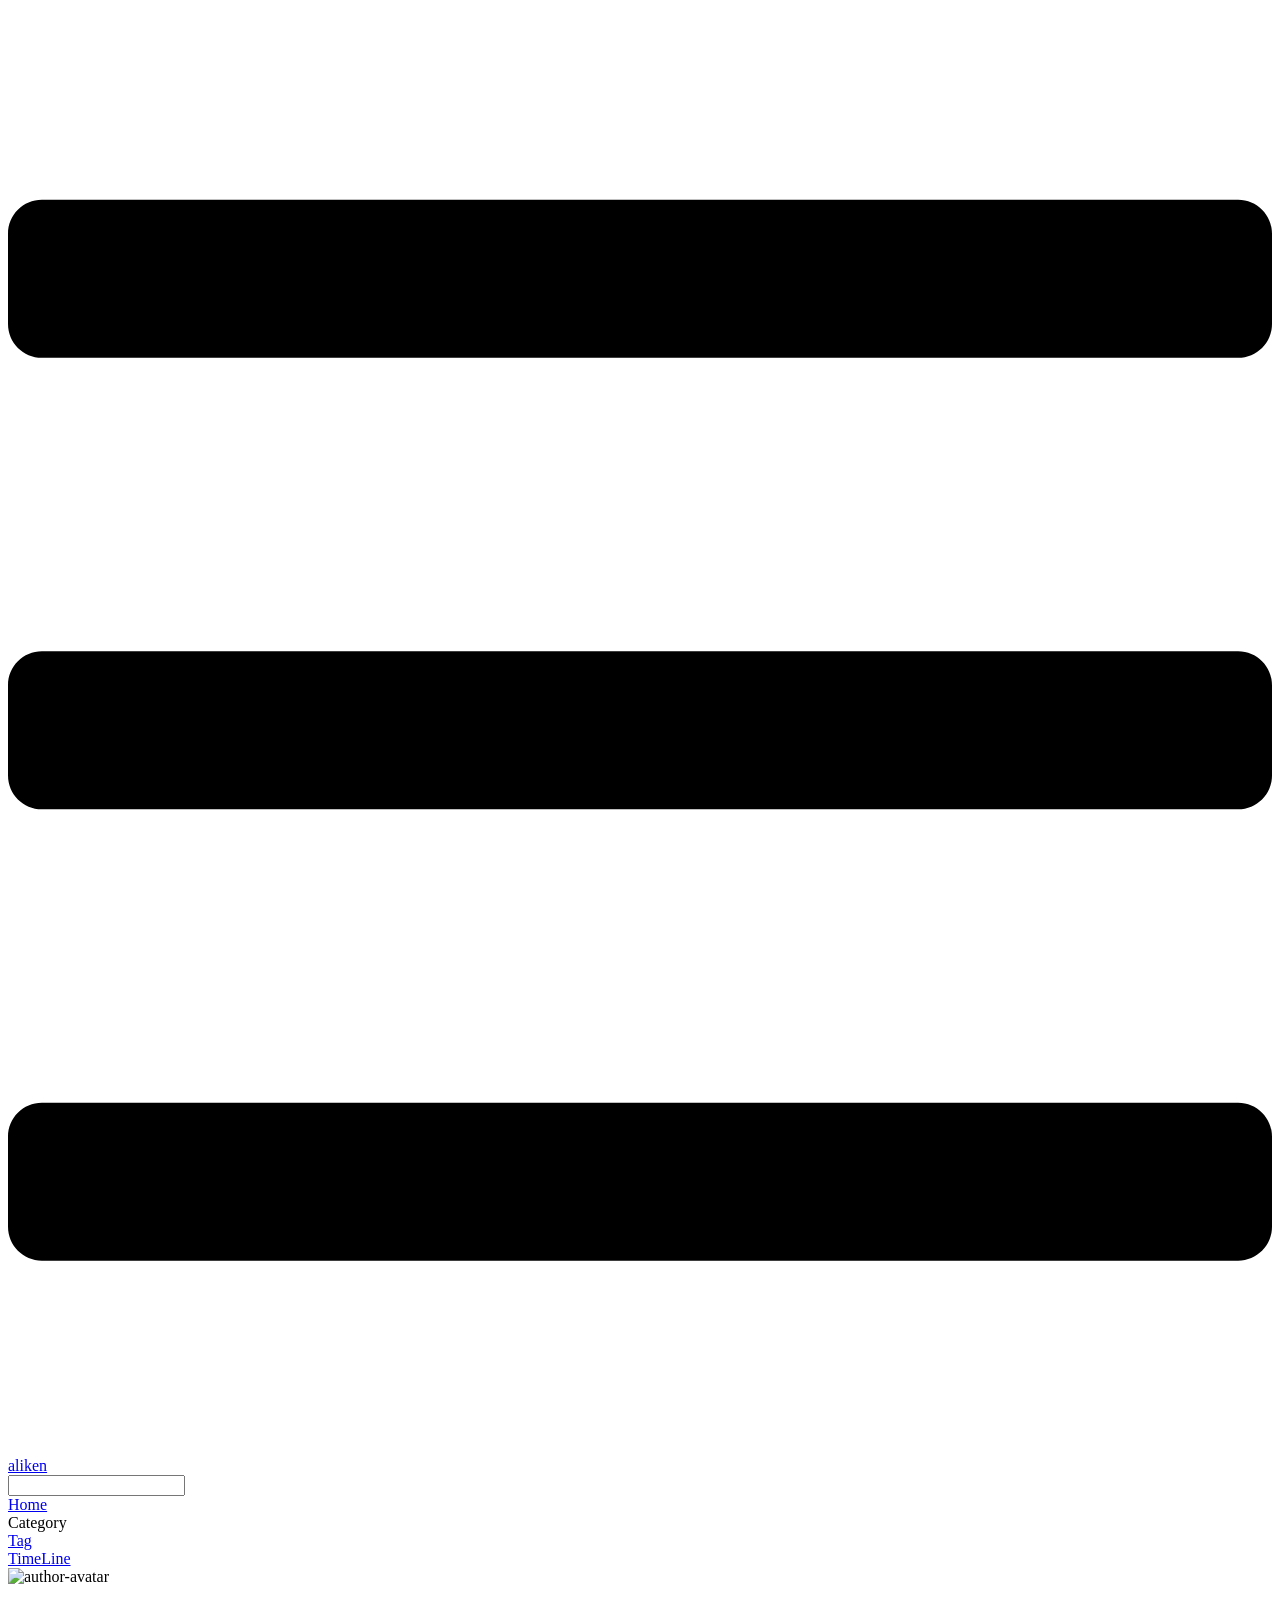
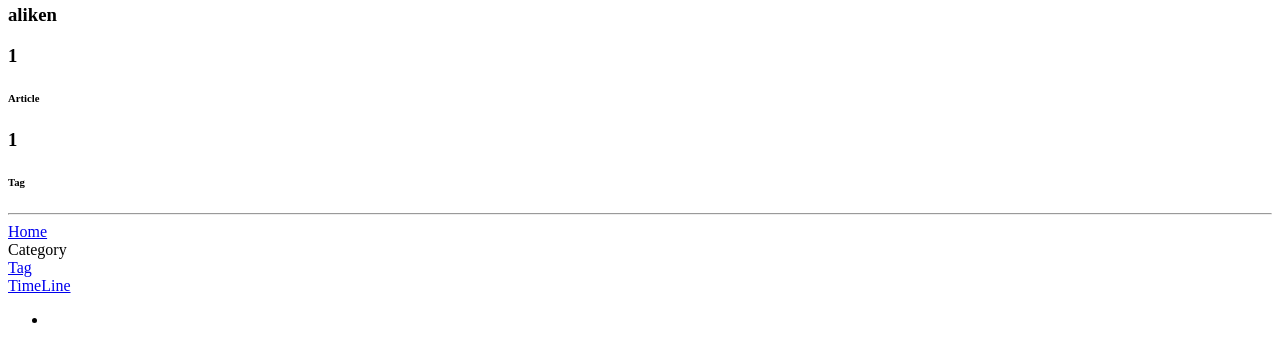
==== commit dc12865b: "修改发版配置" ====
--- a/categories/index.html
+++ b/categories/index.html
@@ -5,44 +5,44 @@
     <meta name="viewport" content="width=device-width,initial-scale=1">
     <title>Categories | aliken</title>
     <meta name="generator" content="VuePress 1.4.1">
-    <link rel="icon" href="/favicon.ico">
+    <link rel="icon" href="/blog/favicon.ico">
     <meta name="description" content="aliken的博客">
     <meta name="viewport" content="width=device-width,initial-scale=1,user-scalable=no">
-    <link rel="preload" href="/assets/css/0.styles.bc8dfb6d.css" as="style"><link rel="preload" href="/assets/js/app.e276314c.js" as="script"><link rel="preload" href="/assets/js/3.574c0463.js" as="script"><link rel="preload" href="/assets/js/1.ab94fcb0.js" as="script"><link rel="prefetch" href="/assets/js/10.b77d578f.js"><link rel="prefetch" href="/assets/js/11.9ae9fdd4.js"><link rel="prefetch" href="/assets/js/12.7338df3c.js"><link rel="prefetch" href="/assets/js/13.219b0a90.js"><link rel="prefetch" href="/assets/js/14.b90127b7.js"><link rel="prefetch" href="/assets/js/4.95a64503.js"><link rel="prefetch" href="/assets/js/5.6782de4c.js"><link rel="prefetch" href="/assets/js/6.47d7104d.js"><link rel="prefetch" href="/assets/js/7.1ded8683.js"><link rel="prefetch" href="/assets/js/8.c10ed5a0.js"><link rel="prefetch" href="/assets/js/9.0aa61cd9.js">
-    <link rel="stylesheet" href="/assets/css/0.styles.bc8dfb6d.css">
+    <link rel="preload" href="/blog/assets/css/0.styles.bc8dfb6d.css" as="style"><link rel="preload" href="/blog/assets/js/app.9bec190c.js" as="script"><link rel="preload" href="/blog/assets/js/3.574c0463.js" as="script"><link rel="preload" href="/blog/assets/js/1.ab94fcb0.js" as="script"><link rel="prefetch" href="/blog/assets/js/10.b77d578f.js"><link rel="prefetch" href="/blog/assets/js/11.cfae3c75.js"><link rel="prefetch" href="/blog/assets/js/12.45ec955f.js"><link rel="prefetch" href="/blog/assets/js/13.219b0a90.js"><link rel="prefetch" href="/blog/assets/js/14.b90127b7.js"><link rel="prefetch" href="/blog/assets/js/4.95a64503.js"><link rel="prefetch" href="/blog/assets/js/5.6782de4c.js"><link rel="prefetch" href="/blog/assets/js/6.47d7104d.js"><link rel="prefetch" href="/blog/assets/js/7.1ded8683.js"><link rel="prefetch" href="/blog/assets/js/8.c10ed5a0.js"><link rel="prefetch" href="/blog/assets/js/9.0aa61cd9.js">
+    <link rel="stylesheet" href="/blog/assets/css/0.styles.bc8dfb6d.css">
   </head>
   <body>
     <div id="app" data-server-rendered="true"><div class="theme-container" data-v-19557b78><div data-v-19557b78><div id="loader-wrapper" class="loading-wrapper" data-v-d48f4d20 data-v-19557b78 data-v-19557b78><div class="loader-main" data-v-d48f4d20><div data-v-d48f4d20></div><div data-v-d48f4d20></div><div data-v-d48f4d20></div><div data-v-d48f4d20></div></div> <!----> <!----></div> <div class="password-shadow password-wrapper-out" style="display:none;" data-v-64685f0e data-v-19557b78 data-v-19557b78><h3 class="title" style="display:none;" data-v-64685f0e data-v-64685f0e>aliken</h3> <!----> <label id="box" class="inputBox" style="display:none;" data-v-64685f0e data-v-64685f0e><input type="password" value="" data-v-64685f0e> <span data-v-64685f0e>Konck! Knock!</span> <button data-v-64685f0e>OK</button></label> <div class="footer" style="display:none;" data-v-64685f0e data-v-64685f0e><span data-v-64685f0e><i class="iconfont reco-theme" data-v-64685f0e></i> <a target="blank" href="https://vuepress-theme-reco.recoluan.com" data-v-64685f0e>vuePress-theme-reco</a></span> <span data-v-64685f0e><i class="iconfont reco-copyright" data-v-64685f0e></i> <a data-v-64685f0e><span data-v-64685f0e>aliken</span>
             
           <span data-v-64685f0e>2016 - </span>
           2020
-        </a></span></div></div> <div class="hide" data-v-19557b78><header class="navbar" data-v-19557b78><div class="sidebar-button"><svg xmlns="http://www.w3.org/2000/svg" aria-hidden="true" role="img" viewBox="0 0 448 512" class="icon"><path fill="currentColor" d="M436 124H12c-6.627 0-12-5.373-12-12V80c0-6.627 5.373-12 12-12h424c6.627 0 12 5.373 12 12v32c0 6.627-5.373 12-12 12zm0 160H12c-6.627 0-12-5.373-12-12v-32c0-6.627 5.373-12 12-12h424c6.627 0 12 5.373 12 12v32c0 6.627-5.373 12-12 12zm0 160H12c-6.627 0-12-5.373-12-12v-32c0-6.627 5.373-12 12-12h424c6.627 0 12 5.373 12 12v32c0 6.627-5.373 12-12 12z"></path></svg></div> <a href="/" class="home-link router-link-active"><!----> <span class="site-name">aliken</span></a> <div class="links"><div class="color-picker"><a class="color-button"><i class="iconfont reco-color"></i></a> <div class="color-picker-menu" style="display:none;"><div class="mode-options"><h4 class="title">Choose mode</h4> <ul class="color-mode-options"><li class="dark">dark</li><li class="auto active">auto</li><li class="light">light</li></ul></div></div></div> <div class="search-box"><i class="iconfont reco-search"></i> <input aria-label="Search" autocomplete="off" spellcheck="false" value=""> <!----></div> <nav class="nav-links can-hide"><div class="nav-item"><a href="/" class="nav-link"><i class="iconfont reco-home"></i>
+        </a></span></div></div> <div class="hide" data-v-19557b78><header class="navbar" data-v-19557b78><div class="sidebar-button"><svg xmlns="http://www.w3.org/2000/svg" aria-hidden="true" role="img" viewBox="0 0 448 512" class="icon"><path fill="currentColor" d="M436 124H12c-6.627 0-12-5.373-12-12V80c0-6.627 5.373-12 12-12h424c6.627 0 12 5.373 12 12v32c0 6.627-5.373 12-12 12zm0 160H12c-6.627 0-12-5.373-12-12v-32c0-6.627 5.373-12 12-12h424c6.627 0 12 5.373 12 12v32c0 6.627-5.373 12-12 12zm0 160H12c-6.627 0-12-5.373-12-12v-32c0-6.627 5.373-12 12-12h424c6.627 0 12 5.373 12 12v32c0 6.627-5.373 12-12 12z"></path></svg></div> <a href="/blog/" class="home-link router-link-active"><!----> <span class="site-name">aliken</span></a> <div class="links"><div class="color-picker"><a class="color-button"><i class="iconfont reco-color"></i></a> <div class="color-picker-menu" style="display:none;"><div class="mode-options"><h4 class="title">Choose mode</h4> <ul class="color-mode-options"><li class="dark">dark</li><li class="auto active">auto</li><li class="light">light</li></ul></div></div></div> <div class="search-box"><i class="iconfont reco-search"></i> <input aria-label="Search" autocomplete="off" spellcheck="false" value=""> <!----></div> <nav class="nav-links can-hide"><div class="nav-item"><a href="/blog/" class="nav-link"><i class="iconfont reco-home"></i>
   Home
 </a></div><div class="nav-item"><div class="dropdown-wrapper"><a class="dropdown-title"><span class="title"><i class="iconfont reco-category"></i>
       Category
-    </span> <span class="arrow right"></span></a> <ul class="nav-dropdown" style="display:none;"><li class="dropdown-item"><!----> <a href="/categories/javascript/" class="nav-link"><i class="iconfont undefined"></i>
+    </span> <span class="arrow right"></span></a> <ul class="nav-dropdown" style="display:none;"><li class="dropdown-item"><!----> <a href="/blog/categories/javascript/" class="nav-link"><i class="iconfont undefined"></i>
   javascript
-</a></li></ul></div></div><div class="nav-item"><a href="/tag/" class="nav-link"><i class="iconfont reco-tag"></i>
+</a></li></ul></div></div><div class="nav-item"><a href="/blog/tag/" class="nav-link"><i class="iconfont reco-tag"></i>
   Tag
-</a></div><div class="nav-item"><a href="/timeline/" class="nav-link"><i class="iconfont reco-date"></i>
+</a></div><div class="nav-item"><a href="/blog/timeline/" class="nav-link"><i class="iconfont reco-date"></i>
   TimeLine
-</a></div> <!----></nav></div></header> <div class="sidebar-mask" data-v-19557b78></div> <aside class="sidebar" data-v-19557b78><div class="personal-info-wrapper" data-v-b038cec6><img src="/avatar.png" alt="author-avatar" class="personal-img" data-v-b038cec6> <h3 class="name" data-v-b038cec6>
+</a></div> <!----></nav></div></header> <div class="sidebar-mask" data-v-19557b78></div> <aside class="sidebar" data-v-19557b78><div class="personal-info-wrapper" data-v-b038cec6><img src="/blog/avatar.png" alt="author-avatar" class="personal-img" data-v-b038cec6> <h3 class="name" data-v-b038cec6>
     aliken
-  </h3> <div class="num" data-v-b038cec6><div data-v-b038cec6><h3 data-v-b038cec6>1</h3> <h6 data-v-b038cec6>Article</h6></div> <div data-v-b038cec6><h3 data-v-b038cec6>1</h3> <h6 data-v-b038cec6>Tag</h6></div></div> <hr data-v-b038cec6></div> <nav class="nav-links"><div class="nav-item"><a href="/" class="nav-link"><i class="iconfont reco-home"></i>
+  </h3> <div class="num" data-v-b038cec6><div data-v-b038cec6><h3 data-v-b038cec6>1</h3> <h6 data-v-b038cec6>Article</h6></div> <div data-v-b038cec6><h3 data-v-b038cec6>1</h3> <h6 data-v-b038cec6>Tag</h6></div></div> <hr data-v-b038cec6></div> <nav class="nav-links"><div class="nav-item"><a href="/blog/" class="nav-link"><i class="iconfont reco-home"></i>
   Home
 </a></div><div class="nav-item"><div class="dropdown-wrapper"><a class="dropdown-title"><span class="title"><i class="iconfont reco-category"></i>
       Category
-    </span> <span class="arrow right"></span></a> <ul class="nav-dropdown" style="display:none;"><li class="dropdown-item"><!----> <a href="/categories/javascript/" class="nav-link"><i class="iconfont undefined"></i>
+    </span> <span class="arrow right"></span></a> <ul class="nav-dropdown" style="display:none;"><li class="dropdown-item"><!----> <a href="/blog/categories/javascript/" class="nav-link"><i class="iconfont undefined"></i>
   javascript
-</a></li></ul></div></div><div class="nav-item"><a href="/tag/" class="nav-link"><i class="iconfont reco-tag"></i>
+</a></li></ul></div></div><div class="nav-item"><a href="/blog/tag/" class="nav-link"><i class="iconfont reco-tag"></i>
   Tag
-</a></div><div class="nav-item"><a href="/timeline/" class="nav-link"><i class="iconfont reco-date"></i>
+</a></div><div class="nav-item"><a href="/blog/timeline/" class="nav-link"><i class="iconfont reco-date"></i>
   TimeLine
 </a></div> <!----></nav>  <ul class="sidebar-links"><li><section class="sidebar-group depth-0"><p class="sidebar-heading open"><span></span> <!----></p> <!----></section></li></ul> </aside> <div class="password-shadow password-wrapper-in" style="display:none;" data-v-64685f0e data-v-19557b78><h3 class="title" style="display:none;" data-v-64685f0e data-v-64685f0e>Categories</h3> <!----> <label id="box" class="inputBox" style="display:none;" data-v-64685f0e data-v-64685f0e><input type="password" value="" data-v-64685f0e> <span data-v-64685f0e>Konck! Knock!</span> <button data-v-64685f0e>OK</button></label> <div class="footer" style="display:none;" data-v-64685f0e data-v-64685f0e><span data-v-64685f0e><i class="iconfont reco-theme" data-v-64685f0e></i> <a target="blank" href="https://vuepress-theme-reco.recoluan.com" data-v-64685f0e>vuePress-theme-reco</a></span> <span data-v-64685f0e><i class="iconfont reco-copyright" data-v-64685f0e></i> <a data-v-64685f0e><span data-v-64685f0e>aliken</span>
             
           <span data-v-64685f0e>2016 - </span>
           2020
         </a></span></div></div> <div data-v-19557b78><main class="page"><div class="page-title" style="display:none;"><h1></h1> <hr> <div data-v-484a899e><i class="iconfont reco-account" data-v-484a899e><span data-v-484a899e>aliken</span></i> <!----> <!----> <!----></div></div> <!----> <footer class="page-edit" style="display:none;"><!----> <!----></footer> <!----> <!----></main> <!----></div></div></div></div><div class="global-ui"><div class="back-to-ceiling" style="right:1rem;bottom:6rem;width:2.5rem;height:2.5rem;border-radius:.25rem;line-height:2.5rem;display:none;" data-v-44bd5a18 data-v-44bd5a18><svg t="1574745035067" viewBox="0 0 1024 1024" version="1.1" xmlns="http://www.w3.org/2000/svg" p-id="5404" class="icon" data-v-44bd5a18><path d="M526.60727968 10.90185116a27.675 27.675 0 0 0-29.21455937 0c-131.36607665 82.28402758-218.69155461 228.01873535-218.69155402 394.07834331a462.20625001 462.20625001 0 0 0 5.36959153 69.94390903c1.00431239 6.55289093-0.34802892 13.13561351-3.76865779 18.80351572-32.63518765 54.11355614-51.75690182 118.55860487-51.7569018 187.94566865a371.06718723 371.06718723 0 0 0 11.50484808 91.98906777c6.53300375 25.50556257 41.68394495 28.14064038 52.69160883 4.22606766 17.37162448-37.73630017 42.14135425-72.50938081 72.80769204-103.21549295 2.18761121 3.04276886 4.15646224 6.24463696 6.40373557 9.22774369a1871.4375 1871.4375 0 0 0 140.04691725 5.34970492 1866.36093723 1866.36093723 0 0 0 140.04691723-5.34970492c2.24727335-2.98310674 4.21612437-6.18497483 6.3937923-9.2178004 30.66633723 30.70611158 55.4360664 65.4791928 72.80769147 103.21549355 11.00766384 23.91457269 46.15860503 21.27949489 52.69160879-4.22606768a371.15156223 371.15156223 0 0 0 11.514792-91.99901164c0-69.36717486-19.13165746-133.82216804-51.75690182-187.92578088-3.42062944-5.66790279-4.76302748-12.26056868-3.76865837-18.80351632a462.20625001 462.20625001 0 0 0 5.36959269-69.943909c-0.00994388-166.08943902-87.32547796-311.81420293-218.6915546-394.09823051zM605.93803103 357.87693858a93.93749974 93.93749974 0 1 1-187.89594924 6.1e-7 93.93749974 93.93749974 0 0 1 187.89594924-6.1e-7z" p-id="5405" data-v-44bd5a18></path><path d="M429.50777625 765.63860547C429.50777625 803.39355007 466.44236686 1000.39046097 512.00932183 1000.39046097c45.56695499 0 82.4922232-197.00623328 82.5015456-234.7518555 0-37.75494459-36.9345906-68.35043303-82.4922232-68.34111062-45.57627738-0.00932239-82.52019037 30.59548842-82.51086798 68.34111062z" p-id="5406" data-v-44bd5a18></path></svg></div></div></div>
-    <script src="/assets/js/app.e276314c.js" defer></script><script src="/assets/js/3.574c0463.js" defer></script><script src="/assets/js/1.ab94fcb0.js" defer></script>
+    <script src="/blog/assets/js/app.9bec190c.js" defer></script><script src="/blog/assets/js/3.574c0463.js" defer></script><script src="/blog/assets/js/1.ab94fcb0.js" defer></script>
   </body>
 </html>
